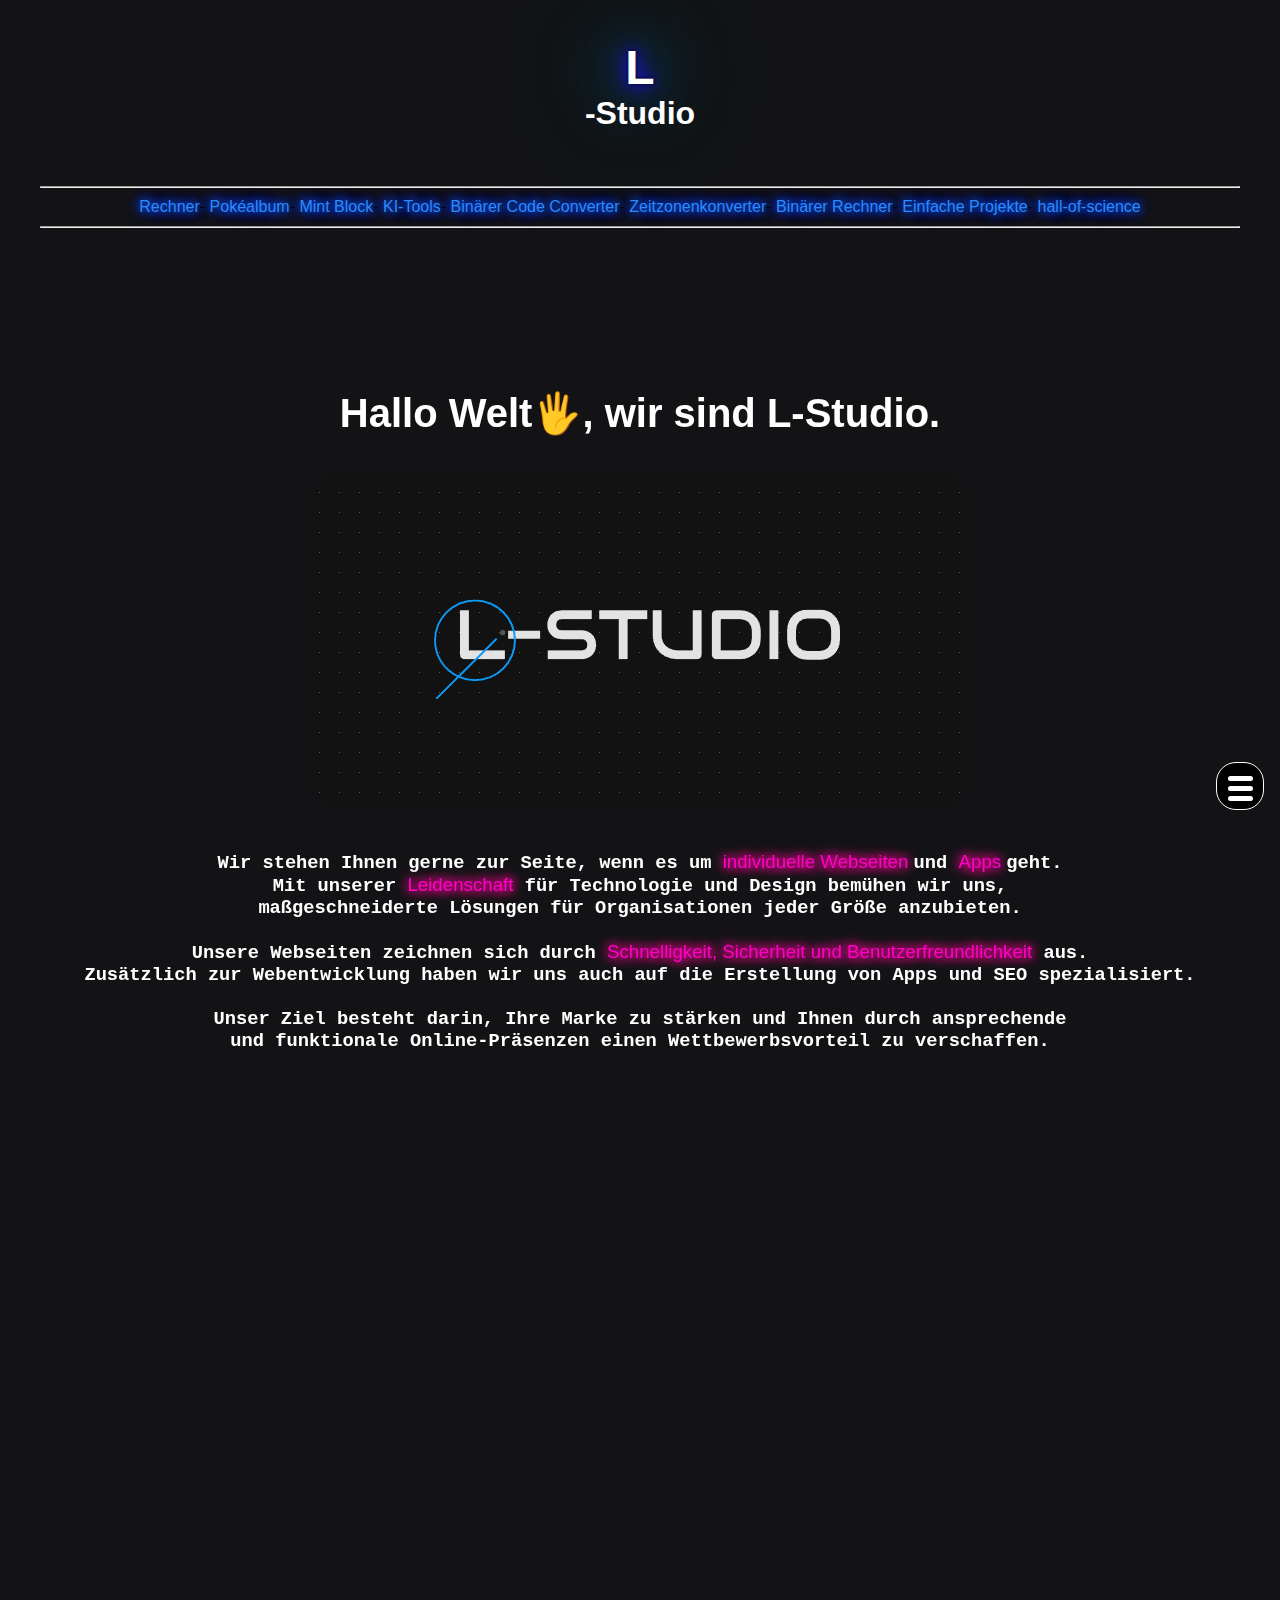
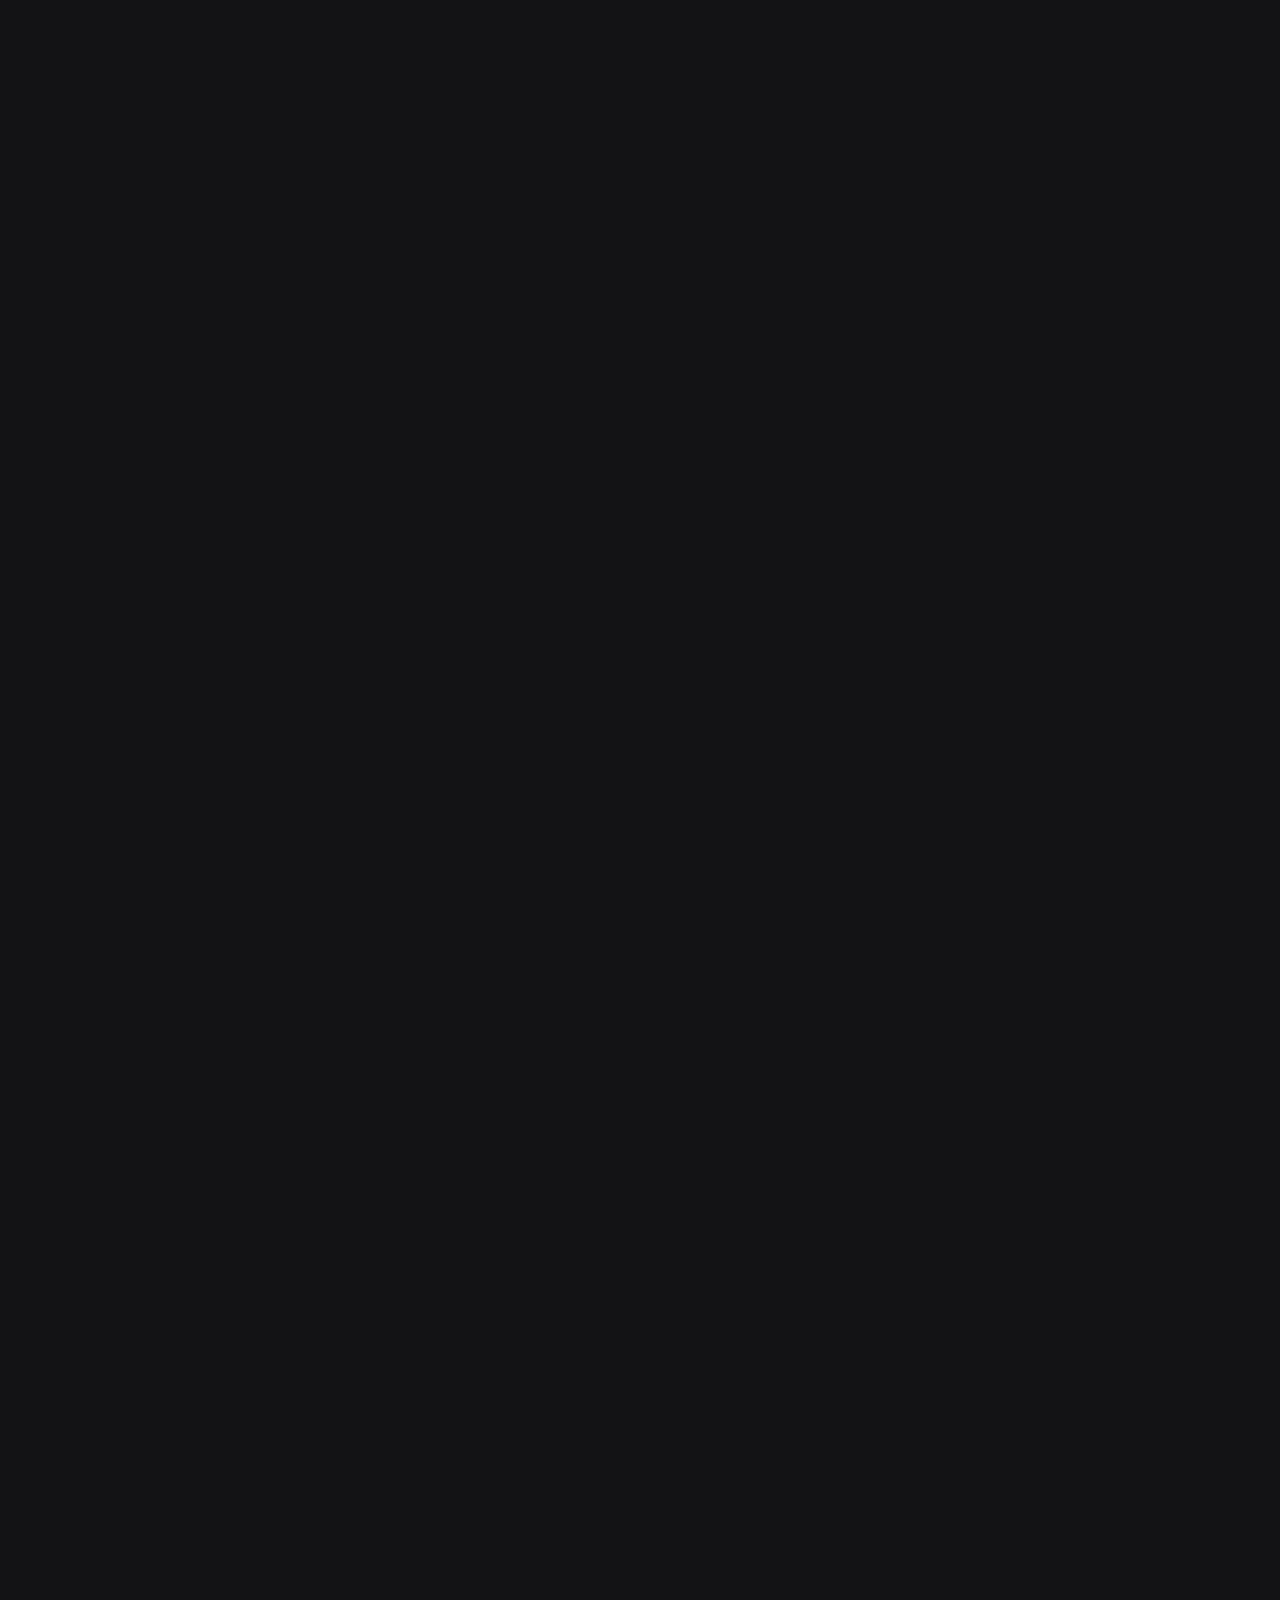
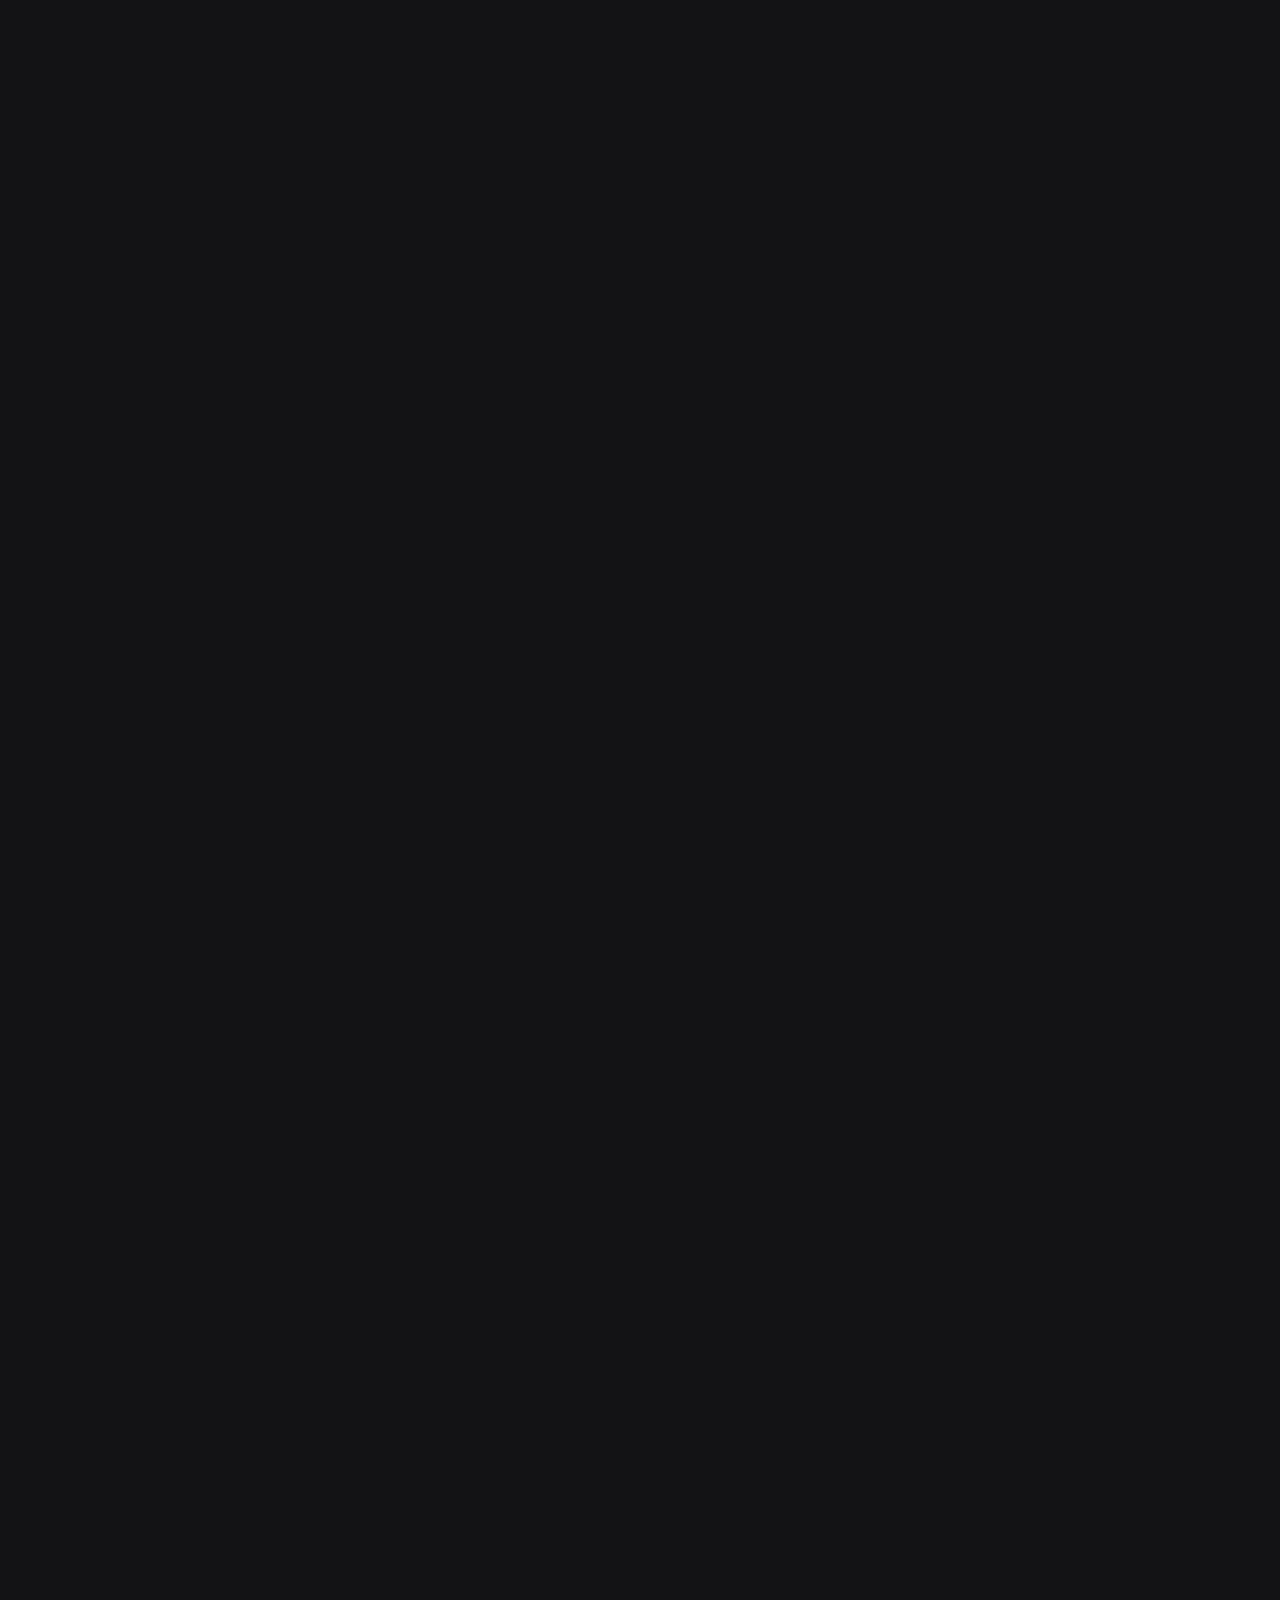
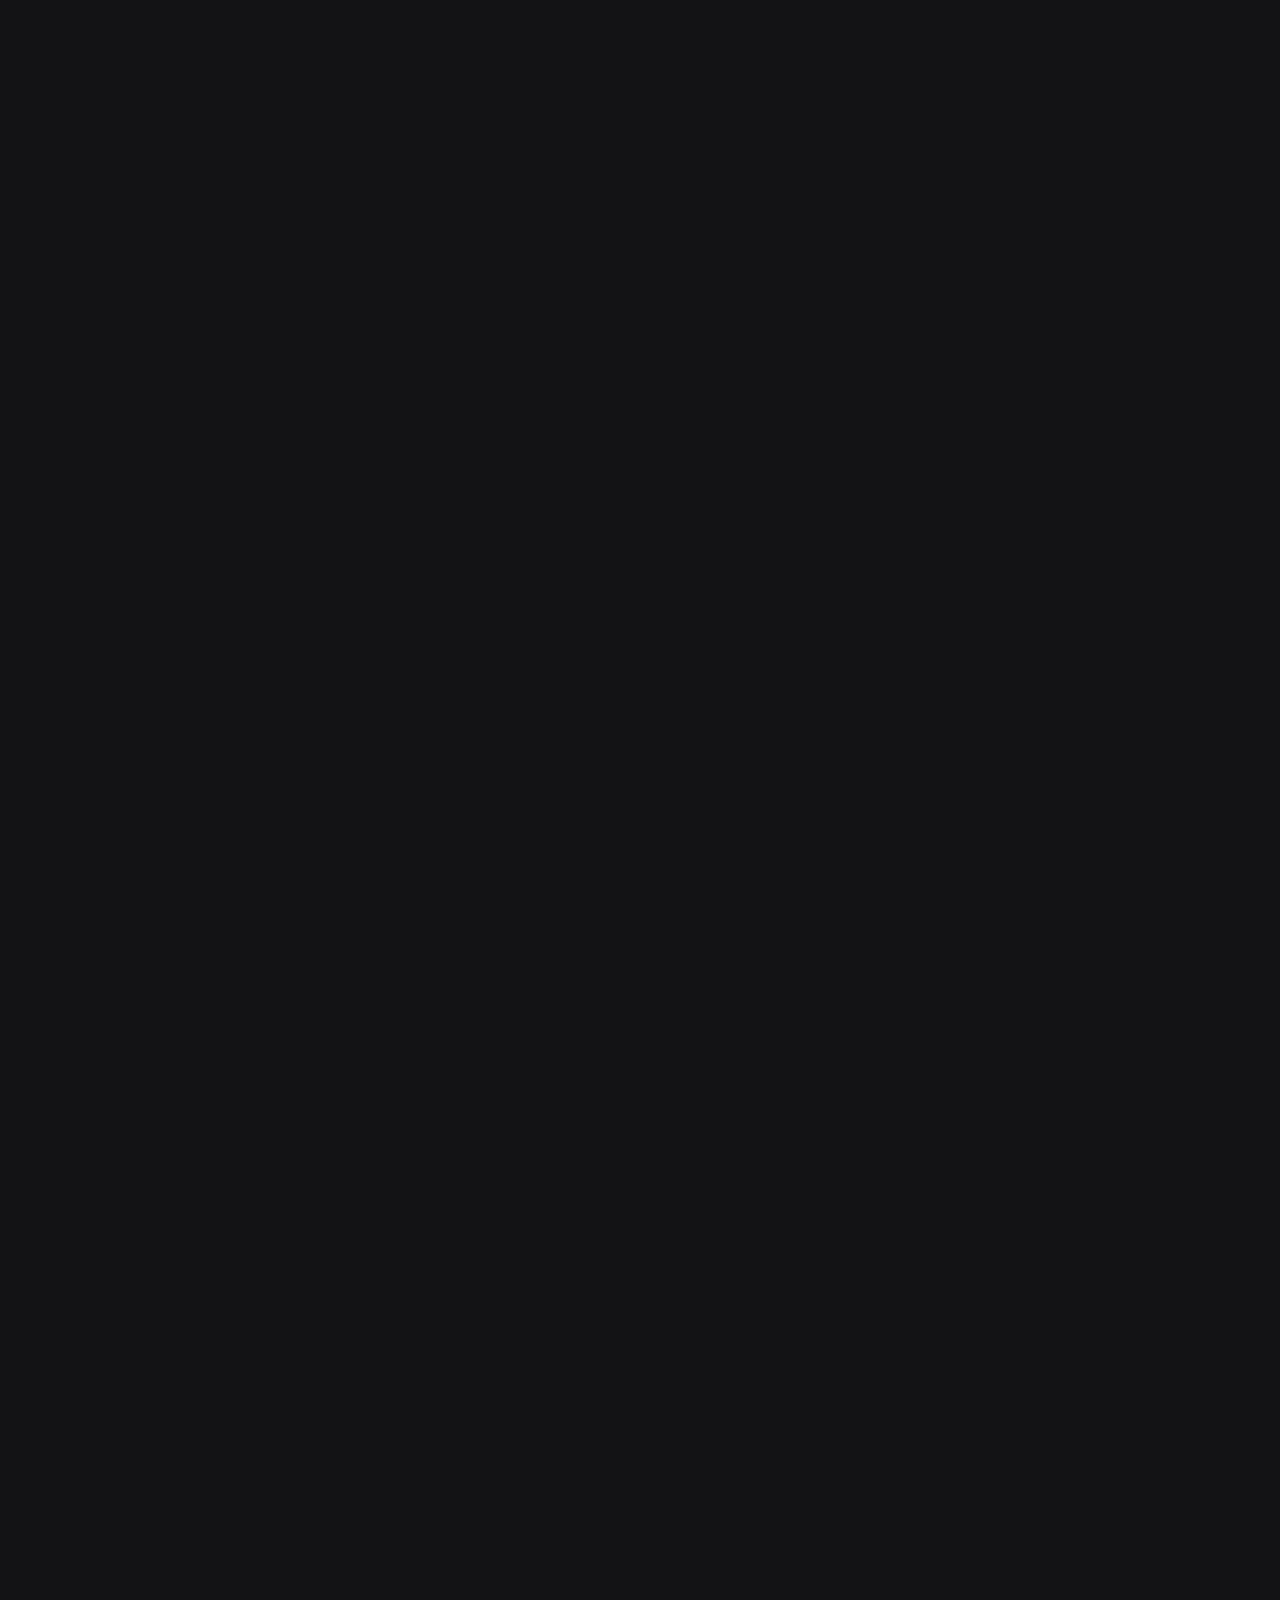
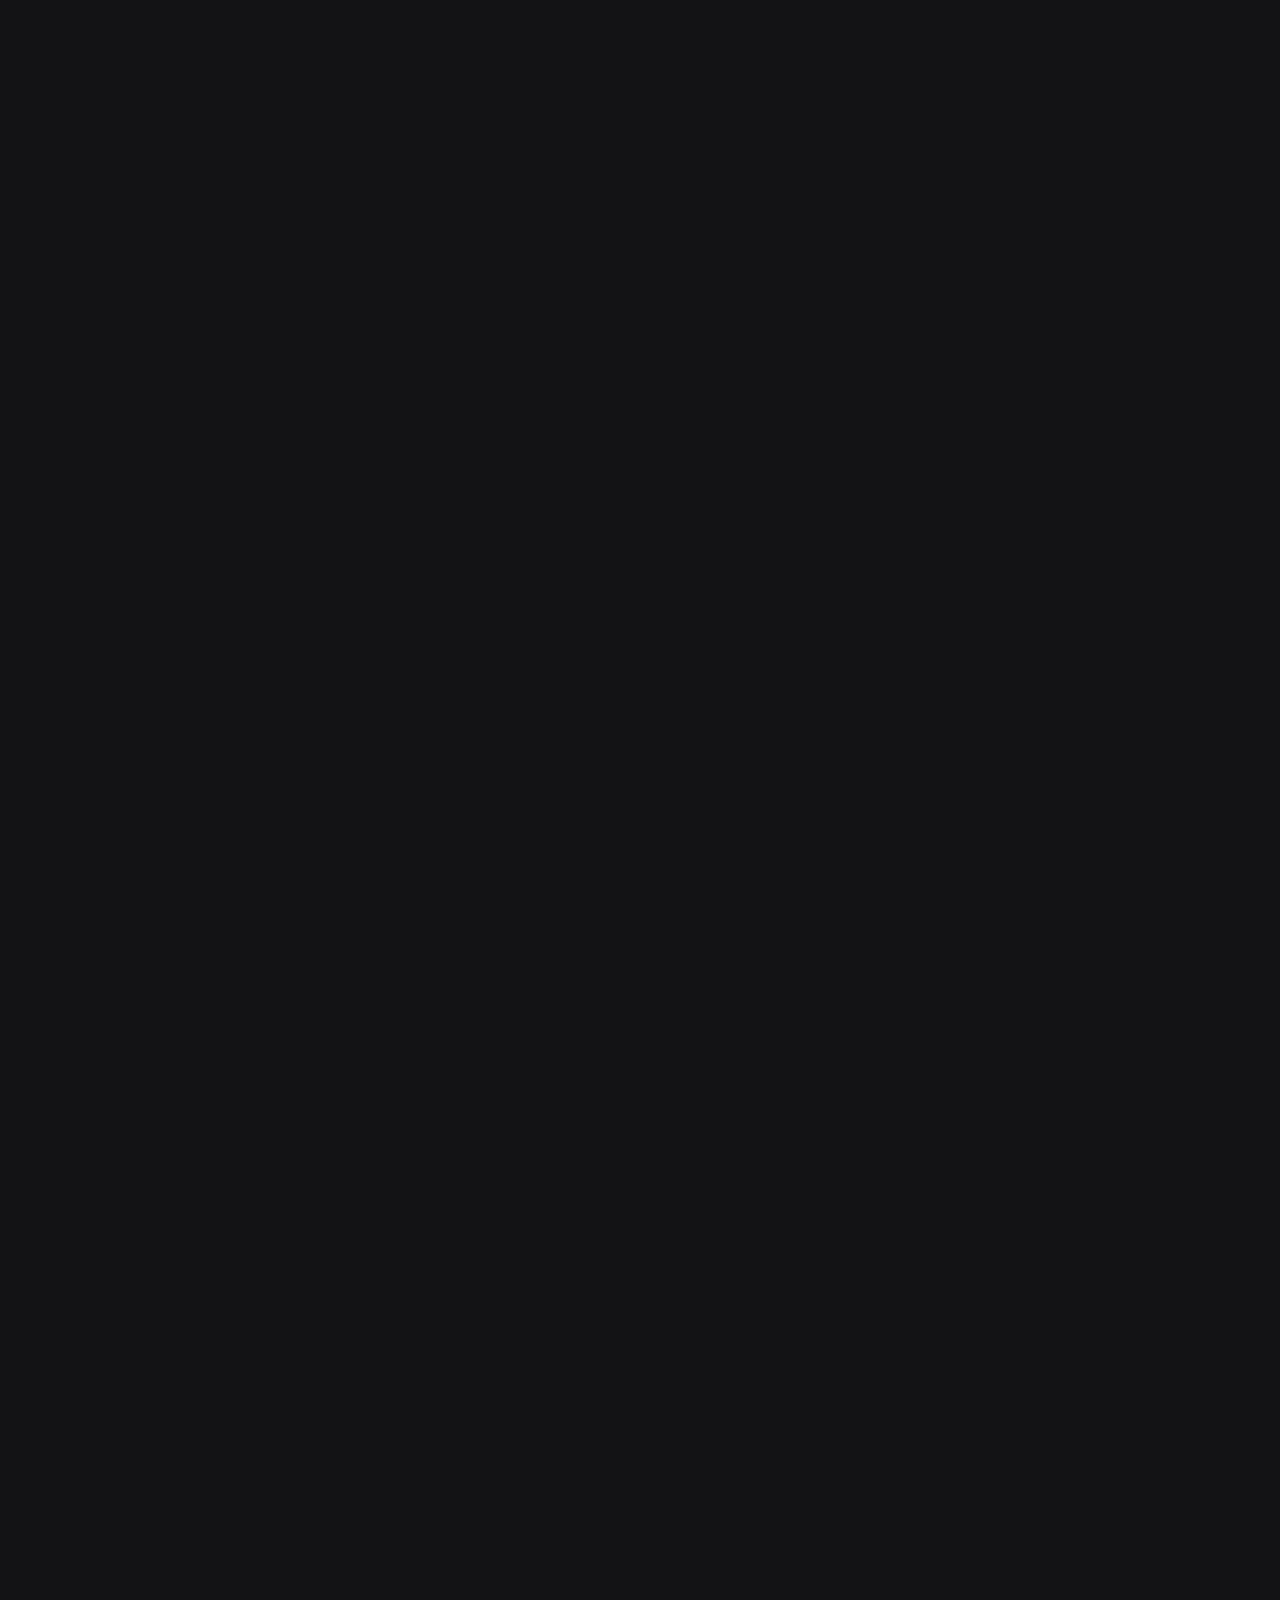
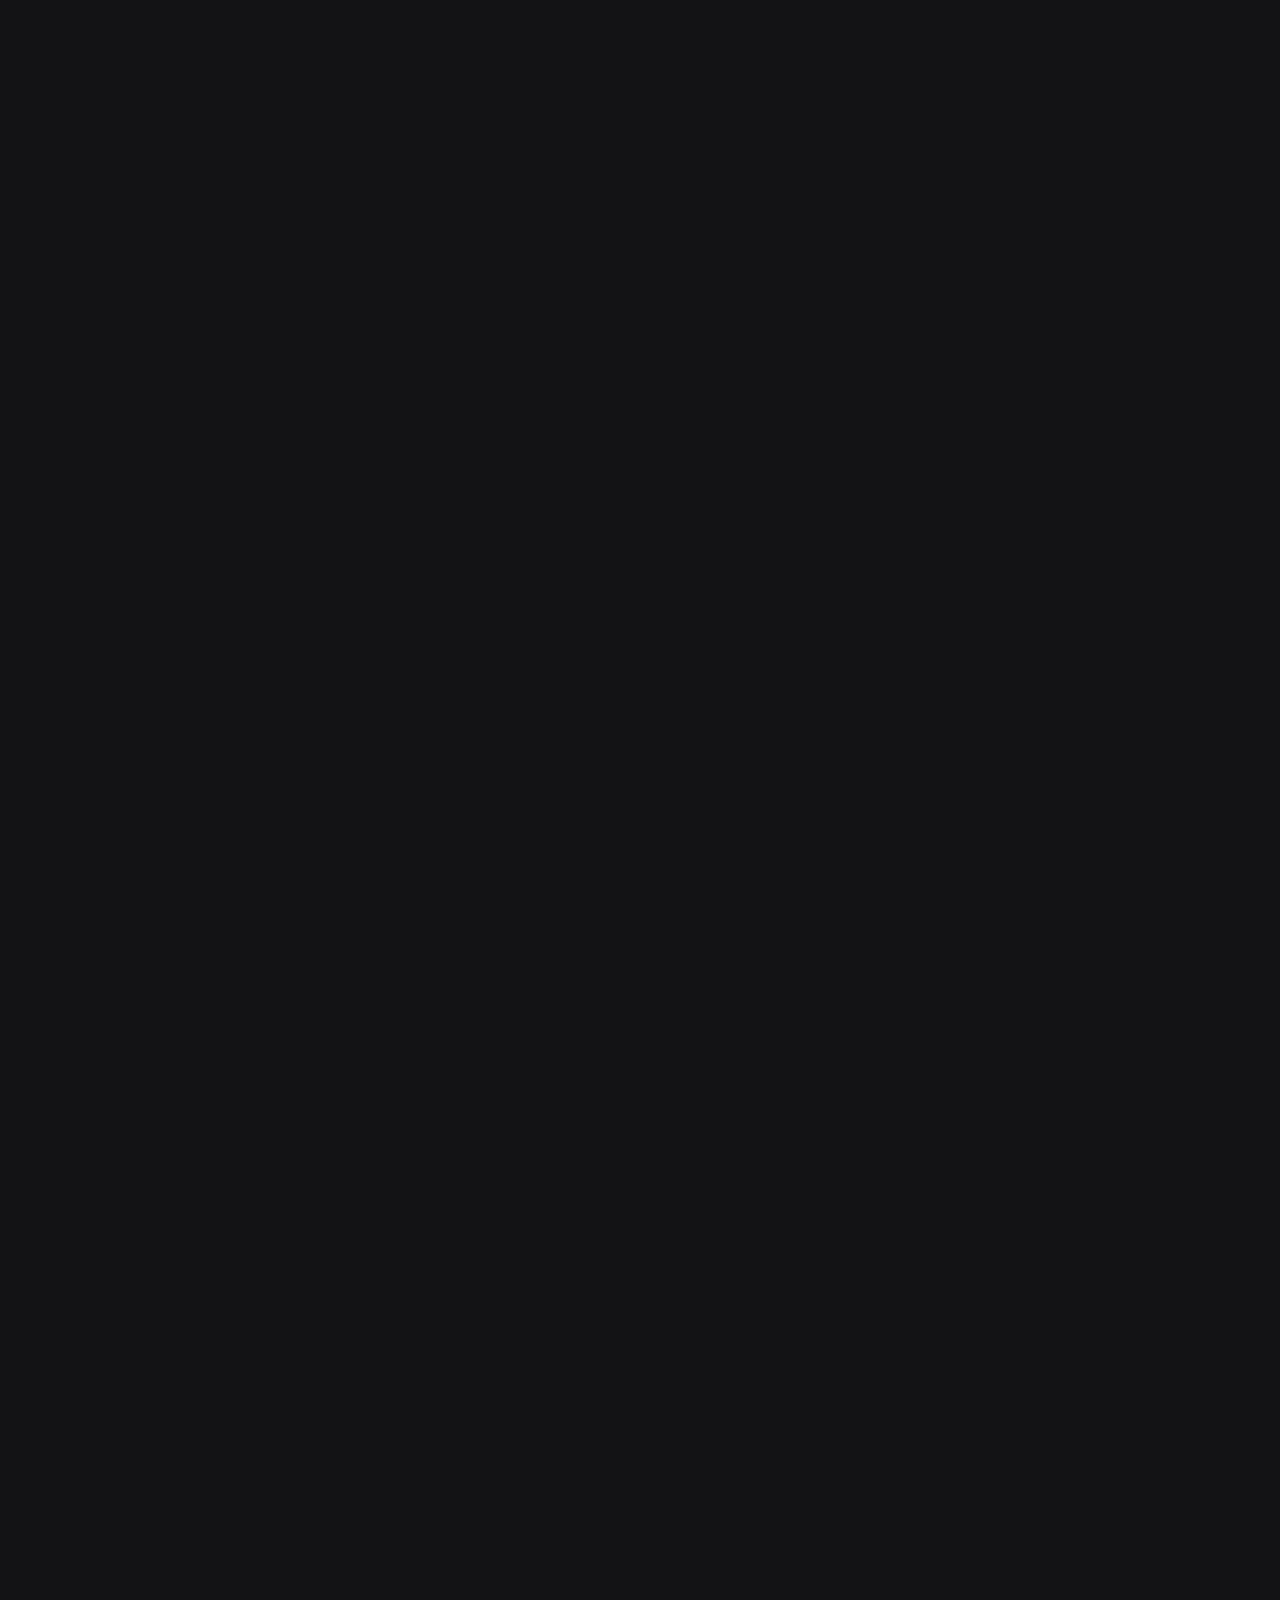
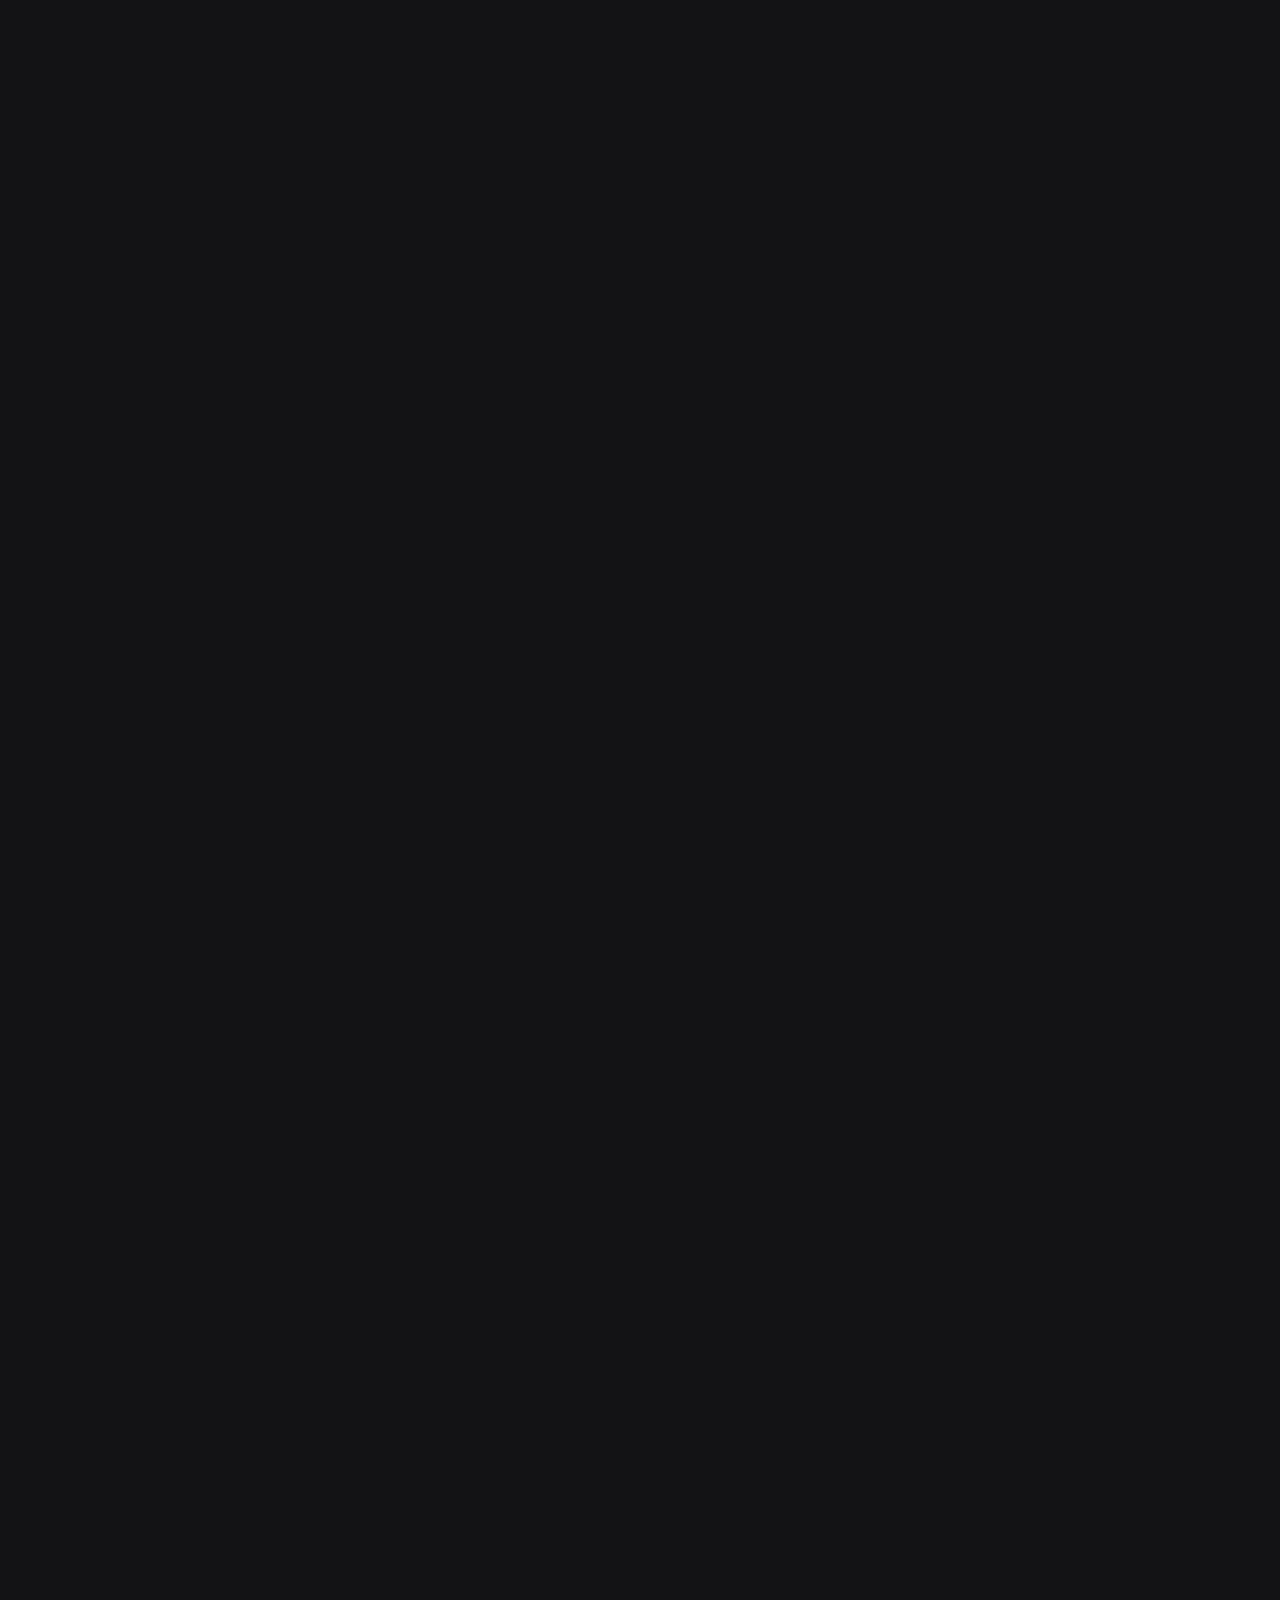
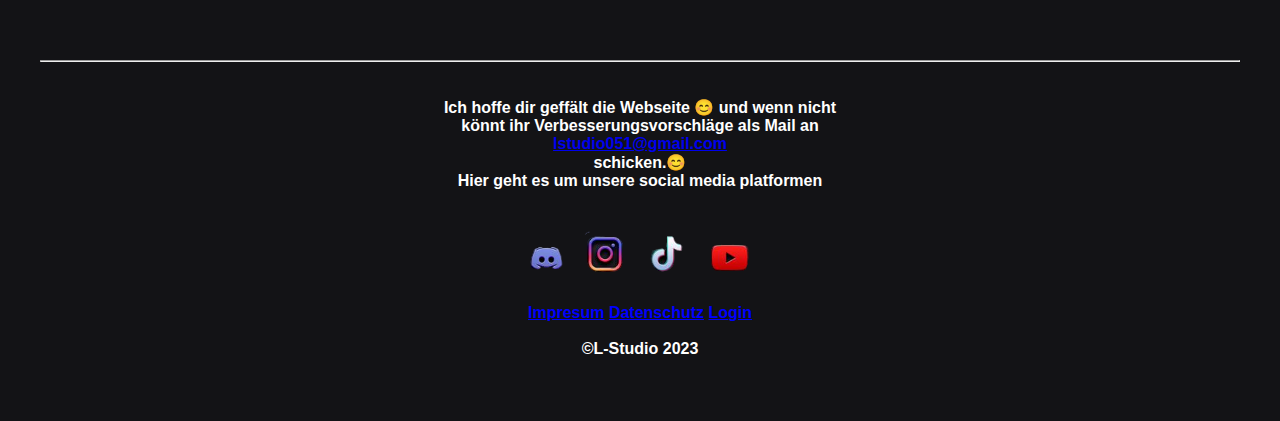
==== index.html @ 2ea5f221 "uploding the projekte to git hub" ====
<!DOCTYPE html>
<html lang="de">
<head>
    <meta charset="UTF-8">
    <meta http-equiv="X-UA-Compatible" content="IE=chrome">
    <meta name="viewport" content="width=, initial-scale=1.0">
    <title>L-Studio</title>
    <link rel="stylesheet" href="Css/styel.css">
    <link href='https://unpkg.com/boxicons@2.1.4/css/boxicons.min.css' rel='stylesheet'>
    <link rel="icon" type="image/x-icon" href="Icons/Icon File.png">
    <link rel="shortcut icon" href="/layout/frontend/b2c/dist/favicons/favicon.ico?v1=get">
    <link href="https://cdnjs.cloudflare.com/ajax/libs/font-awesome/4.4.0/css/font-awesome.min.css" rel="stylesheet" />
    <meta name="google-site-verification" content="VG8ePdrHh1IdiQoJOWinvgU53T_Gtzh7C_dyW8lmOlY" />
    <link rel="stylesheet" href="Css/Start.css">
    <script defer src="JS/scrolling.js"></script>
    <script defer src="JS/scrollingright.js"></script>
    <script src="JS/titel.js"></script>

    <script>
        // Funktion zur Erkennung, ob die Seite auf einem mobilen Gerät geöffnet ist
        function isMobile() {
            return /Android|webOS|iPhone|iPad|iPod|BlackBerry|IEMobile|Opera Mini/i.test(navigator.userAgent);
        }
    
        // Hauptfunktion, um die Warnung anzuzeigen
        function showMobileWarning() {
            if (isMobile()) {
            
            }
        }
    
        // Aufruf der Funktion beim Laden der Seite
        window.onload = showMobileWarning;
    </script>
    <script async src="https://www.googletagmanager.com/gtag/js?id=G-DX3HCX5K4W"></script>
</head>
<!-- Google tag (gtag.js) -->

<script>
  window.dataLayer = window.dataLayer || [];
  function gtag(){dataLayer.push(arguments);}
  gtag('js', new Date());

  gtag('config', 'G-DX3HCX5K4W');
</script>
<body>
<!-- No header, and the drawer stays open on larger screens (fixed drawer). -->

    <header>
        <div class="intro">
            <div>
                <p>L-Studio</p>
                <br><br><br>
            </div>
        </div>
        <nav>
            <div class="na">
            <h2 class="l" >L</h2><h1 >-Studio</h1> 
            </div>
            <br>
            
        </nav>
<br><br><br>
<hr>
<div class="nav">
    
<a class="link-nav" href="https://calculatorlstudio.netlify.app">Rechner</a>-
<a class="link-nav" href="https://pokealbum.netlify.app">Pokéalbum</a>-
<a class="link-nav" href="https://mint-block.netlify.app">Mint Block</a>-
<a class="link-nav" href="https://ki-tolls.netlify.app">KI-Tools</a>-
<a class="link-nav" href="https://binaerer-code-converter.netlify.app">Binärer Code Converter</a>-
<a class="link-nav" href="https://zeitzonenkonverter.netlify.app">Zeitzonenkonverter</a>-
<a class="link-nav" href="https://binaer-calculator.netlify.app">Binärer Rechner</a>-
<a class="link-nav" href="https://l-studio-projekte.netlify.app">Einfache Projekte</a>-
<a class="link-nav" href="https://hall-of-science.netlify.app">hall-of-science</a>


</div>
<hr>


    </header>
        <div class="Icon-side">
            <div class="Menü-icon-Round">
                <div>
                    <div class="Menü-icon"></div>
                    <div class="Menü-icon"></div>
                    <div class="Menü-icon"></div>
                </div>
            </div>
            <div class="Links-Menü">
                <div class="Youtube-Menü">
                    <a href="https://www.youtube.com/channel/UCe0w6Jye9RaUw3w4RLfvNUg"><img src="Icons/Youtube.png" alt="">  </a>
                </div>
                <div class="Discord-Menü">
                    <a href="https://discord-von-l-studio.netlify.app"><img src="Icons/Discord.png" alt=""></a>
                </div>
                <div class="Tik-Tok-Menü">
                    <a href="https://www.tiktok.com/@l.studio051" ><img src="Icons/Tik Tok.png" alt=""></a>
                </div>
                <div class="Insta-Menü">
                    <a href="https://www.instagram.com/lstudio051/"><img src="Icons/Insta.png" alt=""></a>
                </div>
            </div>
        </div>
    <main>    
<!--

<div id="cookie-banner-container">
    <div id="cookie-banner">
        <br><br>
        <p>Diese Website verwendet Cookies, um Ihre Erfahrung zu verbessern und die Leistung der Website zu analysieren. Wir respektieren Ihre Privatsphäre. Mit dem Klicken auf "Zustimmen" stimmen Sie der Verwendung aller Cookies zu. Weitere Informationen finden Sie in unseren <a href="Datenschutz.html">Datenschutzrichtlinien</a> und <a href="Datenschutz.html">Cookie-Richtlinien</a>.</p>
        <button id="accept-cookies">Zustimmen</button>
    </div>
</div>

<script>
    // JavaScript für das Cookie-Banner
    const cookieBanner = document.getElementById('cookie-banner-container');
    const acceptCookiesButton = document.getElementById('accept-cookies');

    // Funktion zum Speichern der Cookie-Zustimmung
    function saveCookieConsent() {
        localStorage.setItem('cookieConsent', 'true');
        cookieBanner.style.display = 'none';
    }

    // Überprüfen, ob die Cookie-Zustimmung bereits erteilt wurde
    const hasCookieConsent = localStorage.getItem('cookieConsent') === 'true';

    // Wenn keine Zustimmung erteilt wurde, das Banner anzeigen
    if (!hasCookieConsent) {
        cookieBanner.style.display = 'flex'; // Flexbox für die Mitte der Seite
    }

    // Event Listener für die Zustimmung
    acceptCookiesButton.addEventListener('click', saveCookieConsent);
</script>
-->



<br>
<br>
<!--
    <div class="sticky" >

        <br>
        <hr>
        <br>

        <H2 class="header-side-nav">Navigiere dich durch die Side.</H2>

        <h3 class="nav-sections-bar-non-link">
        <a class="nav-sections-bar" href="#Start" >Start 📱 </a>
        <a class="nav-sections-bar" href="#Karte📌">Karte📌</a>
        <a class="nav-sections-bar" href="#Fähigkeiten🎞">Fähigkeiten🎞</a>
        <a class="nav-sections-bar" href="#Über uns ✨">Mehr über uns ✨</a>
        <a class="nav-sections-bar" href="#Momentane-Projekte">Momentane-Projekte📓</a>
        <a class="nav-sections-bar" href="#Software">Software📂</a>
        <a class="nav-sections-bar" href="#Links">Links 💻</a>
        <br>
        </h3>
        <br>
        <hr>
        <br>
     </div>

    <br><br><br>
-->
    <br><br>
    <section class="hidden">
        <div>
            <div class="erk">
                <div>
                    <h1 class="start-Überschrift"> <br><br>
                        Hallo Welt🖐, wir sind L-Studio.</h1> <br><br>

                </div>

                <br><br>

            </div>
            <div class="erk-Start">
                <br><br>

                <img style="border-radius:  20px;" src="Screenshot 2022-07-09 192903.png" alt="">
    
            </div>
            <div class="erk-Start">
                <h3>
                    <br><br>
                    <p>Wir stehen Ihnen gerne zur Seite, wenn es um <strong>individuelle Webseiten </strong>und <strong>Apps </strong> geht.</p>
                    <p>Mit unserer <strong>Leidenschaft</strong>  für Technologie und Design bemühen wir uns,</p>
                    <p> maßgeschneiderte Lösungen für Organisationen jeder Größe anzubieten.</p>
                    <br>
                    <p> Unsere Webseiten zeichnen sich durch <strong> Schnelligkeit, Sicherheit und Benutzerfreundlichkeit</strong> aus.</p>
                    <p> Zusätzlich zur Webentwicklung haben wir uns auch auf die Erstellung von Apps und SEO spezialisiert.</p>
                    <br>
                    <p>Unser Ziel besteht darin, Ihre Marke zu stärken und Ihnen durch ansprechende </p>    
                    <p>und funktionale Online-Präsenzen einen Wettbewerbsvorteil zu verschaffen.</p>    
                    
                    <br><br>
                </h3>
            </div>
        </div>
    </section>

    
    <br><br><br>
    <!--    <section id="WebSuche">
            
    <div class="erk" style="font-size: 30px;">
        <H1>
           Web Suche
        </H1>
    </div>
    
    <div class="erk">
        <br>
        <input class="search-box  search-txt" type="text" id="suche" name=" " placeholder="Web Suche" onkeydown="Event_Key();">
        <a class="search-btn" href="#" onclick="suchen()">
            <i class="fas fa-search"></i>
        </a>
        <br>
    </div>  
    
    </section>
    
    
    
    <script type="text/javascript">
        function suchen(){
                        var s =document.getElementById("suche").value;
                        window.location = "https://www.google.com/search?q=" + s;
            
        }
        function Event_Key()
        {
            if(event.keyCode == 13)
                {
                    suchen();
                }
        }
        
    </script> -->
    <br><br><br>

  
    

    <br><br><br><br>
    <br>


    <section class="hiddenright" >

        <div> 

            <div class="erk" style="font-size: 30px;">
             <H1>
                <br>
                Karte📌
                <br>
                <br>
            </H1>
            </div>
    
                <div class="erk">
            <iframe style="border-radius:  20px; width: 70%;" class="map" src="https://www.google.com/maps/embed?pb=!1m14!1m8!1m3!1d161547.72353698526!2d7.1973165!3d50.753637!3m2!1i1024!2i768!4f13.1!3m3!1m2!1s0x6aba06530d601b43%3A0x9771405782a98296!2sL-Studio!5e0!3m2!1sde!2sde!4v1688832969921!5m2!1sde!2sde" width="600px" height="450" style="border:0;" allowfullscreen="" loading="lazy" referrerpolicy="no-referrer-when-downgrade"></iframe>
    
            <br><br>
        </div>
    
            <div class="erk">
                <br><br>
                <h4>
                    <br>
                    wir sind im Bereich Bonn Königswinter in NRW.
                </h4>
            </div>

    </section>

<!--         


    </div>
    
<br><br><br><br><br>

<div class="erk">
    <H1>
        Darkmode ⚫⚪
        <br><br>
    </H1>
    </div>
    <div class="erk">
    
    
        
    <h3>
        Wechseln sie mit dem Drücken des Buttons zum Dark/Light Modus.
    </h3>

    

      
    </div>
    <div class="bott" class="erk">
    
        <button id="dark_mode_button">Hell/Dunkel</button>
    </div>
   
    <br>
    <br>


--> 


<br><br><br><br><br><br><br>
       
<section class="hidden" >


    <H1 class="Fähigkeiten-überschrift" style="font-size: 30px;">
        Fähigkeiten🎞
        <br><br><br>
    </H1>


    <div class="timeline">
        <div class="container left hidden logo1">
          <div class="content">
            <h2>Html</h2> <i style="width: 200%;" class='bx bxl-html5'></i><br>
            <p>Eine Markup Language zum Grundgerüst von Webseiten.</p>
            <a href="https://de.wikipedia.org/wiki/Hypertext_Markup_Language">more about it.</a>
          </div>
        </div>
        <div class="container right hiddenright logo1">
            <div class="content">
              <h2>Css</h2> <i style="width: 200%;" class='bx bxl-css3' ></i> <br>
              <p>Eine Sprache mit der man das Design von Webseiten bestimmt.</p>
              <a href="https://de.wikipedia.org/wiki/CSS">more about it.</a>
            </div>
          </div>
          <div class="container left hidden logo1">
            <div class="content">
              <h2>Js</h2> <i class='bx bxl-javascript' ></i> <br>
              <p>Eine Programmier Sprache mit der man Funktionen in Webseiten einbauen kann.</p>
              <a href="https://de.wikipedia.org/wiki/JavaScript">more about it.</a>
            </div>
          </div>
          <div class="container right hiddenright logo1">
            <div class="content">
              <h2>Typescript</h2> <i class='bx bxl-typescript'></i> <br>
              <p>TypeScript ist eine von Microsoft entwickelte Skriptsprache.</p>
              <a href="https://de.wikipedia.org/wiki/TypeScript">more about it.</a>
            </div>
          </div>
          <div class="container left hidden logo1">
            <div class="content">
              <h2>Python</h2> <i class='bx bxl-python' ></i> <br>
              <p>Python ist eine universelle, üblicherweise interpretierte, höhere Programmiersprache. Sie hat den Anspruch, einen gut lesbaren, knappen Programmierstil zu fördern.</p>
              <a href="https://de.wikipedia.org/wiki/Python_(Programmiersprache)">more about it.</a>
            </div>
          </div>
          <div class="container right hiddenright logo1">
            <div class="content">
              <h2>Java</h2> <i class='bx bxl-java' ></i> <br>
              <p>Java ist eine objektorientierte Programmiersprache</p>
              <a href="https://de.wikipedia.org/wiki/Java_(Programmiersprache)">more about it.</a>
            </div>
          </div>
          <div class="container left hidden logo1">
            <div class="content">
              <h2>C</h2> <br>
              <p>C ist eine imperative und prozedurale Programmiersprache.</p>
              <a href="https://de.wikipedia.org/wiki/C_(Programmiersprache)">more about it.</a>
            </div>
          </div>
          <div class="container right hiddenright logo1">
            <div class="content">
              <h2>C++ 
              </h2><i class='bx bxl-c-plus-plus'></i> <br>
              <p>C++ ist eine von der ISO genormte Programmiersprache.</p>
              <a href="https://de.wikipedia.org/wiki/C%2B%2B">more about it.</a>
            </div>
          </div>
      </div>

</section>

<br><br><br><br>

<br><br>
    <br>




    <section  class="hidden" class="Slideshow">
        <div class="erk" style="font-size: 30px;">
            <H1>
                <br><br>Slideshow📓</H1>
        </div>
        <div class="erk ">
    
            <div style="width: 100%;" class="slideshow-container">
                <div class="slide">
                    <img style="border-radius:  20px;" src="Screenshot 2022-07-09 192903.png" alt="Bild 1">
                </div>
                <div class="slide">
                    <img style="border-radius:  20px;" src="Slideshow/code.png" alt="Bild 2">
                </div>
                <div class="slide">
                    <img style="border-radius:  20px;" src="Slideshow/KiTools.png" alt="Bild 3">
                </div>
                <div class="slide">
                    <img style="border-radius:  20px;" src="Slideshow/Mint-Block.png" alt="Bild 4">
                </div>
                <div class="slide">
                    <img style="border-radius:  20px;" src="Slideshow/Binary Rechner.png" alt="Bild 5">
                </div>
                <div class="slide">
                    <img style="border-radius:  20px;" src="Slideshow/Youtube.png" alt="Bild 6">
                </div>
        
            </div>
    
    
    
        </div>
        
        <div class="dot-container">
            <span class="dot"></span>
            <span class="dot"></span>
            <span class="dot"></span>
            <span class="dot"></span>
            <span class="dot"></span>
            <span class="dot"></span>
        </div>
        <script>
            // JavaScript für die Slideshow
            let slideIndex = 0;
            showSlides();
    
            function showSlides() {
                const slides = document.getElementsByClassName("slide");
                const dots = document.getElementsByClassName("dot");
                for (let i = 0; i < slides.length; i++) {
                    slides[i].style.display = "none";
                }
                slideIndex++;
                if (slideIndex > slides.length) {
                    slideIndex = 1;
                }
                slides[slideIndex - 1].style.display = "block";
                for (let i = 0; i < dots.length; i++) {
                    dots[i].className = dots[i].className.replace(" active", "");
                }
                dots[slideIndex - 1].className += " active";
                setTimeout(showSlides, 4000); // Ändert das Bild alle 2 Sekunden
            }
        </script>
    </section>

    <br><br><br><br><br>
    <br><br><br><br>




    <section class="hiddenright">
    
        <div class="erk" style="font-size: 30px;">
            <H1>
                <br><br>
              Momentane Projekte🎤
              <br><br>
            </H1> 
        </div>
<div class="erk spiel">


           
    <!--Test-->

    
        <div id="game-container">
            <div class="rainbow-text">
                <br><br>
                WEB BAUSTEINE
                <br><br>
            </div>
            <h2>
                von L-Studio
            </h2>
            <br>
            <h5>
                WASD zum Steuern
            </h5>
    
            <br><br>
            <div class="score">Score: 0</div>
            <br><br>
            <canvas class="game-canvas" id="tetris" width="300" height="600"></canvas>
            <br><br>
            <button class="button-spiel" id="start-button">Start</button>
      <!--  <button id="pause-button">Pause</button>  -->
            <div id="game-over" class="game-over"></div>
        </div>
    
<script src="JS/Webbaustein.js" ></script>

    
    </div>



        <div class="erk">
            <h3>
                <br><br>
                WEB BAUSTEINE" ist ein unterhaltsames und süchtig machendes Browserspiel, das Geschicklichkeit und schnelles Denken erfordert. <br>
                 Das Spiel wurde von L-Studio entwickelt und bietet Spielern die Möglichkeit, ihre Fähigkeiten im Stapeln und Positionieren von Bausteinen zu testen. <br>
                  Ziel des Spiels ist es, herabfallende Bausteine so zu platzieren, dass sie das Spielfeld füllen, ohne die oberen Bildschirmgrenzen zu berühren. <br>
                  Weiteres erfahrt ihr in unserem neusten <a href="https://youtube.com/shorts/ayx92g36VYo?si=Y0rCitN9uEZAox__">Short</a>. <br>
                  Die Spiel Vorschau ist eine Beta und wir würden uns über feedback freuen unter der Email: <a href="mailto:lstudio051@gmail.com">lstudio051@gmail.com</a> <br>
                <br><br>
            </h3>
        </div>
        <br><br><br><br>

        <div class="erk">
            <H2>Miron <br><br> </H2>
        </div>

        <div class="erk">
            <img class="img-miron" style="border-radius:  20px;" src="Momentane projekte/Miron.png" style="width: 10%; height: 10%;" alt="">
        </div>

        <div class="erk">
            <h3>
                <br><br>
                <p>Miron ist ein Sprachassistent, basierend auf Python.</p>
                <p>Er verfügt über sämtliche Funktionen wie Programme zu öffnen webseiten</p>
                <p>oder witze erzählen er kann dir auch System Daten nennen und</p>
                <p>interaktive unterhaltungen bieten.</p>
                <p>Weiteres erfahrt ihr in unserem neusten <a href="https://youtube.com/shorts/sNuPW5CziHs?si=FsKYxDvmxLxZKa5K">Short</a>.</p>
                <p>Beta script gibt es auch unter diesen <a href="https://l-studio-projekte.netlify.app/miron">Link</a>.</p>
                <br><br>
            </h3>
        </div>
</div>
    </section>
    <br><br><br><br><br>



    <section class="hidden">

        <div class="erk" style="font-size: 30px;">
            <H1>
                <br><br>
              Software die wir verwenden: 📁
              <br><br>
            </H1> 
        </div>

        <div>

            <div class="erk">
                    <H2 class="Überschrift-Software"> <br><br>1. VS Code <br><br> </H2> 
            </div>
            <div class="erk">
               <i class='bx bxl-visual-studio'></i>

            </div>
                <div class="erk">
                  <h3>
                    <br><br><br>    
                    <p>Visual Studio Code ( <a href="https://code.visualstudio.com">VS Code</a> ) ist eine leistungsstarke, plattformübergreifende Entwicklungsumgebung von Microsoft.</p> 
                    <p> Mit einer schlanken Benutzeroberfläche und einer Fülle von Erweiterungen ist sie beliebt in der Entwicklergemeinschaft. </p> 
                    <p>  Der integrierte Code-Editor bietet Funktionen wie Syntaxhervorhebung, IntelliSense und Git-Integration. </p> 
                    <p>  Durch Anpassbarkeit und kostenfreie Verfügbarkeit ist VS Code eine flexible Wahl für Entwickler auf </p> 
                    <p>   der Suche nach Effizienz und Vielseitigkeit. </p> 
                  </h3>
                  <br><br><br><br>
                </div>

            

            <div class="erk">
                <br><br><br><br>
                  <H2 class="Überschrift-Software"> <br><br> 2. Unity <br><br> </H2> 
            </div>
            <div class="erk">

                <br><br>
                <i class='bx bxl-unity' ></i>
                <br><br>
            </div>
                <div class="erk">
                    <h3>
                        <br><br><br>
                        <a href="https://unity.com/de">Unity</a> ist eine plattformübergreifende Spieleentwicklungsplattform von Unity Technologies. <br>
                        Mit einem benutzerfreundlichen Editor ermöglicht sie die Erstellung von 2D- und 3D-Spielen. <br>
                         Unterstützt durch C# für die Skriptentwicklung bietet Unity leistungsstarke Grafik- und Physik-Engines. <br>
                          Der Asset Store erleichtert den Zugriff auf vorgefertigte Assets und Plugins. <br>
                           Beliebt in der Spieleentwicklergemeinschaft, ist Unity auch in anderen Bereichen vielseitig einsetzbar, <br>
                            darunter Simulation und virtuelle Realität. <br>
                        <br><br><br><br>
                    </h3>
                    <br><br><br><br>
                </div>

                
        </div>

    </section>



    <br><br><br><br><br>
    <br><br><br><br>
    <section class="hiddenright">
        <br><br><br><br>
    <div class="erk" style="font-size: 30px;">
    
        <H1>
            <br>
           Mehr über uns ✨
        </H1>
    </div>
    <br><br>
    <div class="erk">
        <iframe style="border-radius: 20px;" src="https://app.vectary.com/p/1epMsPT0dkWZA5As1A8Wbu" frameborder="0" width="40%" height="380"></iframe>
    </div>
    <br>
    <div class="erk">

        <br><br><br>   
            <h3>
                <br><br><br>
                L-Studio erstellung hochwertiger Webseiten. <br>
                 Mit dem Fachwissen des L-Studio Teams und unserer Leidenschaft für Technologie und Design bieten wir maßgeschneiderte Lösungen <br>
                  für Organisationen unterschiedlicher Größenordnungen und für L-Studio. <br> <br>
        
                
                Die Beschäftigungen von L-Studio umfassen die Entwicklung responsiver Websites, die sich an verschiedene Geräte und Bildschirmgrößen anpassen, <br>
                 um eine optimale Darstellung auf Desktops, Tablets und Mobilgeräten zu gewährleisten. Wir verwenden modernste Technologien und Frameworks, <br>
                  um Webseiten mit schneller Ladezeit, hoher Leistung und Sicherheit zu entwickeln. <br><br>
                
                Bei L-Studio verstehen wir die Bedeutung einer soliden Informationsarchitektur und einer intuitiven Benutzeroberfläche. <br>
                 Wir legen großen Wert auf die Usability und stellen sicher, dass Besucher leicht durch die Website navigieren <br>
                  und die gewünschten Informationen oder Dienstleistungen schnell finden können. <br><br>
                
                Unsere Expertise erstreckt sich auch auf die erstellung von Apps und Programmen <br>
                
                Darüber hinaus arbeiten wir auch an Suchmaschinenoptimierung (SEO), <br><br>
                
                L-Studio ist bestrebt, modernste Webentwicklungslösungen anzubieten, <br>
                 die auf die spezifischen Anforderungen von uns und unseren Nutzern zugeschnitten sind. <br>
                  Unser Ziel ist es, ansprechende und funktionale Websites zu schaffen, <br>
                   die das Markenimage von uns stärken, ihre Zielgruppen ansprechen und ihnen einen Wettbewerbsvorteil verschaffen. <br><br>

                L-Studio wurde im Jahr 2022 gegründet. <br>
                Er erichtete L-Studio mit dem Ziel Fortschritt in der Programmierung <br>
                zu erzielen. <br>
                <br><br>
                </h3>

                
          
        </div>
    </section>


    <br><br><br><br>





    <br><br><br><br>
    <br>
<section class="hidden">

    <div class="erk">
        <H1>
            <br><br><br>
            ❓ Webseiten mit Interesantem zu wissen ❓
        </H1> 
    </div>


   
            <div class="erk">
        
        
                <H2>
                    <br><br>
                    <a class="informativ_Webseit" href="https://hall-of-science.netlify.app">Hall of science</a> <br><br>
                    <a class="informativ_Webseit" href="https://eine-milionen-ziffern-von-pi.netlify.app">1 Millionen stellen von PI</a> <br><br>
                    <a class="informativ_Webseit" href="https://mint-block.netlify.app">MINT-Block</a> <br><br>
                    <a class="informativ_Webseit" href="https://ki-tolls.netlify.app">KI-Tools</a> <br><br>
                    <a class="informativ_Webseit" href="https://pokealbum.netlify.app">Pokéalbum</a> <br><br>

                    <br><br><br>
                </H2>
            </div>
            <div class="erk">
                <H1>
                    🧭 Webseiten mit nützliche Anwendungen 🧭
            
                </H1>
                    </div>
                    <div class="erk">

                
                
                        <H2>
                            <br><br>
                            <a class="usefull_Webseit" href="https://l-studio-projekte.netlify.app">Projekte</a> <br><br>
                            <a class="usefull_Webseit" href="https://calculatorlstudio.netlify.app">Rechner</a> <br><br>
                            <a class="usefull_Webseit" href="https://binaerer-code-converter.netlify.app">Binärer Code Converter</a> <br><br>
                            <a class="usefull_Webseit" href="https://binaer-calculator.netlify.app">Binärer Rechner</a> <br><br>
                            <a class="usefull_Webseit" href="https://zeitzonenkonverter.netlify.app">Zeitzonenkonverter</a> <br><br>
                            <br><br><br>                       
                        </H2>
                    </div>
                    <div class="erk">
                        <H1>
                           🎮 Spiele 🎮
                       </H1>
                       </div>
                        <div class="erk">
                                               
                                               
                            <H2>
                               <br><br>
                              <!-- <a class="game_webseit" href="https://mony-clicker.netlify.app"></a> <br><br> -->  
                                 <br><br><br>
                            </H2>
                       </div>
                    </section>
                        
                        
<br><br><br><br>
<br><br><br>

<script>
    window.embeddedChatbotConfig = {
    chatbotId: "aize35z3fE--m2PkoVWLh",
    domain: "www.chatbase.co"
    }
    </script>
    <script
    src="https://www.chatbase.co/embed.min.js"
    chatbotId="aize35z3fE--m2PkoVWLh"
    domain="www.chatbase.co"
    defer>
    </script>


<hr >

<footer class="du">

 
    <div class="di">
  
  
  
    <h4>
        <br><br>
      Ich hoffe dir geffält die Webseite 😊 und wenn nicht <br>
       könnt ihr Verbesserungsvorschläge als Mail an <br>

       <!--Mail für die Webseite--> <a href="mailto:lstudio051@gmail.com">lstudio051@gmail.com</a><br>

      schicken.😊 <br>
     Hier geht es um unsere social media platformen<br><br>
      <br>

    <a href="https://discord-von-l-studio.netlify.app"id="downsection"><img src="Icons/Discord.png" alt=""></a>
    <a href="https://www.instagram.com/lstudio051/"id="downsection"><img src="Icons/Insta.png" alt=""></a>
    <a href="https://www.tiktok.com/@l.studio051"id="downsection" ><img src="Icons/Tik Tok.png" alt=""></a>
    <a href="https://www.youtube.com/channel/UCe0w6Jye9RaUw3w4RLfvNUg" id="downsection"><img src="Icons/Youtube.png" alt="">  </a>


      <br><br>

      <a href="https://impresum-l-studio.netlify.app" class="downsection">Impresum</a>
      <a href="Datenschutz.html" class="downsection" >Datenschutz</a>
      <a href="Login.html" class="downsection">Login</a>
      <br><br>

      <p>©L-Studio 2023</p>
     
      <br>
    </h4>
    <br>
  <div>
  
  </div>



    </div>
  </footer>


</body>
</html>
---- Css/styel.css ----
@import url('https://fonts.googleapis.com/css2?family=Rubik+Doodle+Shadow&display=swap');

:root{

  --primary-color: white;
  --secandary-color: #131316;
  --box-color: rgb(50, 50, 50);
  --nav-color: whitesmoke;
  --nav-hover-color: rgb(84, 73, 85);
  --nav-bar-sections: rgb(0, 0, 0) ;
}
.dark-mode{
--primary-color: #131316;
--secandary-color: white;
--box-color: whitesmoke;
--nav-color: rgb(50, 50, 50);
--nav-hover-color: rgb(116, 107, 117);
--nav-bar-sections: rgb(255, 255, 255) ;
}
html{
  scroll-behavior: smooth;
  max-width: 9000px;
  box-sizing: border-box;
}
body{
  margin: 40px;
  background-color: #131316;
  display: flex;
  flex-direction: column;
  justify-content: center;
  animation-name: nav-bar-sections;
  animation-duration: 2s; 
  animation-name: body;
  animation-duration: 2s;
  overflow-x: hidden;
  z-index: 2;
}

form {
  margin-top: 20px;
}

label, input, textarea {
  display: block;
  margin-bottom: 10px;
}

/* Stil für die Kommentare */
.comment {
  border: 1px solid #000000;
  padding: 10px;
  margin: 10px 0;
}


.Start{
    justify-content: space-between;
}

.Bild{
border-radius: 7rem;
  width: 4%;

}


.iframe-container{
    position: relative;
    width: 100%;
    padding-bottom: 56.25%; 
    height: 0;
  }
  .iframe-container iframe{
    position: absolute;
    top:0;
    left: 0;
    width: 100%;
    height: 100%;
  }
 
 
nav{
    justify-content: center;
    font-family: 'Akshar', sans-serif;
    color: var(--primary-color);
    display: center;
    justify-content: center;
    border: 2rem;
    align-items: center;
    align-self: center;
    align-content: center;
    display: flex;
    text-align: center;
    position: relative;
    font-family: 'Akshar', sans-serif;
}
.nav{
  justify-content: center;
  align-items: center;
  align-content: center;
  text-align: center;
  padding: 10px 0; 
}
.link-nav{
    color: rgb(47, 137, 255);
    font-family: 'Akshar', sans-serif;
    text-decoration: none;
    text-shadow: 0px 0px 8px rgb(3, 145, 240),
                0px 0px 12px rgb(7, 3, 240),
                0px 0px 16px rgb(7, 3, 240);
}
:hover.link-nav{
    color: rgb(6, 252, 39);
    text-decoration: underline;
    text-shadow: 0px 0px 8px rgb(3, 240, 3),
    0px 0px 12px rgb(3, 240, 15),
    0px 0px 16px rgb(3, 240, 15);
}
.na{
    justify-content: center;
    align-items: center;
    align-content: center;
    text-align: center;
}
.l{
    
    text-transform: uppercase;
    font-size: 3em;
    font-weight: bold;
    color: var(--primary-color);
    text-shadow: 0 0 5px rgb(0, 0, 0),
                 0 0 10px rgb(24, 21, 206),
                 0 0 20px rgb(40, 16, 253),
                 0 0 40px rgb(5, 46, 228),
                 0 0 60px rgb(0, 145, 133),
                 0 0 90px rgb(5, 134, 255),
                 0 0 120px rgb(8, 233, 158),
                 0 0 160px rgb(0, 255, 179);
}
.box{
  width: 100px;
  padding: 100px;
  position: absolute;
  top: 50%;
  transform: translate(-set,-set);
  background-color: rgba(0,0,0,0. 4);
  text-align: center;
}
.erk{
   color: var(--primary-color);
   border: 2rem;
   justify-content: center
   ;border: 2rem;
   align-items: center;
   align-self: center;
   align-content: center;
   display: flex;
   text-align: center;
   font-family: 'Akshar', sans-serif;
   animation-name: body;
   animation-duration: 3s;
}
.erk-Start{
  color: var(--primary-color);
  border: 2rem;
  justify-content: center
  ;border: 2rem;
  align-items: center;
  align-self: center;
  align-content: center;
  display: flex;
  text-align: center;
  font-family: 'Source Code Pro', monospace;
  animation-name: body;
  animation-duration: 3s;
}
.ni{
   justify-content: center;
   align-items: center;
   align-content: center;
   text-align: center;
   color: black;
   font-family: 'Akshar', sans-serif;
   
}
.du{
   font-family: 'Akshar', sans-serif;
   color: var(--primary-color);
   background-color:var(--secandary-color);
   justify-content: center
   ;border: 2rem;
   align-items: center;
   align-self: center;
   align-content: center;
   display: flex;
   text-align: center;
   position: relative;;
   justify-content: center
   ;border: 2rem;
   align-items: center;
   align-self: center;
   align-content: center;
   display: flex;
   text-align: center;
   position: relative;
}
.di{
   justify-content: space-between;
}
/* Set a background color */
body {
  font-family: Helvetica, sans-serif;
}

/* The actual timeline (the vertical ruler) */
.timeline {
  position: relative;
  max-width: 1000px;
  margin: 0 auto;
  color: white;
}

/* The actual timeline (the vertical ruler) */
.timeline::after {
  content: '';
  position: absolute;
  width: 6px;
  background-color: rgb(94, 91, 91);
  top: 0;
  bottom: 0;
  left: 50%;
  margin-left: -3px;
}

/* Container around content */
.container {
  padding: 10px 40px;
  position: relative;
  background-color: inherit;
  width: 50%;
}

/* The circles on the timeline */
.container::after {
  content: '';
  position: absolute;
  width: 25px;
  height: 25px;
  right: -17px;
  background-color: rgb(94, 91, 91);
  border: 4px solid #2600ff;
  top: 15px;
  border-radius: 50%;
  z-index: 1;
}

/* Place the container to the left */
.left {
  left: 0;
}

/* Place the container to the right */
.right {
  left: 50%;
}

/* Add arrows to the left container (pointing right) */
.left::before {
  content: " ";
  height: 0;
  position: absolute;
  top: 22px;
  width: 0;
  z-index: 1;
  right: 30px;
  border: medium solid rgb(94, 91, 91);
  border-width: 10px 0 10px 10px;
  border-color: transparent transparent transparent rgb(94, 91, 91);
}

/* Add arrows to the right container (pointing left) */
.right::before {
  content: " ";
  height: 0;
  position: absolute;
  top: 22px;
  width: 0;
  z-index: 1;
  left: 30px;
  border: medium solid rgb(94, 91, 91);
  border-width: 10px 10px 10px 0;
  border-color: transparent rgb(94, 91, 91) transparent transparent;
}

/* Fix the circle for containers on the right side */
.right::after {
  left: -16px;
}

/* The actual content */
.content {
  padding: 20px 30px;
  background-color: rgb(94, 91, 91);
  position: relative;
  border-radius: 6px;
}

/* Media queries - Responsive timeline on screens less than 600px wide */
@media screen and (max-width: 600px) {
/* Place the timelime to the left */
  .timeline::after {
    left: 31px;
  }

/* Full-width containers */
  .container {
    width: 100%;
    padding-left: 70px;
    padding-right: 25px;
  }

/* Make sure that all arrows are pointing leftwards */
  .container::before {
    left: 60px;
    border: medium solid rgb(94, 91, 91);
    border-width: 10px 10px 10px 0;
    border-color: transparent white transparent transparent;
  }

/* Make sure all circles are at the same spot */
  .left::after, .right::after {
    left: 15px;
  }

/* Make all right containers behave like the left ones */
  .right {
    left: 0%;
  }
}
.Fähigkeiten-überschrift{
  text-align: center;
  color: white;
  font-family: 'Akshar', sans-serif;
}
button{
  height: 50px;
  width: 200px;
  margin-top: 20px;
  background:var(--primary-color);
  color: var(--secandary-color);
  border: none;
  border-radius: 100px;
  transition: 150ms ease;
  user-select: none;
  align-items: center;
  display: flex;
  flex-direction: column;
  justify-content: center;
}
button:hover{
  width: 210px;
}
button:focus{
  outline: none;
}
.bott{
  display: flex;
  flex-direction: column;
  justify-content: center;
  align-items: center;
}
.downsection1{
  color: rgb(0, 26, 255);
}
.downsection{
  color: #00f;
}
.YoutubeLink{
  color: red;
  text-decoration: none;
  font-family: 'Dosis', sans-serif;
  
}
.usefull_Webseit{
  color: cyan;
  text-decoration: none;
  font-family: 'Dosis', sans-serif;
}
.informativ_Webseit{
  color: rgb(255, 251, 0);
  text-decoration: none;
  font-family: 'Dosis', sans-serif;
}
.game_webseit{
  color: chartreuse;
  text-decoration: none;
  font-family: 'Dosis', sans-serif;
}
.YoutubeLink:hover{
  text-decoration: underline;
}
.usefull_Webseit:hover{
  text-decoration: underline;
}
.informativ_Webseit:hover{
  text-decoration: underline;
}
.game_webseit:hover{
  text-decoration: underline;
}
.sticky {
	position: -webkit-sticky;
	position: sticky;
	top: 0;
  background-color: #131316;

  text-align: center;
  animation-name: nav-bar-sections;
  animation-duration: 2s;
  font-family: 'Dosis', sans-serif;
  z-index: 2;    
}
.nav-sections-bar{
  color: gray;
  background-color: #131316;
  align-items: center;
  text-decoration: none;
  font-family: monospace;
  overflow: hidden;
  height:1.1em;
  word-wrap: break-word;
  white-space: nowrap;
}
@keyframes sticky {
  from {background-color: rgb(62, 71, 197);}
  to {background-color: #131316;}
}
.nav-sections-bar:hover{
  text-align: center;
  color: var(--nav-hover-color);
  text-shadow: 4px green;
}
.nav-sections-bar-non-link{
  align-items: center;
  align-items: center;
  align-self: center;
  align-content: center;
  text-align: center;
}
.header-side-nav{
  text-align: center;
  color: dimgrey;
}

.hide {
  visibility: hidden;

}
.show {
  visibility: visible;

}

@media only screen and (max-width: 37.5em) {
  #cookiePopup {
    width: 100%;
  }
  .hide {
    bottom: 2em;
    right: 0;
  }
  .show {
    right: 0;
    bottom: 0;
  }

}
* {
  padding: 0;
  margin: 0;
  box-sizing: border-box;
}

@media screen and (max-width: 800px){
  .image-start{
    width: 70%;
  }
  .img-miron{
    width: 70%;
  }

  .erk-Start{
    background-color: var(--box-color);
    color: var(--primary-color);
    border: 2rem;
    justify-content: normal;
    border: 2rem;
    align-items: normal;
    align-self: normal;
    align-content: normal;
    display: none;
    text-align: normal;
    font-family: 'Akshar', sans-serif;
    animation-name: body;
    animation-duration: 3s;
  }

  .Slideshow{
    visibility: hidden;
  }
  .game-canvas{
    width: 60%;
  }

}
* {
  box-sizing: border-box;
}

.slideshow-container {
  position: relative;
  margin: 40px auto;
}

.slide {
  display: none;
}

.slide img {
  height: auto;
}

.dot-container {
  text-align: center;
  margin: 20px 0;
}

.dot {
  display: inline-block;
  width: 10px;
  height: 10px;
  border-radius: 50%;
  background-color: #bbb;
  margin: 0 5px;
  visibility: hidden;
}

.dot.active {
  background-color: #0d122c;
}
.start-Überschrift{
  font-size: 40px;
}
.Slideshow{
  height: 500px;
}
.search-box{
  width: 80%;
  padding: 12px 20px;
  margin: 8px 0;
  box-sizing: border-box;
}
.Login-screen{
  width: 100%;
  align-items: center;
  text-align: center;
  
}
#downsection:hover{
  transform: translate(0, 10px);
}
#game-container {
  display: flex;
  flex-direction: column;
  align-items: center;
}

.game-canvas{
  border: 2px solid #fff;
  background-color: #000;
}

.button-spiel {
  margin-top: 20px;
  padding: 10px 20px;
  background-color: #00f;
  color: #fff;
  border: none;
  border-radius: 5px;
  font-size: 16px;
  cursor: pointer;
}

.button-spiel:hover {
  background-color: #007;
}

.score {
  color: #fff;
  font-size: 24px;
}

.game-over {
  color: #fff;
  font-size: 48px;
}
.rainbow-text {
font-size: 2.5rem;
animation-duration: 3.115s;
}

.rainbow-text {
background: linear-gradient(53.13deg,#FFD33D 0,#FB8532 16.02%,#EA4A5A 28.06%,#8A63D2 56.92%,#2188FF 72.93%,#34D058 84%,#FFD33D 100%);
background-size: auto;
background-clip: border-box;
background-clip: text;
display: inline-block;
color: transparent;
-webkit-text-fill-color: transparent;
-webkit-background-clip: text;
-webkit-text-fill-color: transparent;
animation: shine 6.28s alternate infinite;
animation-duration: 6.28s;
background-size: 100%;
}

@keyframes shine {
0% {
background-position:200% left;
filter: hue-rotate(0);
}
62.8% {
background-position:100% center;
filter: hue-rotate(180);
}
100% {
background-position:200% right;
filter: hue-rotate(360);
}
}
h2{
color: white;
}
.Überschrift-Software{
  color: rgb(96, 255, 4);
  font-family: 'Rubik Doodle Shadow', serif;
  font-size: 50px;
  text-shadow: 0px 0px 8px rgb(3, 240, 62),
               0px 0px 12px rgb(11, 240, 3),
               0px 0px 16px rgb(31, 240, 3);                 
}
section{
  display: grid;
}
 
.hidden {
  opacity: 0;
  filter: blur(5px);
  transform: translateX(-50%);
  transition: all 1s;
}
.show{
  opacity: 1;
  filter: blur(0);
  transform: translateX(0);
}
.logo1:nth-child(2){
  transition-delay: 200ms;
}
.logo1:nth-child(3){
  transition-delay: 400ms;
}
.logo1:nth-child(4){
  transition-delay: 600ms;
}
.logo1:nth-child(5){
  transition-delay: 800ms;
}
.logo1:nth-child(6){
  transition-delay: 600ms;
}
.logo1:nth-child(7){
  transition-delay: 400ms;
}
.logo1:nth-child(8){
  transition-delay: 200ms;
}.hiddenright{
  opacity: 0;
  filter: blur(5px);
  transform: translateX(50%);
  transition: all 1s;
}
.showright{
  opacity: 1;
  filter: blur(0);
  transform: translateX(0);
}
strong{
  color: rgb(255, 0, 200);
  font-family: "Protest Strike", sans-serif;
  font-weight: 400;
  font-style: normal;
  text-shadow: 0px 0px 8px rgb(240, 3, 149),
               0px 0px 12px rgb(240, 3, 149),
               0px 0px 16px rgb(240, 3, 149);
}
.Icon-side{
  position: absolute;
  bottom: 90px;
  z-index: 2;
}
.Menü-icon{
  margin-top: 5px;
  background-color: white;
  height: 5px;
  width: 25px;
  border-radius: 20px;
  float: none;
}
.Menü-icon-Round{
  position: fixed;
  bottom: 90px;
  right: 16px;
  background-color: #000000;
  border-radius: 20px;
  height: 48px;
  width: 48px;
  display: flex;
  align-items: center;
  justify-content: center;
  z-index: 3;
  border: #fff 1px solid;
}
.Menü-icon-Round:hover{
  transform: scale(1.1);
}
.Links-Menü{
  visibility: hidden;
}
.Menü-icon-Round:hover + .Links-Menü{
  visibility: visible;
}
.Links-Menü:hover{
  visibility: visible;
}

.Youtube-Menü{
  position: fixed;
  bottom: 90px;
  right: 76px;
  height: 48px;
  width: 48px;
  background-color: #000000;
  display: flex;
  align-items: center;
  justify-content: center;
  border: #ff0000 1px solid;
  box-shadow: 0px 0px 8px rgb(240, 3, 3),
              0px 0px 12px rgb(240, 31, 3),
              0px 0px 16px rgb(240, 31, 3);
  border-radius: 20px;
  transition-delay: 100ms;
}
.Youtube-Menü:hover{
  transform: scale(1.2); 
}
.Discord-Menü{
  position: fixed;
  bottom: 90px;
  right: 139px;
  height: 48px;
  width: 48px;
  background-color: #000000;
  display: flex;
  align-items: center;
  justify-content: center;
  border: rgb(132, 0, 255) 1px solid;
  box-shadow: 0px 0px 8px rgb(132, 0, 255),
              0px 0px 12px rgb(125, 3, 240),
              0px 0px 16px rgb(125, 3, 240);            
  border-radius: 20px;
  transition-delay: 200ms;
}
.Discord-Menü:hover{
  transform: scale(1.2);
}
.Tik-Tok-Menü{
  position: fixed;
  bottom: 90px;
  right: 202px;
  height: 48px;
  width: 48px;
  background-color: #000000;
  display: flex;
  align-items: center;
  justify-content: center;
  border-top:rgb(37, 51, 247) 1px solid;
  border-bottom: #dd03fa 1px solid;
  box-shadow: 0px 0px 8px rgb(37, 51, 247),
              0px 0px 12px #dd03fa,
              0px 0px 16px #033dfa;   
  border-radius: 20px;
  transition-delay: 300ms;
}
.Tik-Tok-Menü:hover{
  transform: scale(1.2);
}
.Insta-Menü{
  position: fixed;
  bottom: 90px;
  right: 265px;
  height: 48px;
  width: 48px;
  background-color: #000000;
  display: flex;
  align-items: center;
  justify-content: center;
  border-top:rgb(93, 37, 247) 1px solid;
  border-bottom: #ffc72e 1px solid;
  box-shadow: 0px 0px 8px #eda557,
              0px 0px 12px #c93a6e,
              0px 0px 16px #7e549c;                
  border-radius: 20px;
  transition-delay: 400ms;
}
.Insta-Menü:hover{
  transform: scale(1.2);
}
---- Css/Start.css ----
@keyframes Start-end{

  10%{
    transform: translate(0);
    visibility: visible;
  }
  to{
    transform: translateX(-100%);
  }

}

.intro{
    position: fixed;
    top: 0;
    left: 0;
    width: 100%;
    height: 100%;
    display: flex;
    z-index: 3;
    align-items: center;
    justify-content: center;
    flex-direction: column;
    background: #0f1216;
    animation: Start-end 5s;
    visibility: hidden;
    
}
.intro p{
  color: white;
  justify-content: center;
  font-size: 400%;
}
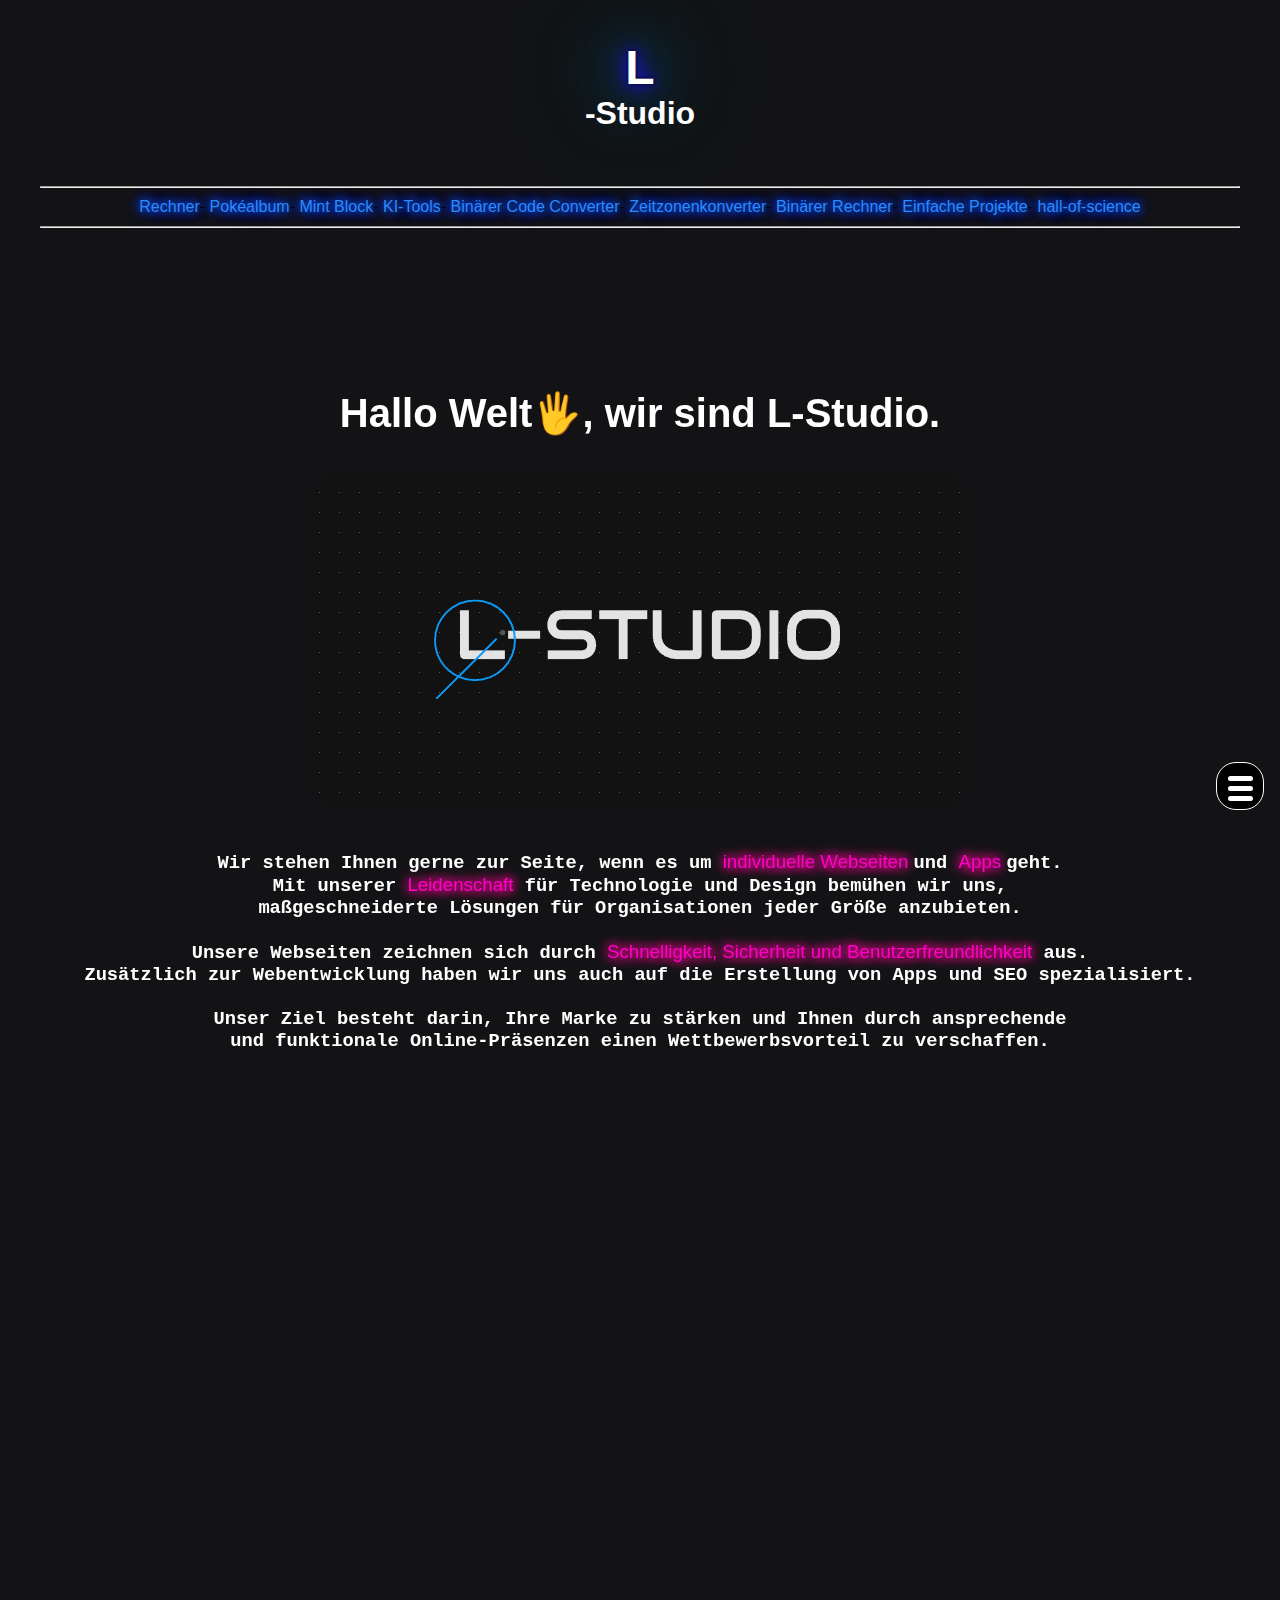
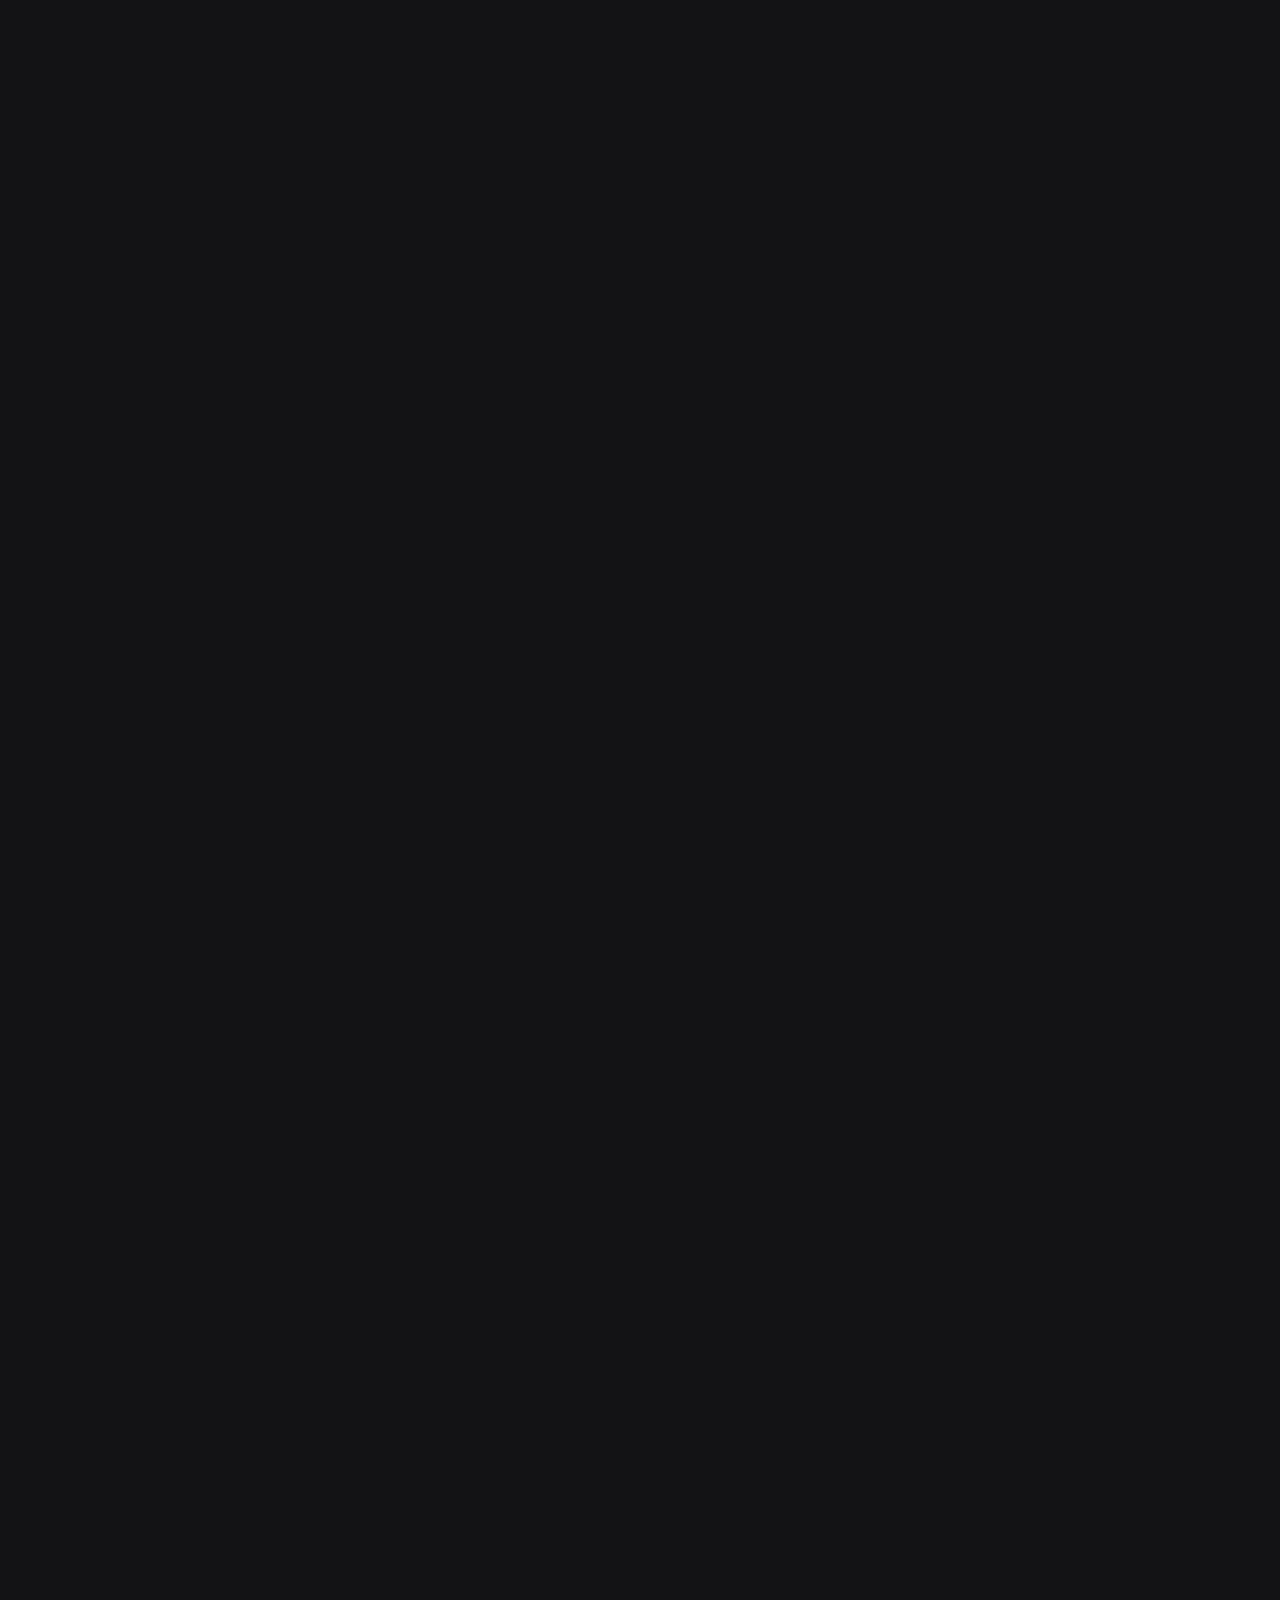
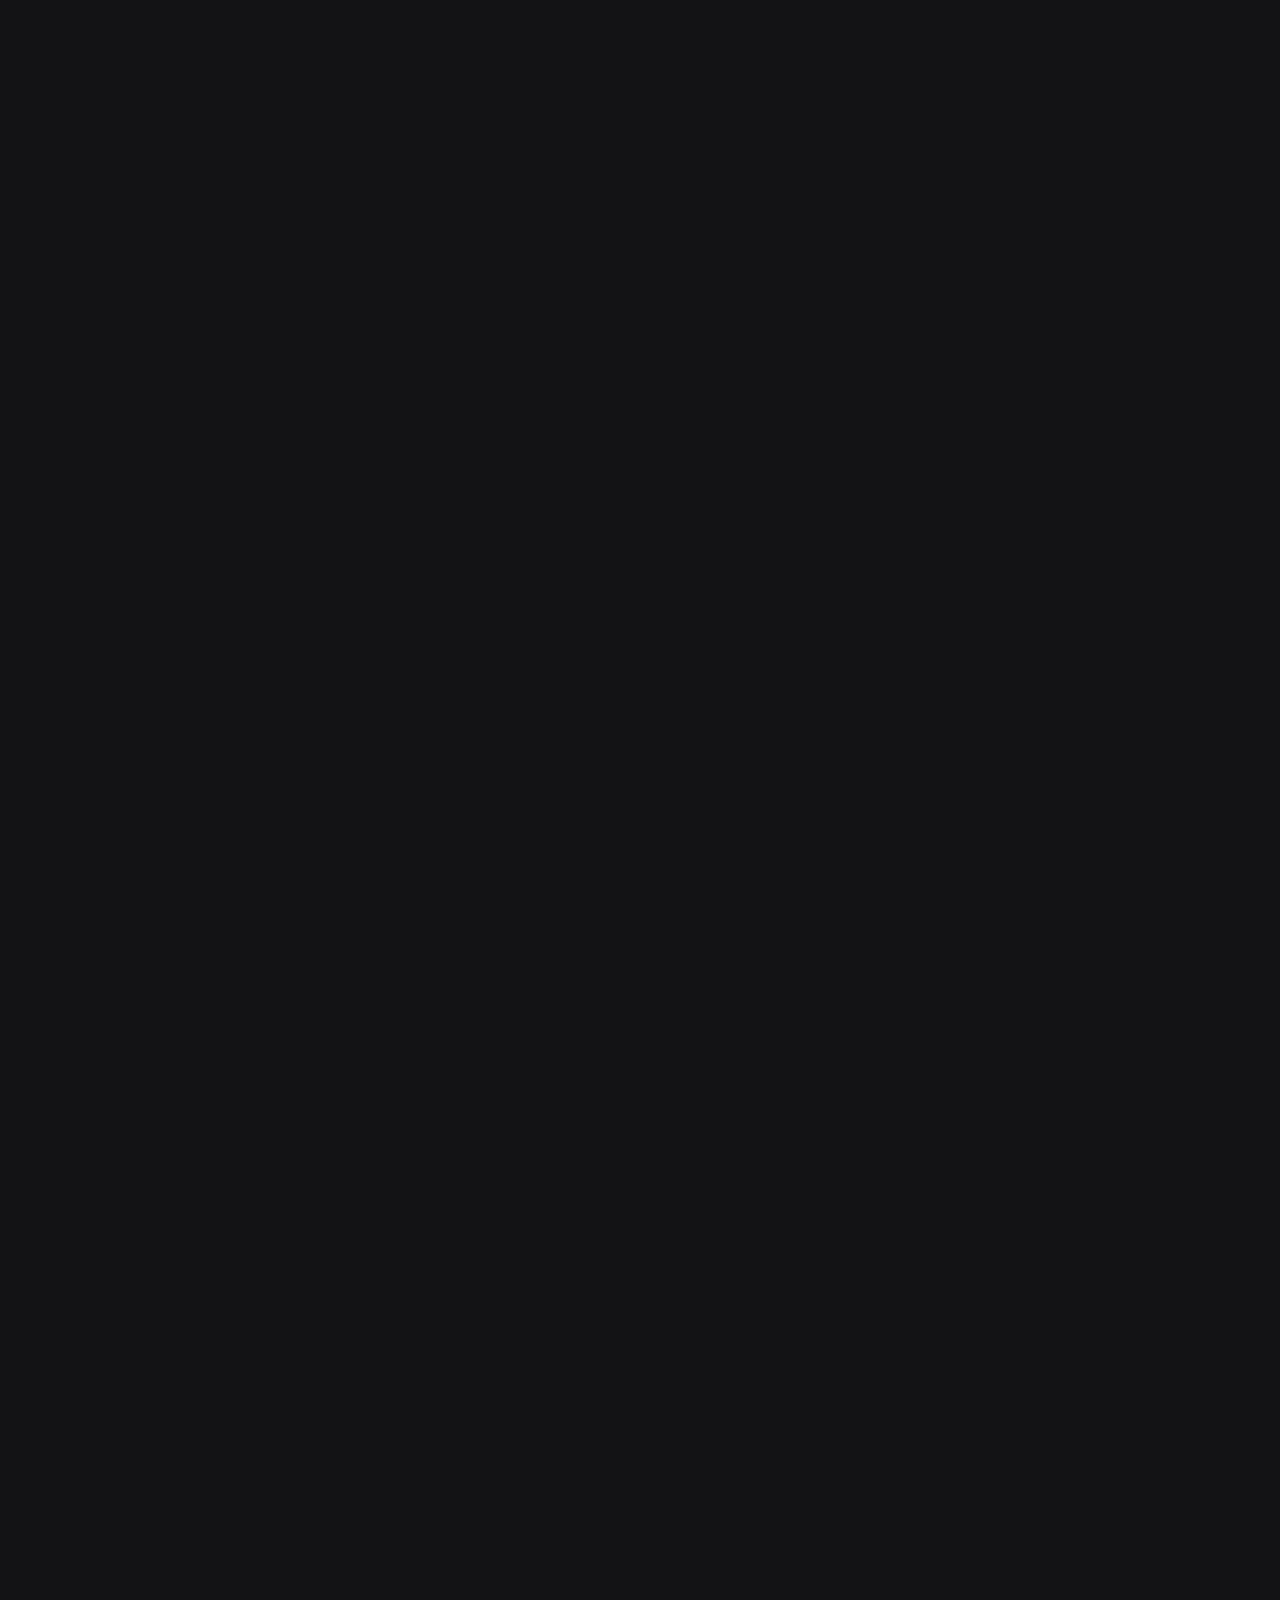
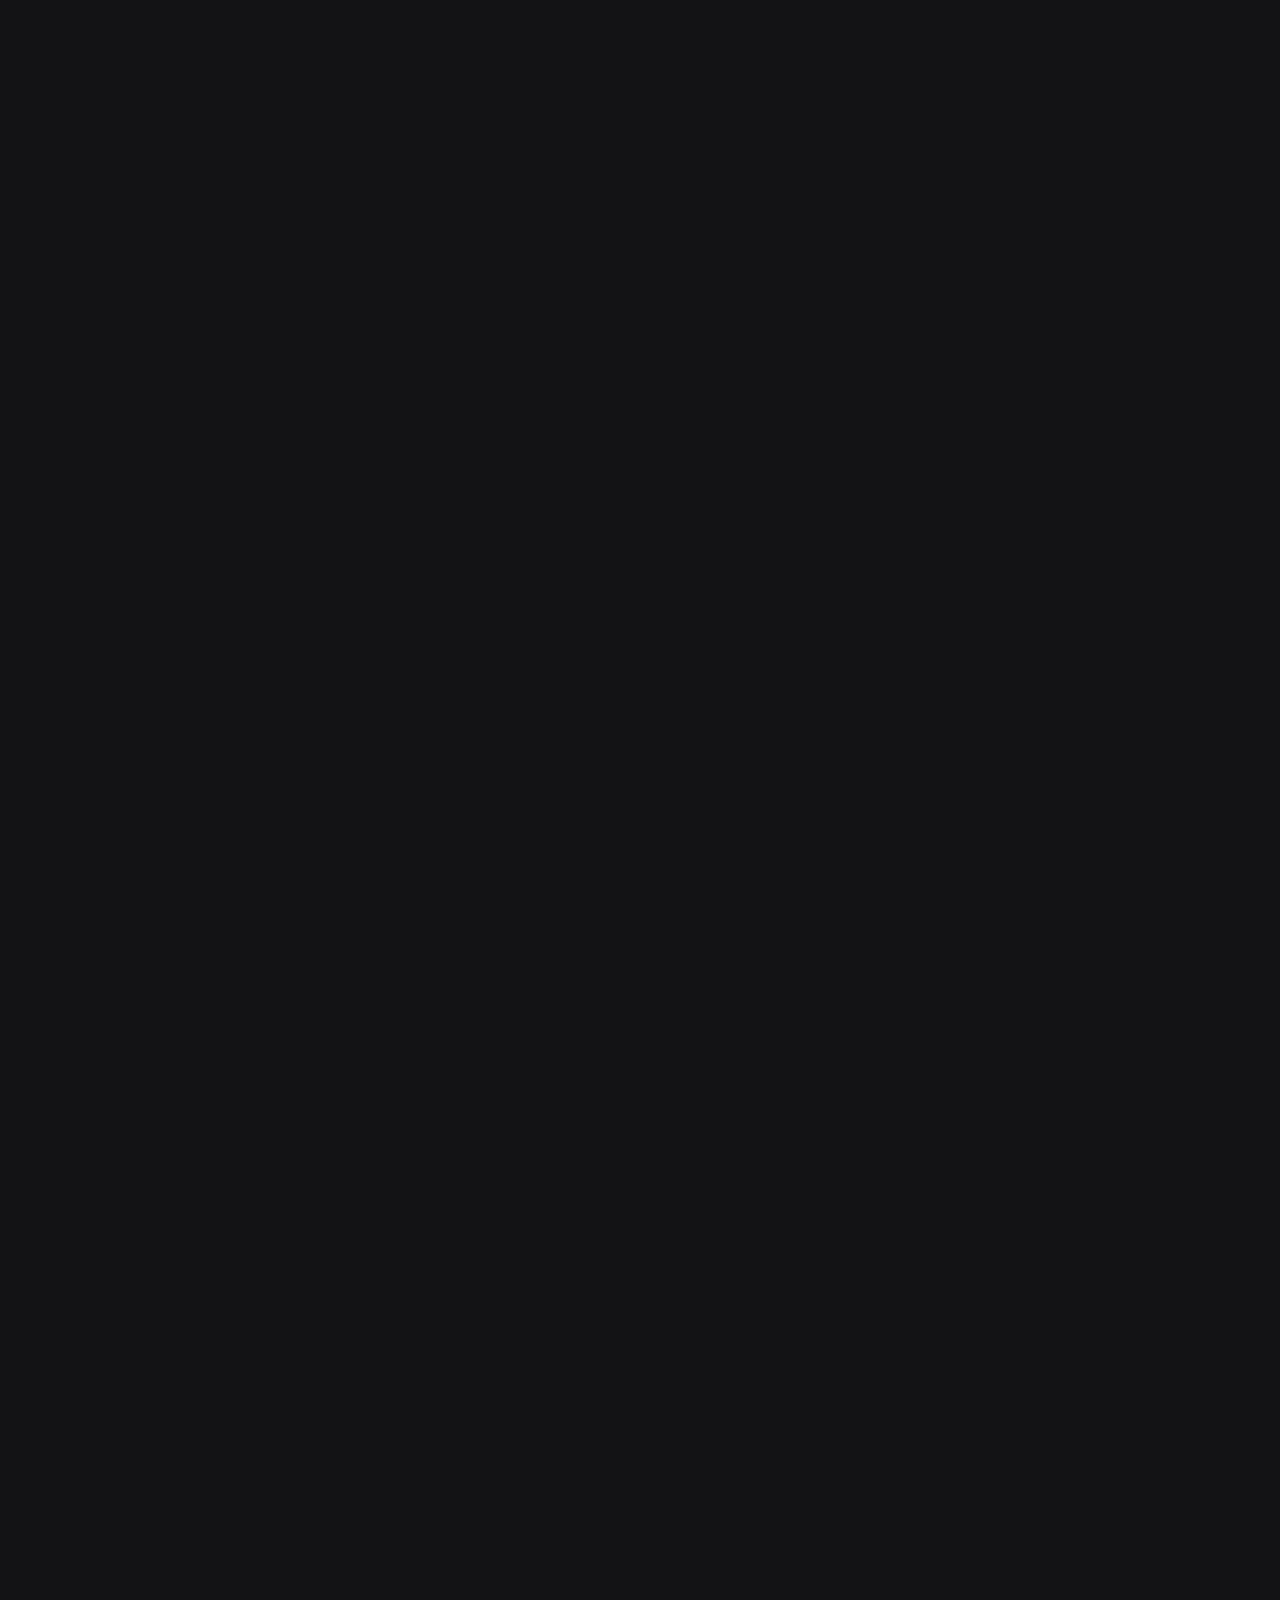
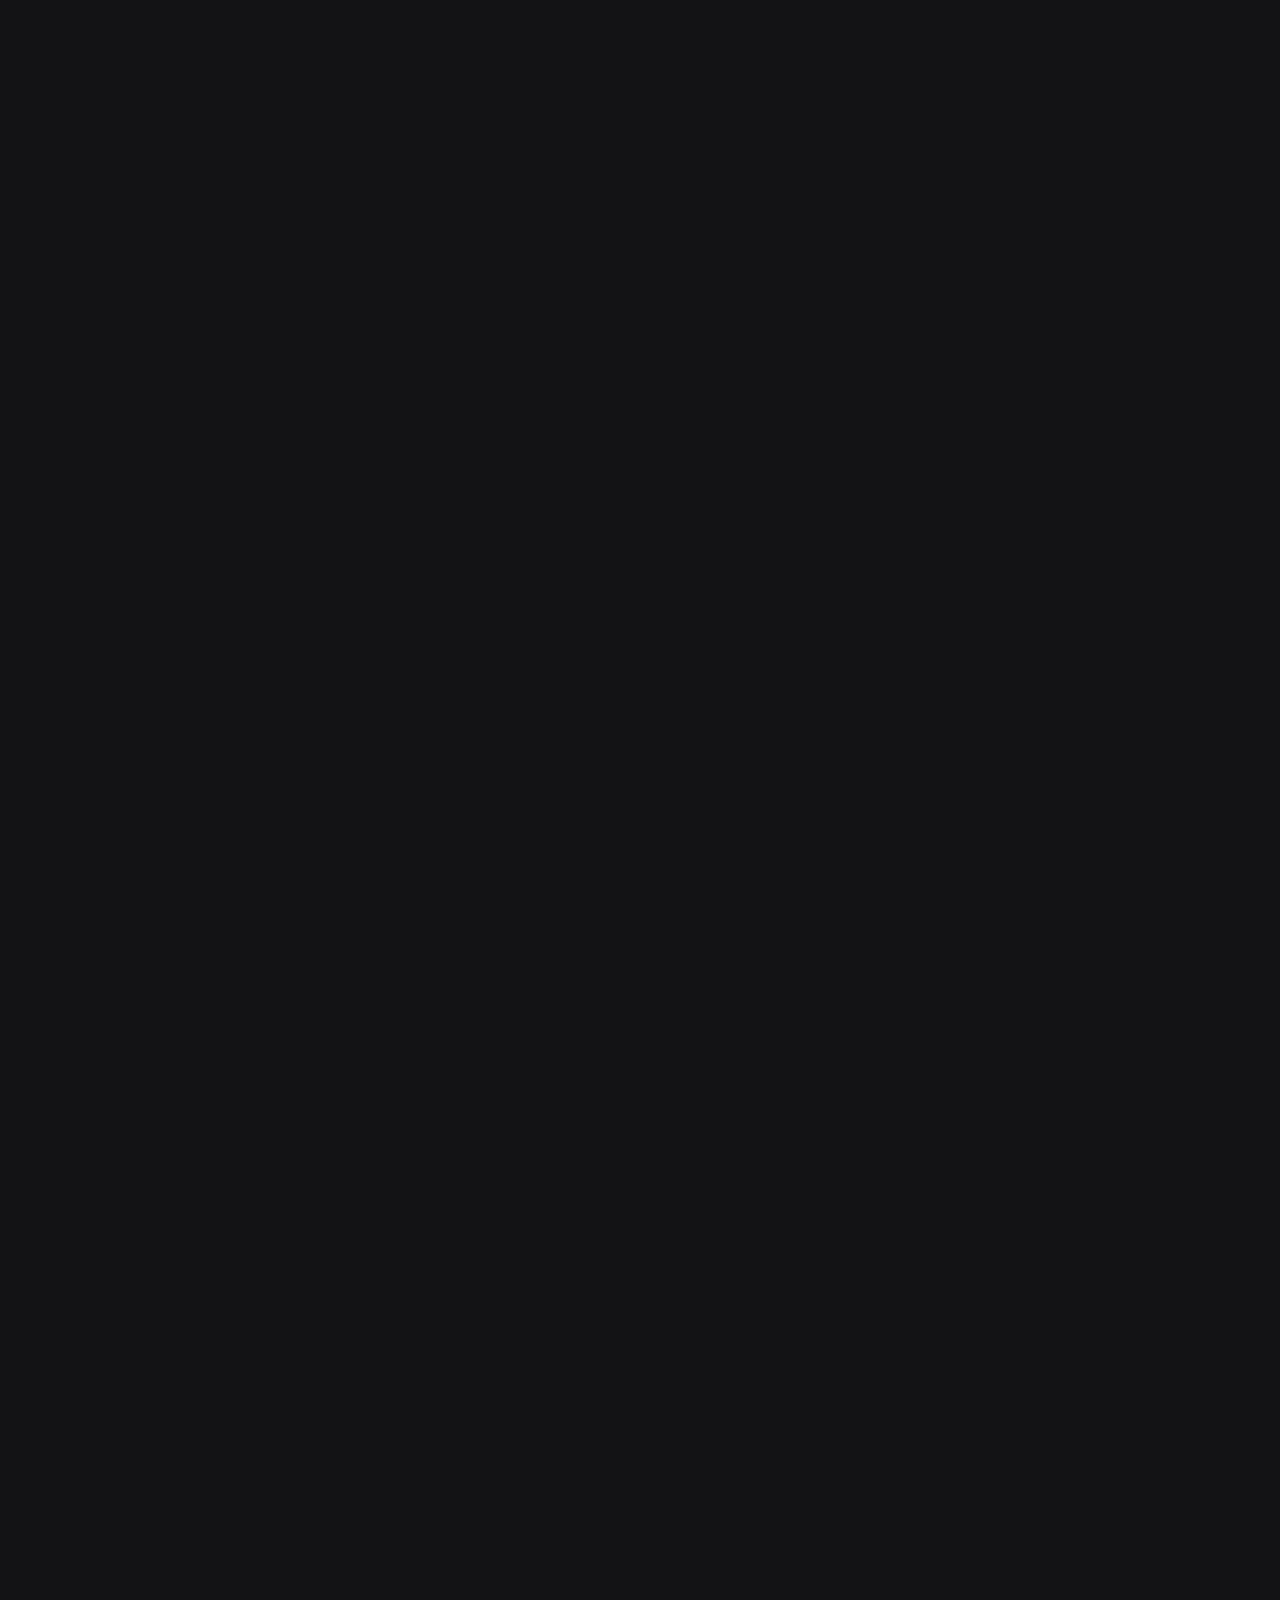
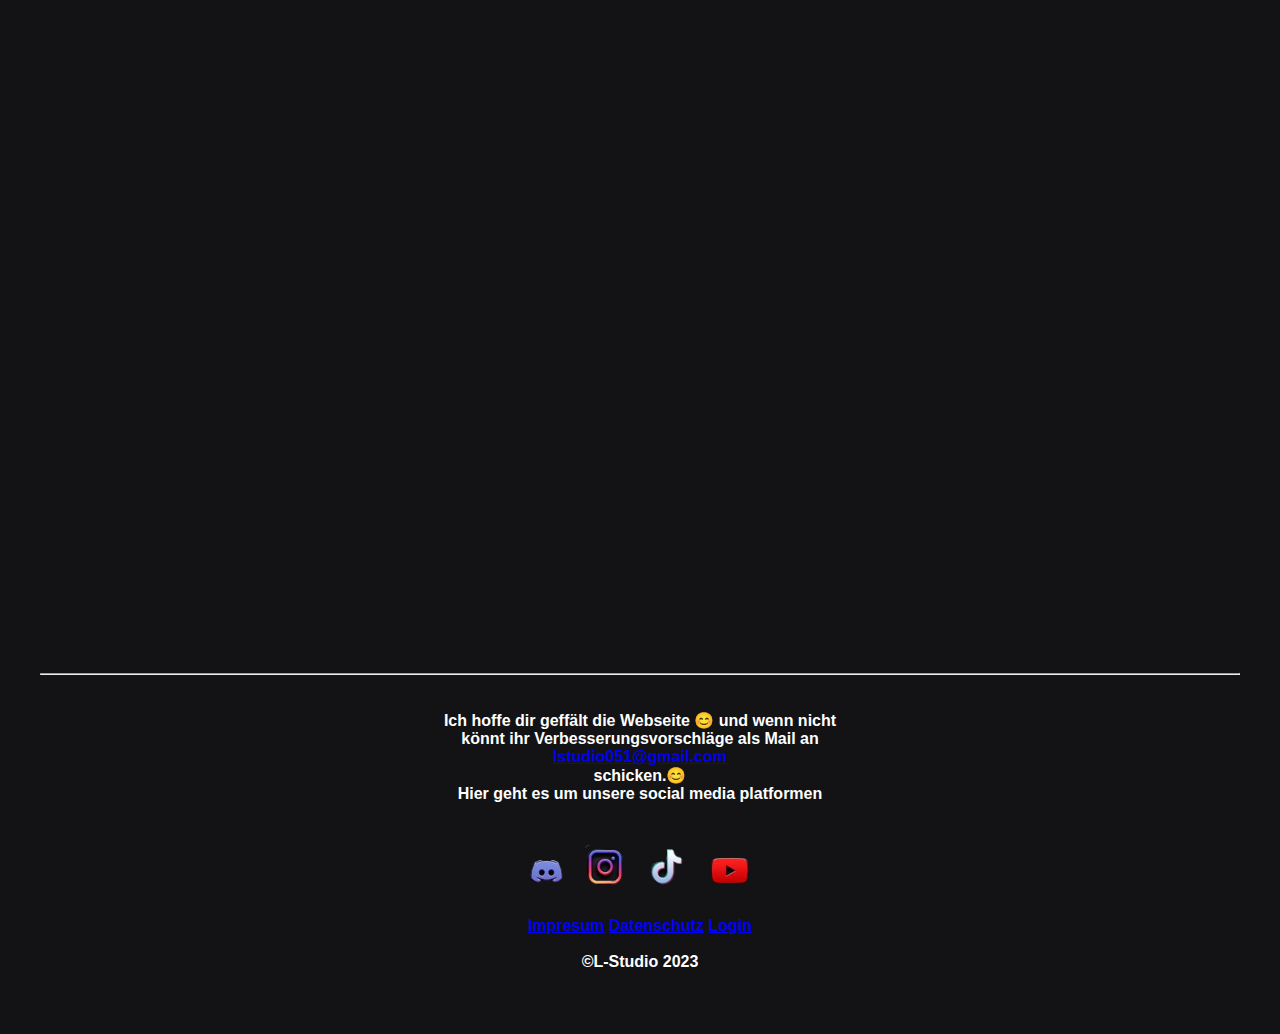
==== commit e25bfad8: "deleted one section" ====
--- a/index.html
+++ b/index.html
@@ -396,11 +396,7 @@
 
 <br><br>
     <br>
-
-
-
-
-    <section  class="hidden" class="Slideshow">
+    <section style="height: 500px;"  class="hidden" class="Slideshow">
         <div class="erk" style="font-size: 30px;">
             <H1>
                 <br><br>Slideshow📓</H1>
@@ -472,6 +468,7 @@
 
 
 
+<!--
     <section class="hiddenright">
     
         <div class="erk" style="font-size: 30px;">
@@ -485,75 +482,76 @@
 
 
            
-    <!--Test-->
-
-    
-        <div id="game-container">
-            <div class="rainbow-text">
-                <br><br>
-                WEB BAUSTEINE
-                <br><br>
-            </div>
-            <h2>
-                von L-Studio
-            </h2>
-            <br>
-            <h5>
-                WASD zum Steuern
-            </h5>
-    
+    <!--
+
+    
+    <div id="game-container">
+        <div class="rainbow-text">
             <br><br>
-            <div class="score">Score: 0</div>
+            WEB BAUSTEINE
             <br><br>
-            <canvas class="game-canvas" id="tetris" width="300" height="600"></canvas>
+        </div>
+        <h2>
+            von L-Studio
+        </h2>
+        <br>
+        <h5>
+            WASD zum Steuern
+        </h5>
+
+        <br><br>
+        <div class="score">Score: 0</div>
+        <br><br>
+        <canvas class="game-canvas" id="tetris" width="300" height="600"></canvas>
+        <br><br>
+        <button class="button-spiel" id="start-button">Start</button>
+  <!--  <button id="pause-button">Pause</button>  -->
+        <div id="game-over" class="game-over"></div>
+    </div>
+<!--
+<script src="JS/Webbaustein.js" ></script>
+
+
+</div>
+
+
+
+    <div class="erk">
+        <h3>
             <br><br>
-            <button class="button-spiel" id="start-button">Start</button>
-      <!--  <button id="pause-button">Pause</button>  -->
-            <div id="game-over" class="game-over"></div>
-        </div>
-    
-<script src="JS/Webbaustein.js" ></script>
-
-    
-    </div>
-
-
-
-        <div class="erk">
-            <h3>
-                <br><br>
-                WEB BAUSTEINE" ist ein unterhaltsames und süchtig machendes Browserspiel, das Geschicklichkeit und schnelles Denken erfordert. <br>
-                 Das Spiel wurde von L-Studio entwickelt und bietet Spielern die Möglichkeit, ihre Fähigkeiten im Stapeln und Positionieren von Bausteinen zu testen. <br>
-                  Ziel des Spiels ist es, herabfallende Bausteine so zu platzieren, dass sie das Spielfeld füllen, ohne die oberen Bildschirmgrenzen zu berühren. <br>
-                  Weiteres erfahrt ihr in unserem neusten <a href="https://youtube.com/shorts/ayx92g36VYo?si=Y0rCitN9uEZAox__">Short</a>. <br>
-                  Die Spiel Vorschau ist eine Beta und wir würden uns über feedback freuen unter der Email: <a href="mailto:lstudio051@gmail.com">lstudio051@gmail.com</a> <br>
-                <br><br>
-            </h3>
-        </div>
-        <br><br><br><br>
-
-        <div class="erk">
-            <H2>Miron <br><br> </H2>
-        </div>
-
-        <div class="erk">
-            <img class="img-miron" style="border-radius:  20px;" src="Momentane projekte/Miron.png" style="width: 10%; height: 10%;" alt="">
-        </div>
-
-        <div class="erk">
-            <h3>
-                <br><br>
-                <p>Miron ist ein Sprachassistent, basierend auf Python.</p>
-                <p>Er verfügt über sämtliche Funktionen wie Programme zu öffnen webseiten</p>
-                <p>oder witze erzählen er kann dir auch System Daten nennen und</p>
-                <p>interaktive unterhaltungen bieten.</p>
-                <p>Weiteres erfahrt ihr in unserem neusten <a href="https://youtube.com/shorts/sNuPW5CziHs?si=FsKYxDvmxLxZKa5K">Short</a>.</p>
-                <p>Beta script gibt es auch unter diesen <a href="https://l-studio-projekte.netlify.app/miron">Link</a>.</p>
-                <br><br>
-            </h3>
-        </div>
+            WEB BAUSTEINE" ist ein unterhaltsames und süchtig machendes Browserspiel, das Geschicklichkeit und schnelles Denken erfordert. <br>
+             Das Spiel wurde von L-Studio entwickelt und bietet Spielern die Möglichkeit, ihre Fähigkeiten im Stapeln und Positionieren von Bausteinen zu testen. <br>
+              Ziel des Spiels ist es, herabfallende Bausteine so zu platzieren, dass sie das Spielfeld füllen, ohne die oberen Bildschirmgrenzen zu berühren. <br>
+              Weiteres erfahrt ihr in unserem neusten <a href="https://youtube.com/shorts/ayx92g36VYo?si=Y0rCitN9uEZAox__">Short</a>. <br>
+              Die Spiel Vorschau ist eine Beta und wir würden uns über feedback freuen unter der Email: <a href="mailto:lstudio051@gmail.com">lstudio051@gmail.com</a> <br>
+            <br><br>
+        </h3>
+    </div>
+    <br><br><br><br>
+
+    <div class="erk">
+        <H2>Miron <br><br> </H2>
+    </div>
+
+    <div class="erk">
+        <img class="img-miron" style="border-radius:  20px;" src="Momentane projekte/Miron.png" style="width: 10%; height: 10%;" alt="">
+    </div>
+
+    <div class="erk">
+        <h3>
+            <br><br>
+            <p>Miron ist ein Sprachassistent, basierend auf Python.</p>
+            <p>Er verfügt über sämtliche Funktionen wie Programme zu öffnen webseiten</p>
+            <p>oder witze erzählen er kann dir auch System Daten nennen und</p>
+            <p>interaktive unterhaltungen bieten.</p>
+            <p>Weiteres erfahrt ihr in unserem neusten <a href="https://youtube.com/shorts/sNuPW5CziHs?si=FsKYxDvmxLxZKa5K">Short</a>.</p>
+            <p>Beta script gibt es auch unter diesen <a href="https://l-studio-projekte.netlify.app/miron">Link</a>.</p>
+            <br><br>
+        </h3>
+    </div>
 </div>
-    </section>
+</section>    
+-->
     <br><br><br><br><br>
 
 
--- a/Css/styel.css
+++ b/Css/styel.css
@@ -34,6 +34,7 @@
   animation-duration: 2s;
   overflow-x: hidden;
   z-index: 2;
+  text-align: justify;
 }
 
 form {
@@ -144,7 +145,7 @@
   top: 50%;
   transform: translate(-set,-set);
   background-color: rgba(0,0,0,0. 4);
-  text-align: center;
+  text-align: justify;
 }
 .erk{
    color: var(--primary-color);
@@ -169,11 +170,13 @@
   align-self: center;
   align-content: center;
   display: flex;
-  text-align: center;
+  text-align:  center;
   font-family: 'Source Code Pro', monospace;
   animation-name: body;
   animation-duration: 3s;
 }
+
+
 .ni{
    justify-content: center;
    align-items: center;
@@ -201,7 +204,6 @@
    align-self: center;
    align-content: center;
    display: flex;
-   text-align: center;
    position: relative;
 }
 .di{
@@ -655,8 +657,8 @@
  
 .hidden {
   opacity: 0;
-  filter: blur(5px);
-  transform: translateX(-50%);
+  filter: blur(1px);
+  transform: translateX(-30%);
   transition: all 1s;
 }
 .show{
@@ -825,4 +827,4 @@
 }
 .Insta-Menü:hover{
   transform: scale(1.2);
-}+}
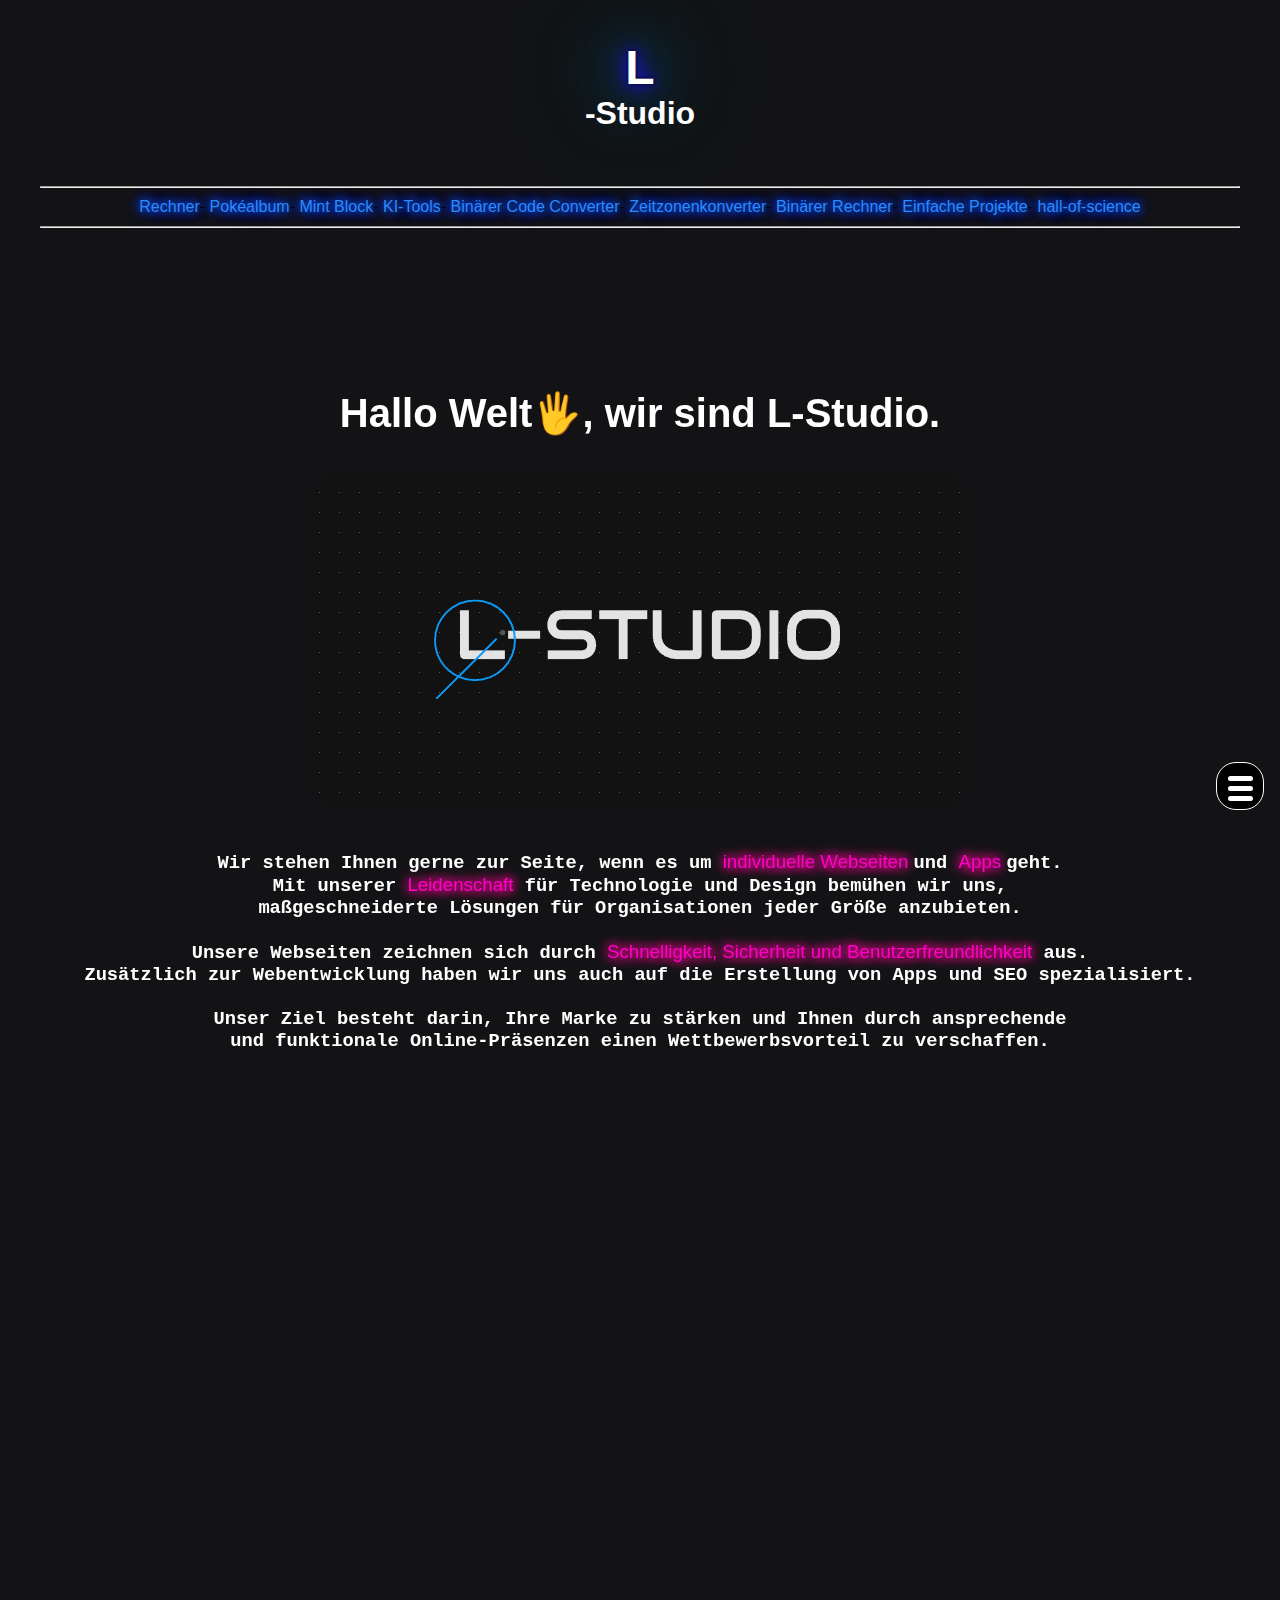
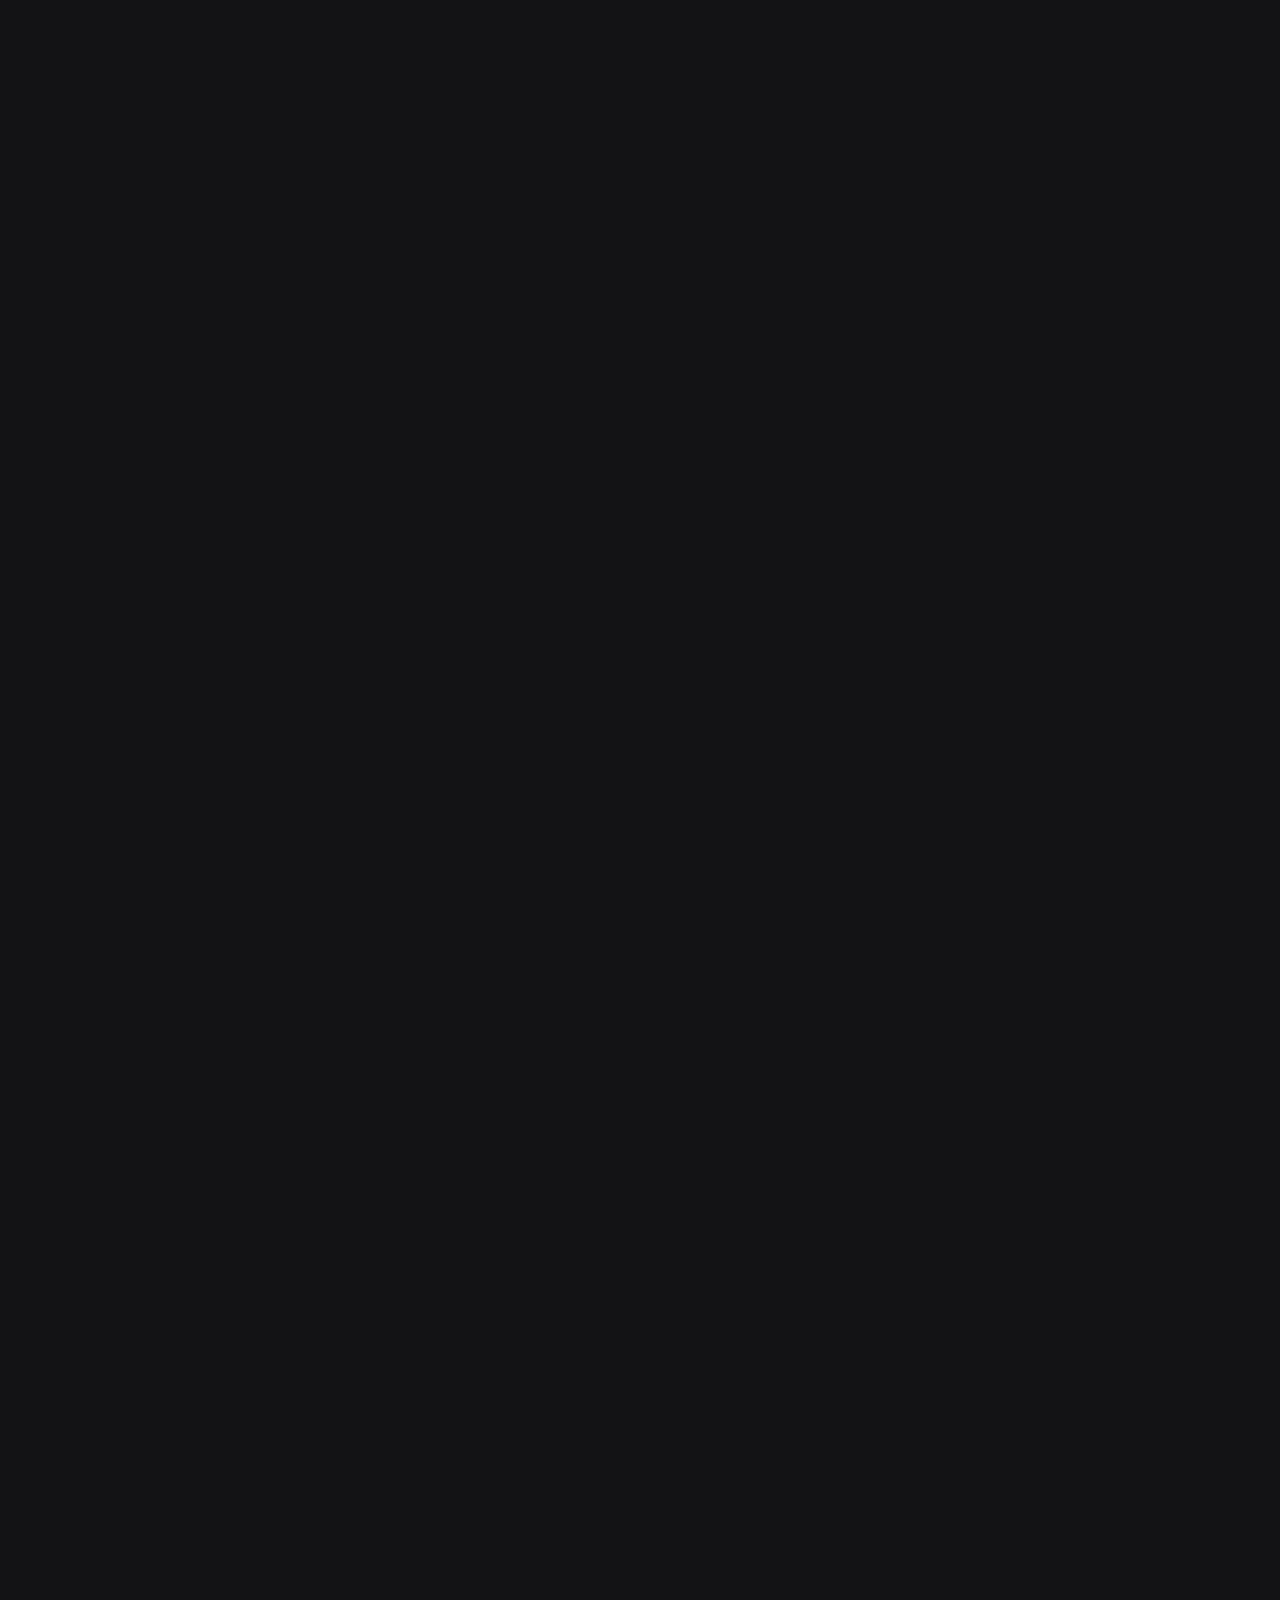
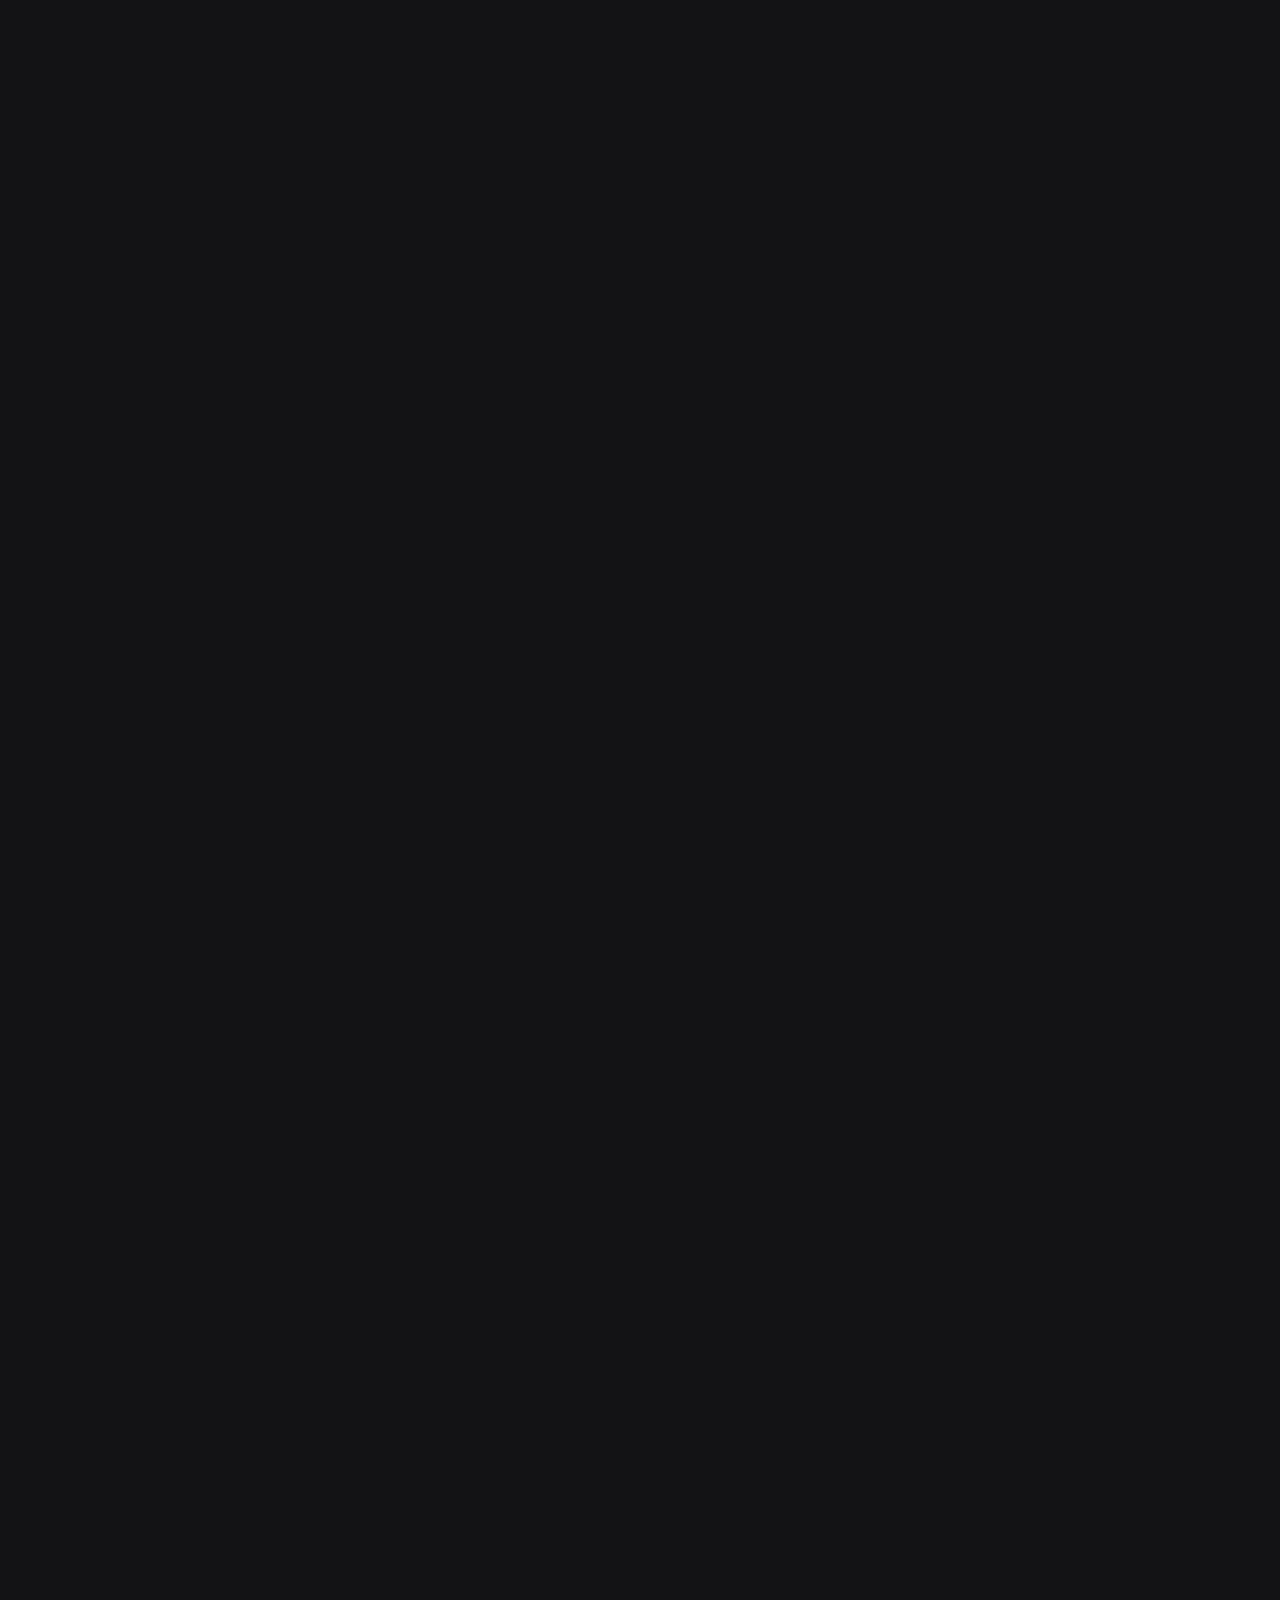
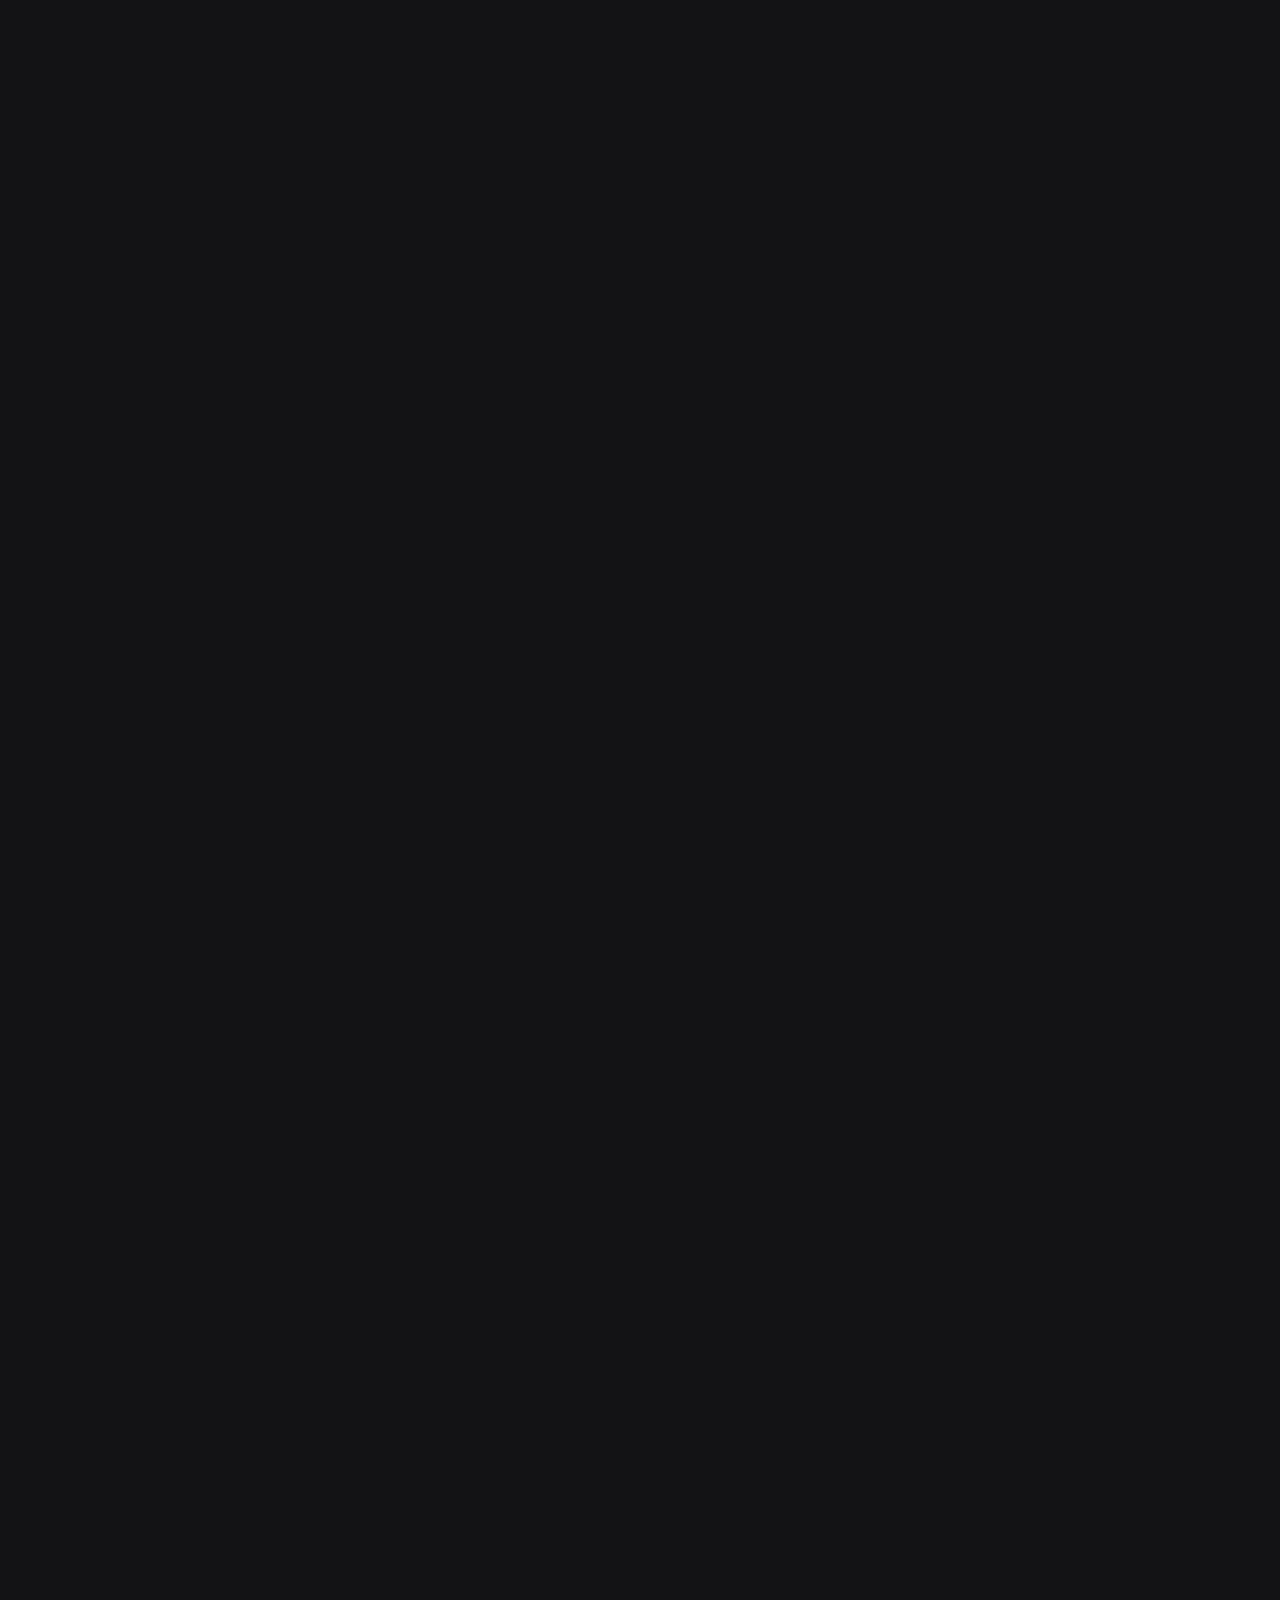
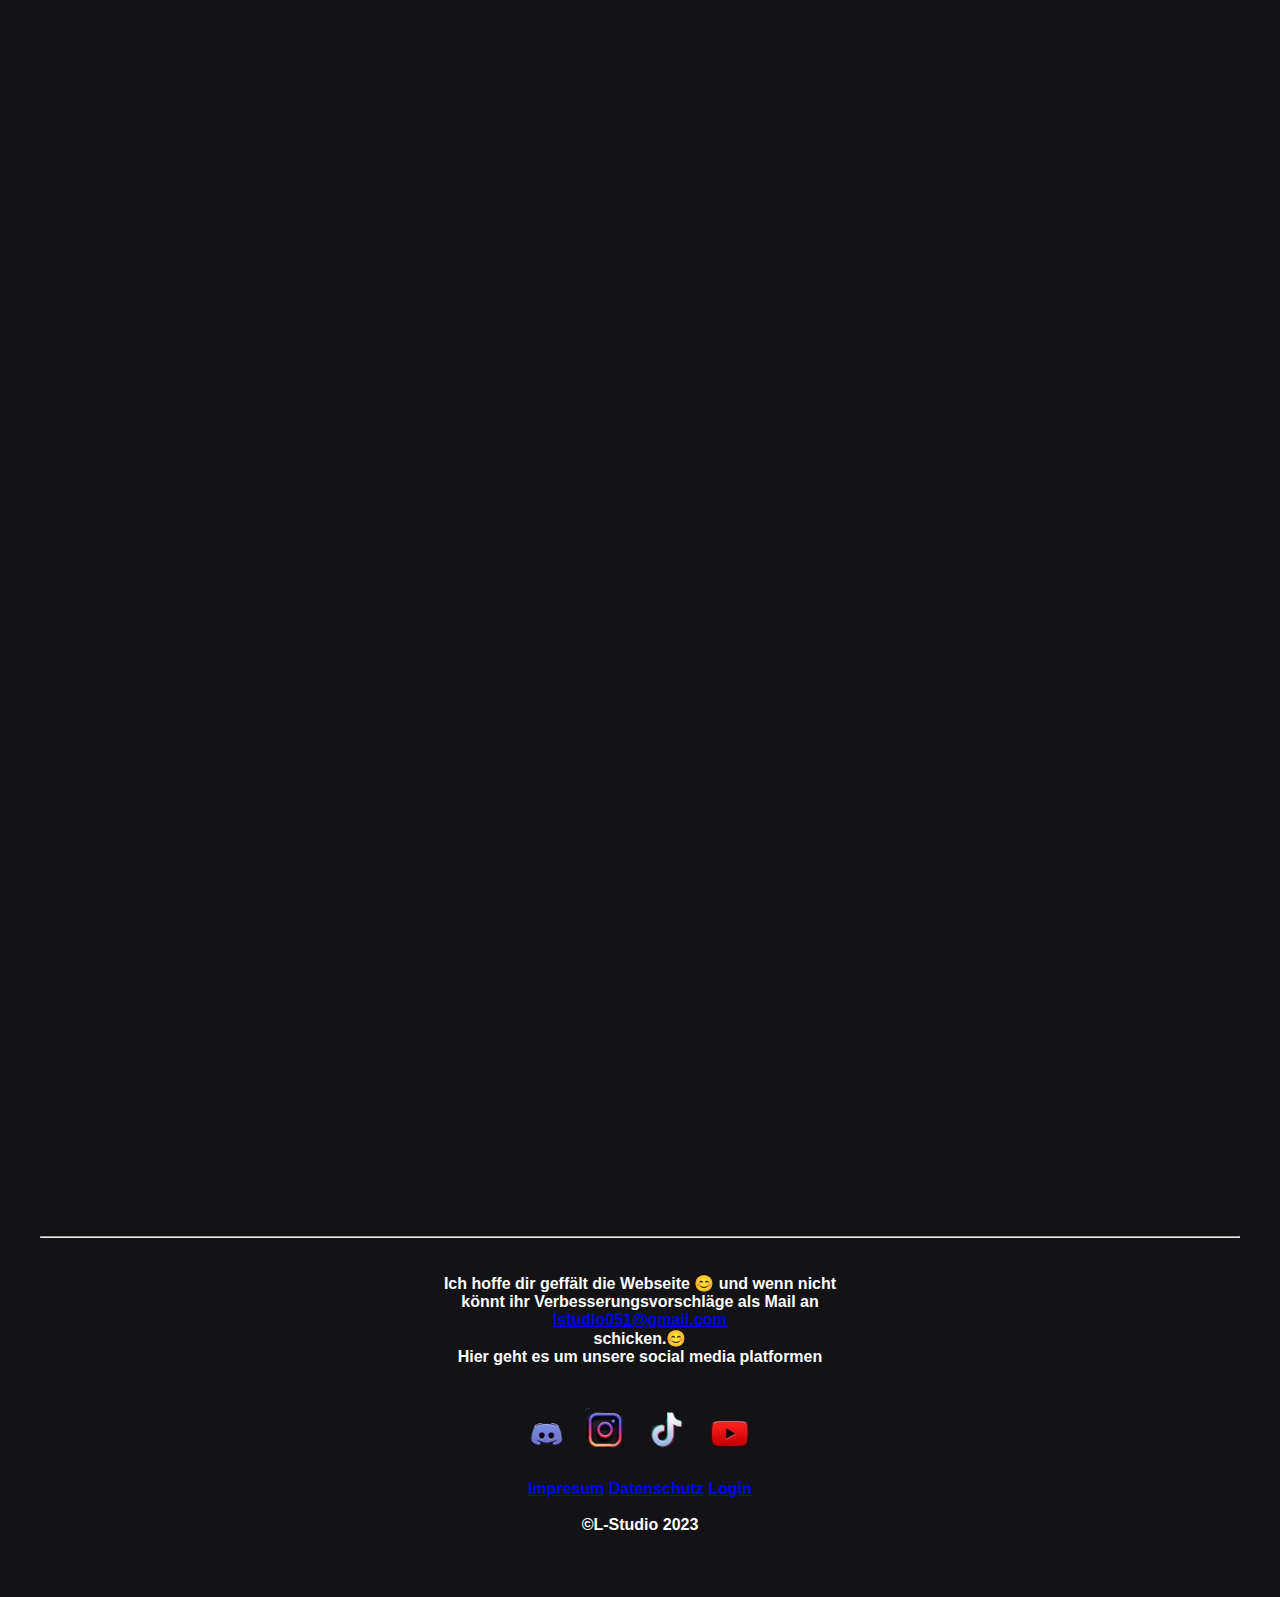
==== commit 7f132127: "new section webseits" ====
--- a/index.html
+++ b/index.html
@@ -104,39 +104,6 @@
             </div>
         </div>
     <main>    
-<!--
-
-<div id="cookie-banner-container">
-    <div id="cookie-banner">
-        <br><br>
-        <p>Diese Website verwendet Cookies, um Ihre Erfahrung zu verbessern und die Leistung der Website zu analysieren. Wir respektieren Ihre Privatsphäre. Mit dem Klicken auf "Zustimmen" stimmen Sie der Verwendung aller Cookies zu. Weitere Informationen finden Sie in unseren <a href="Datenschutz.html">Datenschutzrichtlinien</a> und <a href="Datenschutz.html">Cookie-Richtlinien</a>.</p>
-        <button id="accept-cookies">Zustimmen</button>
-    </div>
-</div>
-
-<script>
-    // JavaScript für das Cookie-Banner
-    const cookieBanner = document.getElementById('cookie-banner-container');
-    const acceptCookiesButton = document.getElementById('accept-cookies');
-
-    // Funktion zum Speichern der Cookie-Zustimmung
-    function saveCookieConsent() {
-        localStorage.setItem('cookieConsent', 'true');
-        cookieBanner.style.display = 'none';
-    }
-
-    // Überprüfen, ob die Cookie-Zustimmung bereits erteilt wurde
-    const hasCookieConsent = localStorage.getItem('cookieConsent') === 'true';
-
-    // Wenn keine Zustimmung erteilt wurde, das Banner anzeigen
-    if (!hasCookieConsent) {
-        cookieBanner.style.display = 'flex'; // Flexbox für die Mitte der Seite
-    }
-
-    // Event Listener für die Zustimmung
-    acceptCookiesButton.addEventListener('click', saveCookieConsent);
-</script>
--->
 
 
 
@@ -281,42 +248,6 @@
             </div>
 
     </section>
-
-<!--         
-
-
-    </div>
-    
-<br><br><br><br><br>
-
-<div class="erk">
-    <H1>
-        Darkmode ⚫⚪
-        <br><br>
-    </H1>
-    </div>
-    <div class="erk">
-    
-    
-        
-    <h3>
-        Wechseln sie mit dem Drücken des Buttons zum Dark/Light Modus.
-    </h3>
-
-    
-
-      
-    </div>
-    <div class="bott" class="erk">
-    
-        <button id="dark_mode_button">Hell/Dunkel</button>
-    </div>
-   
-    <br>
-    <br>
-
-
---> 
 
 
 <br><br><br><br><br><br><br>
@@ -464,94 +395,6 @@
 
     <br><br><br><br><br>
     <br><br><br><br>
-
-
-
-
-<!--
-    <section class="hiddenright">
-    
-        <div class="erk" style="font-size: 30px;">
-            <H1>
-                <br><br>
-              Momentane Projekte🎤
-              <br><br>
-            </H1> 
-        </div>
-<div class="erk spiel">
-
-
-           
-    <!--
-
-    
-    <div id="game-container">
-        <div class="rainbow-text">
-            <br><br>
-            WEB BAUSTEINE
-            <br><br>
-        </div>
-        <h2>
-            von L-Studio
-        </h2>
-        <br>
-        <h5>
-            WASD zum Steuern
-        </h5>
-
-        <br><br>
-        <div class="score">Score: 0</div>
-        <br><br>
-        <canvas class="game-canvas" id="tetris" width="300" height="600"></canvas>
-        <br><br>
-        <button class="button-spiel" id="start-button">Start</button>
-  <!--  <button id="pause-button">Pause</button>  -->
-        <div id="game-over" class="game-over"></div>
-    </div>
-<!--
-<script src="JS/Webbaustein.js" ></script>
-
-
-</div>
-
-
-
-    <div class="erk">
-        <h3>
-            <br><br>
-            WEB BAUSTEINE" ist ein unterhaltsames und süchtig machendes Browserspiel, das Geschicklichkeit und schnelles Denken erfordert. <br>
-             Das Spiel wurde von L-Studio entwickelt und bietet Spielern die Möglichkeit, ihre Fähigkeiten im Stapeln und Positionieren von Bausteinen zu testen. <br>
-              Ziel des Spiels ist es, herabfallende Bausteine so zu platzieren, dass sie das Spielfeld füllen, ohne die oberen Bildschirmgrenzen zu berühren. <br>
-              Weiteres erfahrt ihr in unserem neusten <a href="https://youtube.com/shorts/ayx92g36VYo?si=Y0rCitN9uEZAox__">Short</a>. <br>
-              Die Spiel Vorschau ist eine Beta und wir würden uns über feedback freuen unter der Email: <a href="mailto:lstudio051@gmail.com">lstudio051@gmail.com</a> <br>
-            <br><br>
-        </h3>
-    </div>
-    <br><br><br><br>
-
-    <div class="erk">
-        <H2>Miron <br><br> </H2>
-    </div>
-
-    <div class="erk">
-        <img class="img-miron" style="border-radius:  20px;" src="Momentane projekte/Miron.png" style="width: 10%; height: 10%;" alt="">
-    </div>
-
-    <div class="erk">
-        <h3>
-            <br><br>
-            <p>Miron ist ein Sprachassistent, basierend auf Python.</p>
-            <p>Er verfügt über sämtliche Funktionen wie Programme zu öffnen webseiten</p>
-            <p>oder witze erzählen er kann dir auch System Daten nennen und</p>
-            <p>interaktive unterhaltungen bieten.</p>
-            <p>Weiteres erfahrt ihr in unserem neusten <a href="https://youtube.com/shorts/sNuPW5CziHs?si=FsKYxDvmxLxZKa5K">Short</a>.</p>
-            <p>Beta script gibt es auch unter diesen <a href="https://l-studio-projekte.netlify.app/miron">Link</a>.</p>
-            <br><br>
-        </h3>
-    </div>
-</div>
-</section>    
--->
     <br><br><br><br><br>
 
 
@@ -684,65 +527,72 @@
     <br><br><br><br>
     <br>
 <section class="hidden">
-
-    <div class="erk">
-        <H1>
-            <br><br><br>
-            ❓ Webseiten mit Interesantem zu wissen ❓
-        </H1> 
-    </div>
-
-
-   
-            <div class="erk">
-        
-        
-                <H2>
-                    <br><br>
-                    <a class="informativ_Webseit" href="https://hall-of-science.netlify.app">Hall of science</a> <br><br>
-                    <a class="informativ_Webseit" href="https://eine-milionen-ziffern-von-pi.netlify.app">1 Millionen stellen von PI</a> <br><br>
-                    <a class="informativ_Webseit" href="https://mint-block.netlify.app">MINT-Block</a> <br><br>
+    <details>
+        <summary>
+            <div class="erk">
+                <H1 class="Webseits">
+                    ❓ Webseiten mit Interesantem zu wissen ❓
+                </H1> 
+            </div>
+        </summary>
+        <div class="erk">
+            <H2>
+                <br><br>
+                <a class="informativ_Webseit" href="https://hall-of-science.netlify.app">Hall of science</a> <br><br>
+                <a class="informativ_Webseit" href="https://eine-milionen-ziffern-von-pi.netlify.app">1 Millionen stellen von PI</a> <br><br>
+                <a class="informativ_Webseit" href="https://mint-block.netlify.app">MINT-Block</a> <br><br>
                     <a class="informativ_Webseit" href="https://ki-tolls.netlify.app">KI-Tools</a> <br><br>
                     <a class="informativ_Webseit" href="https://pokealbum.netlify.app">Pokéalbum</a> <br><br>
 
                     <br><br><br>
                 </H2>
             </div>
-            <div class="erk">
-                <H1>
+    </details>
+
+    <details>
+        <summary>
+            <div class="erk">
+                <H1 class="Webseits">
                     🧭 Webseiten mit nützliche Anwendungen 🧭
             
                 </H1>
-                    </div>
-                    <div class="erk">
-
-                
-                
-                        <H2>
-                            <br><br>
-                            <a class="usefull_Webseit" href="https://l-studio-projekte.netlify.app">Projekte</a> <br><br>
-                            <a class="usefull_Webseit" href="https://calculatorlstudio.netlify.app">Rechner</a> <br><br>
-                            <a class="usefull_Webseit" href="https://binaerer-code-converter.netlify.app">Binärer Code Converter</a> <br><br>
-                            <a class="usefull_Webseit" href="https://binaer-calculator.netlify.app">Binärer Rechner</a> <br><br>
-                            <a class="usefull_Webseit" href="https://zeitzonenkonverter.netlify.app">Zeitzonenkonverter</a> <br><br>
-                            <br><br><br>                       
-                        </H2>
-                    </div>
-                    <div class="erk">
-                        <H1>
-                           🎮 Spiele 🎮
-                       </H1>
-                       </div>
-                        <div class="erk">
+            </div>
+        </summary>
+        <div class="erk">
+
+                
+                
+            <H2>
+                <br><br>
+                <a class="usefull_Webseit" href="https://l-studio-projekte.netlify.app">Projekte</a> <br><br>
+                <a class="usefull_Webseit" href="https://calculatorlstudio.netlify.app">Rechner</a> <br><br>
+                <a class="usefull_Webseit" href="https://binaerer-code-converter.netlify.app">Binärer Code Converter</a> <br><br>
+                <a class="usefull_Webseit" href="https://binaer-calculator.netlify.app">Binärer Rechner</a> <br><br>
+                <a class="usefull_Webseit" href="https://zeitzonenkonverter.netlify.app">Zeitzonenkonverter</a> <br><br>
+                <br><br><br>                       
+            </H2>
+        </div>
+    </details>
+
+    <details>
+        <summary>
+            <div class="erk">
+                <H1 class="Webseits">
+                   🎮 Spiele 🎮
+               </H1>
+            </div>
+        </summary>
+        <div class="erk">
                                                
                                                
-                            <H2>
-                               <br><br>
-                              <!-- <a class="game_webseit" href="https://mony-clicker.netlify.app"></a> <br><br> -->  
-                                 <br><br><br>
-                            </H2>
-                       </div>
-                    </section>
+            <H2>
+               <br><br>
+              <!-- <a class="game_webseit" href="https://mony-clicker.netlify.app"></a> <br><br> -->  
+                 <br><br><br>
+            </H2>
+       </div>
+    </details>
+</section>
                         
                         
 <br><br><br><br>
--- a/Css/styel.css
+++ b/Css/styel.css
@@ -828,3 +828,9 @@
 .Insta-Menü:hover{
   transform: scale(1.2);
 }
+
+.Webseits:hover{
+  cursor: pointer;
+  color: black;
+  text-shadow: #fff;
+}
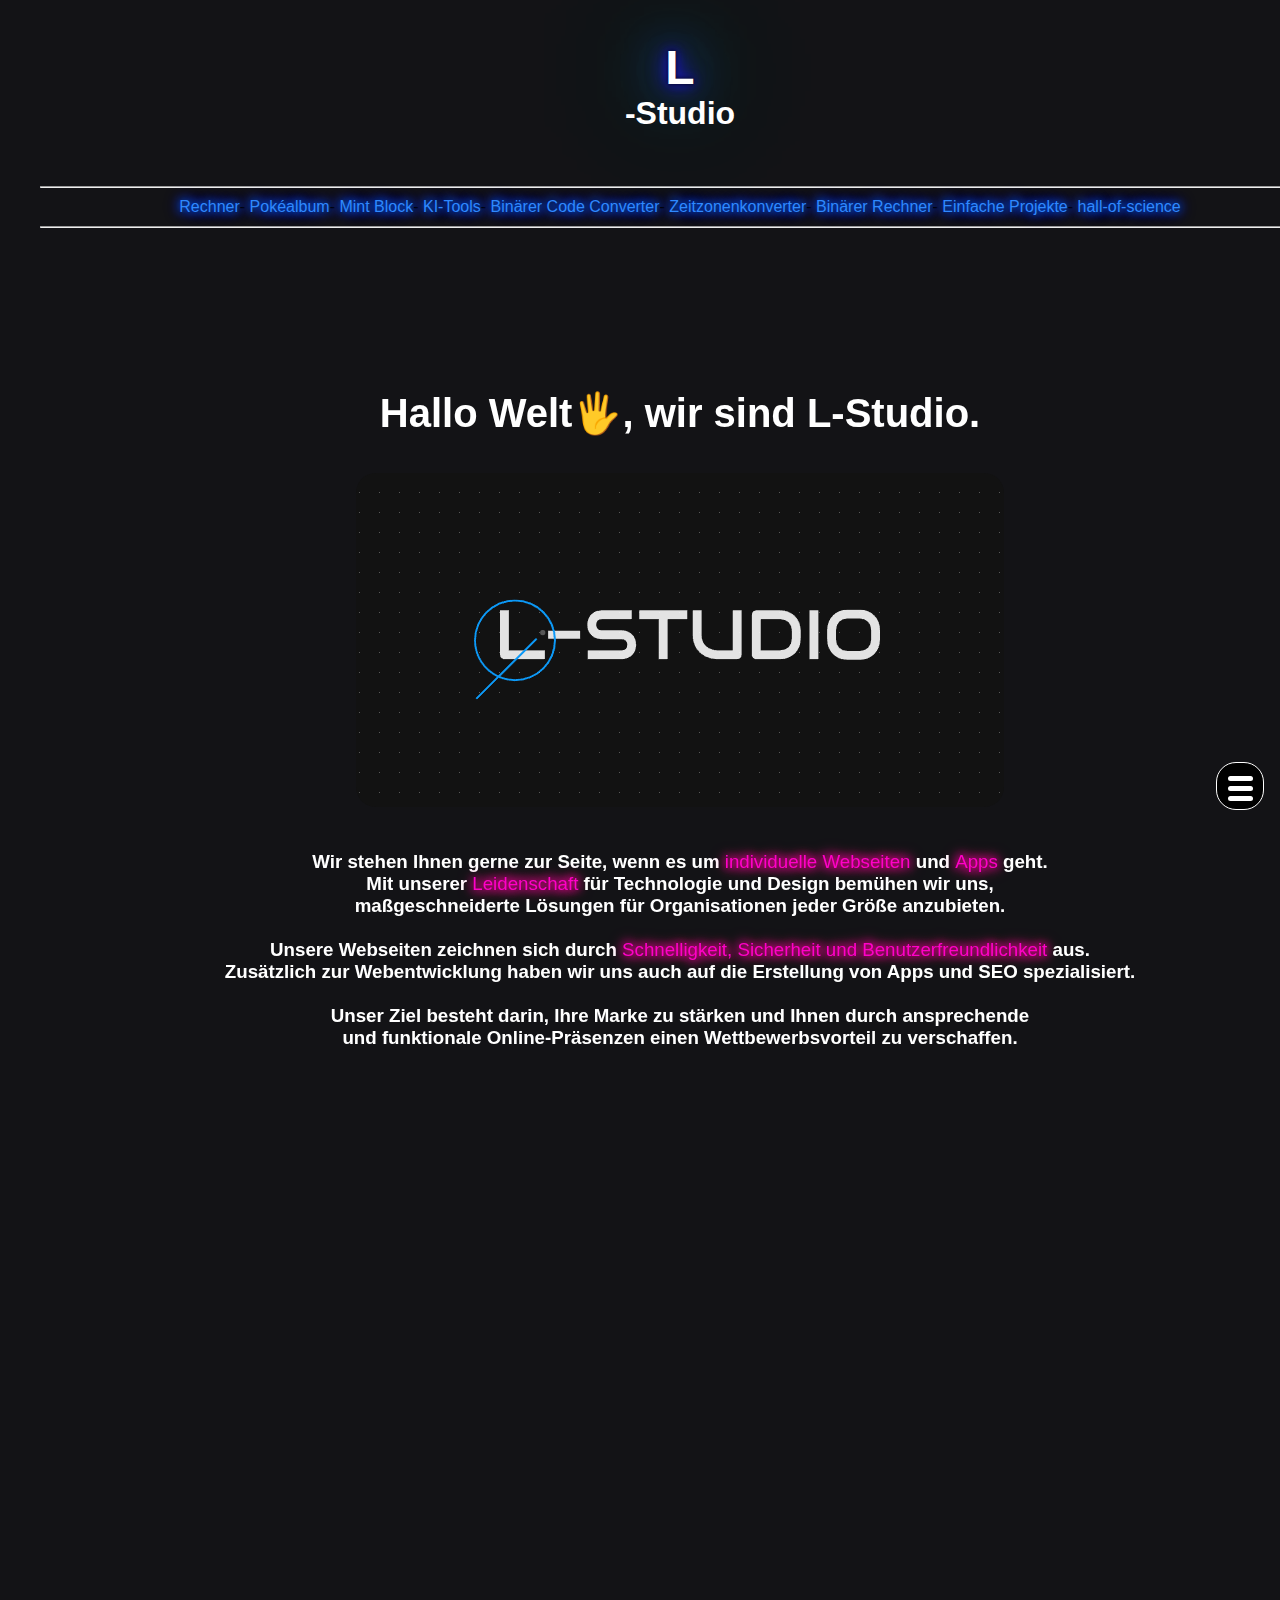
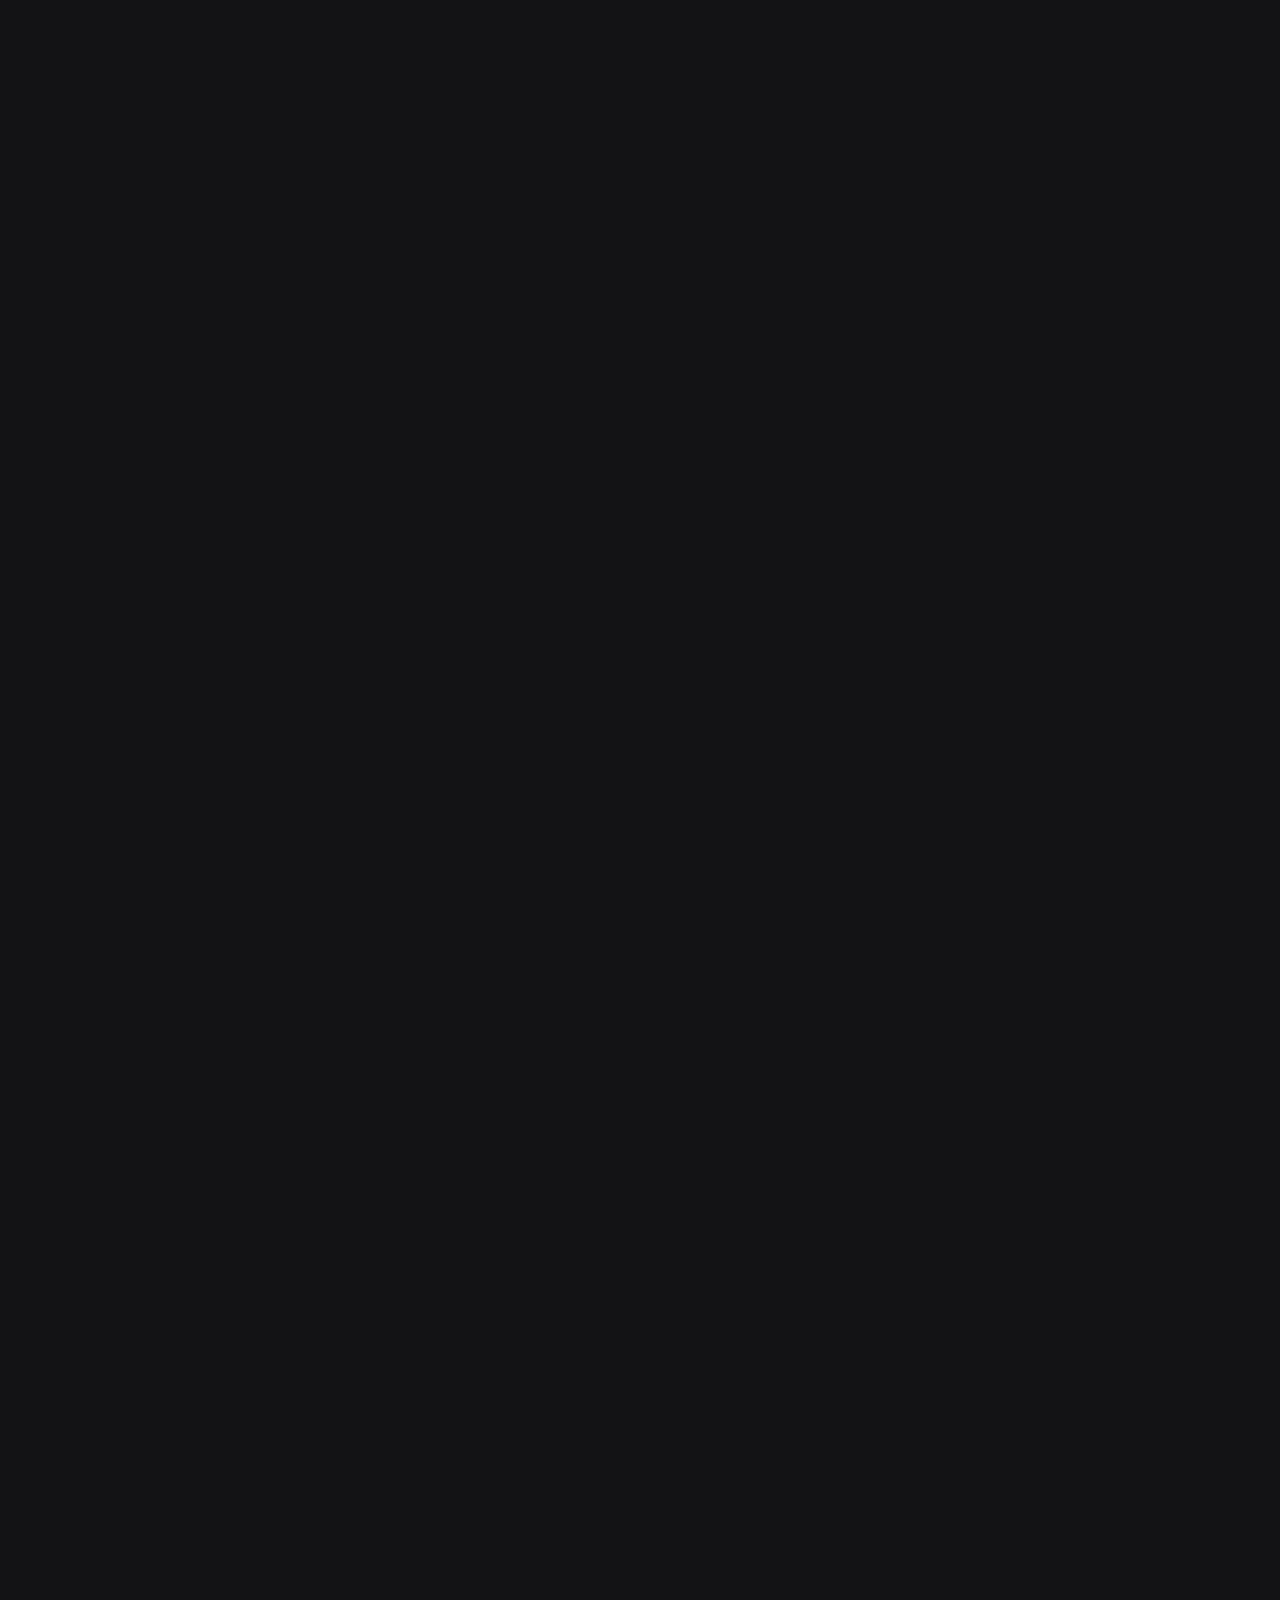
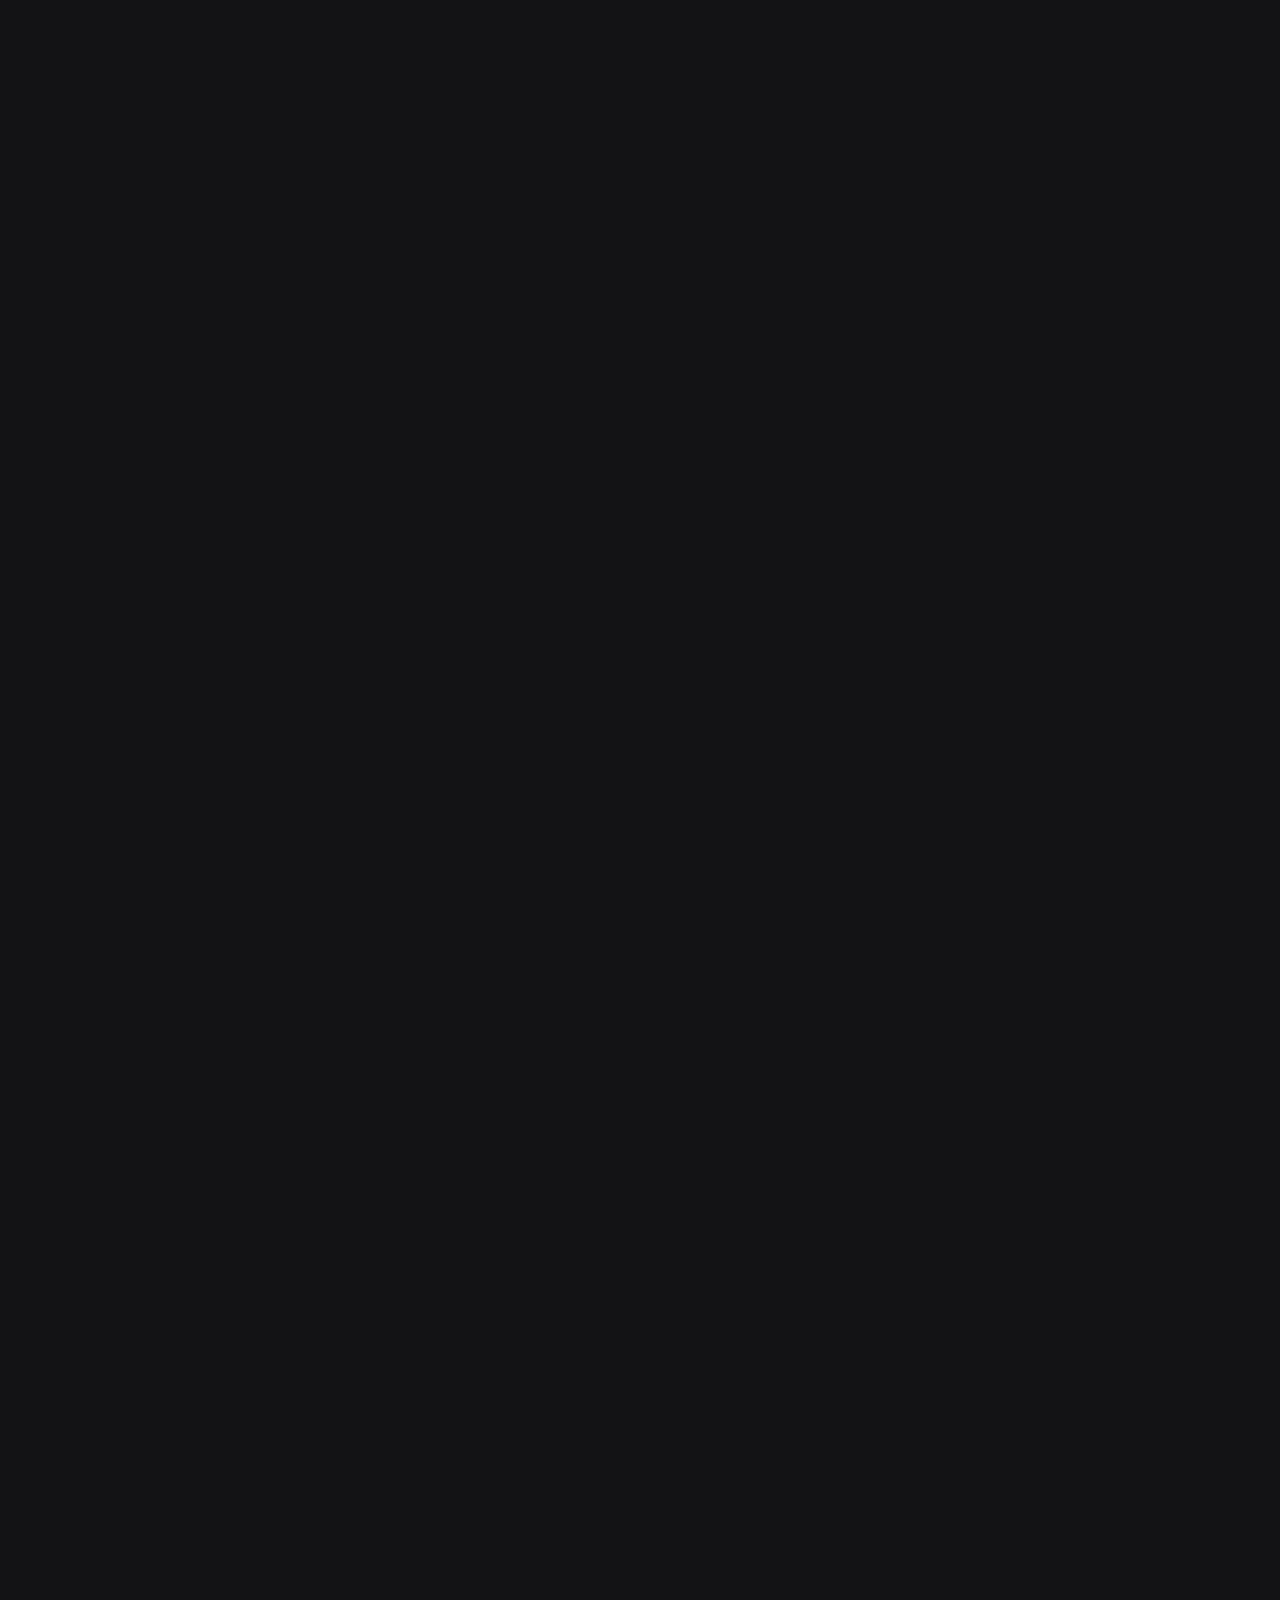
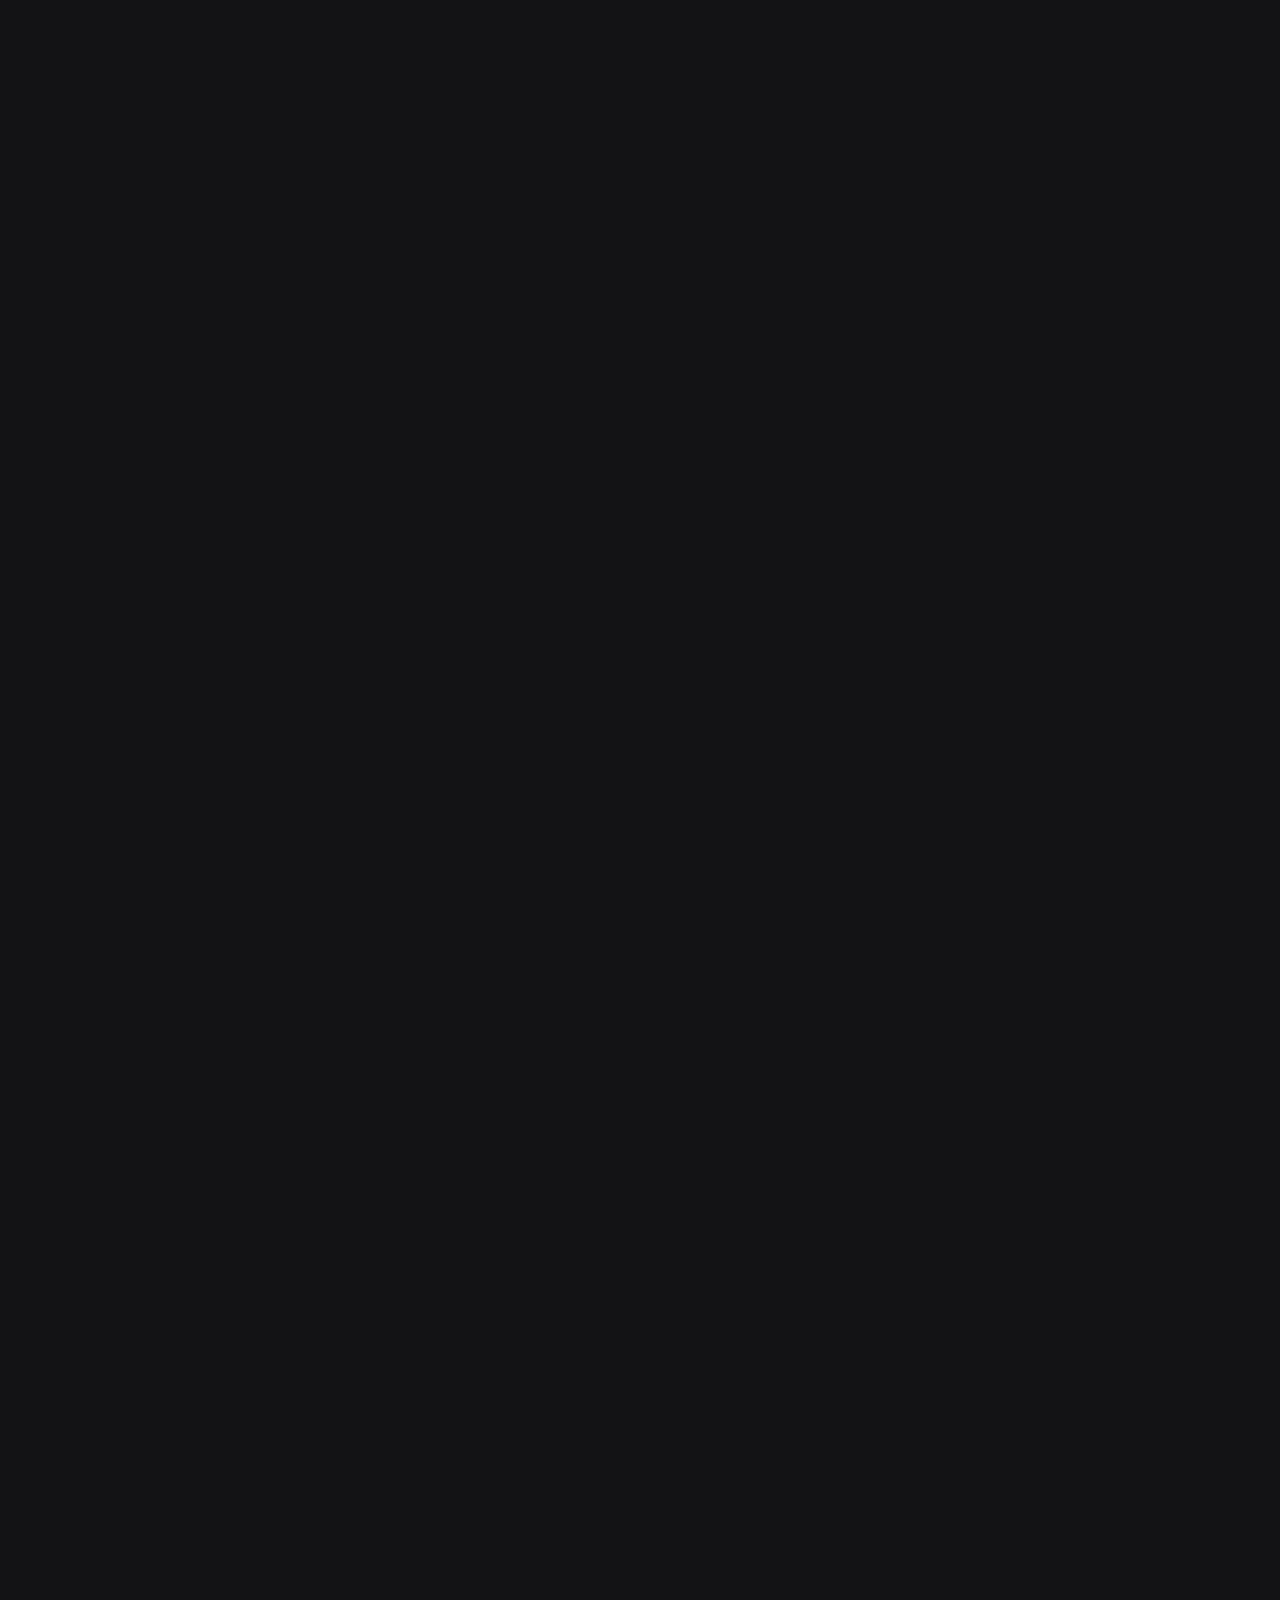
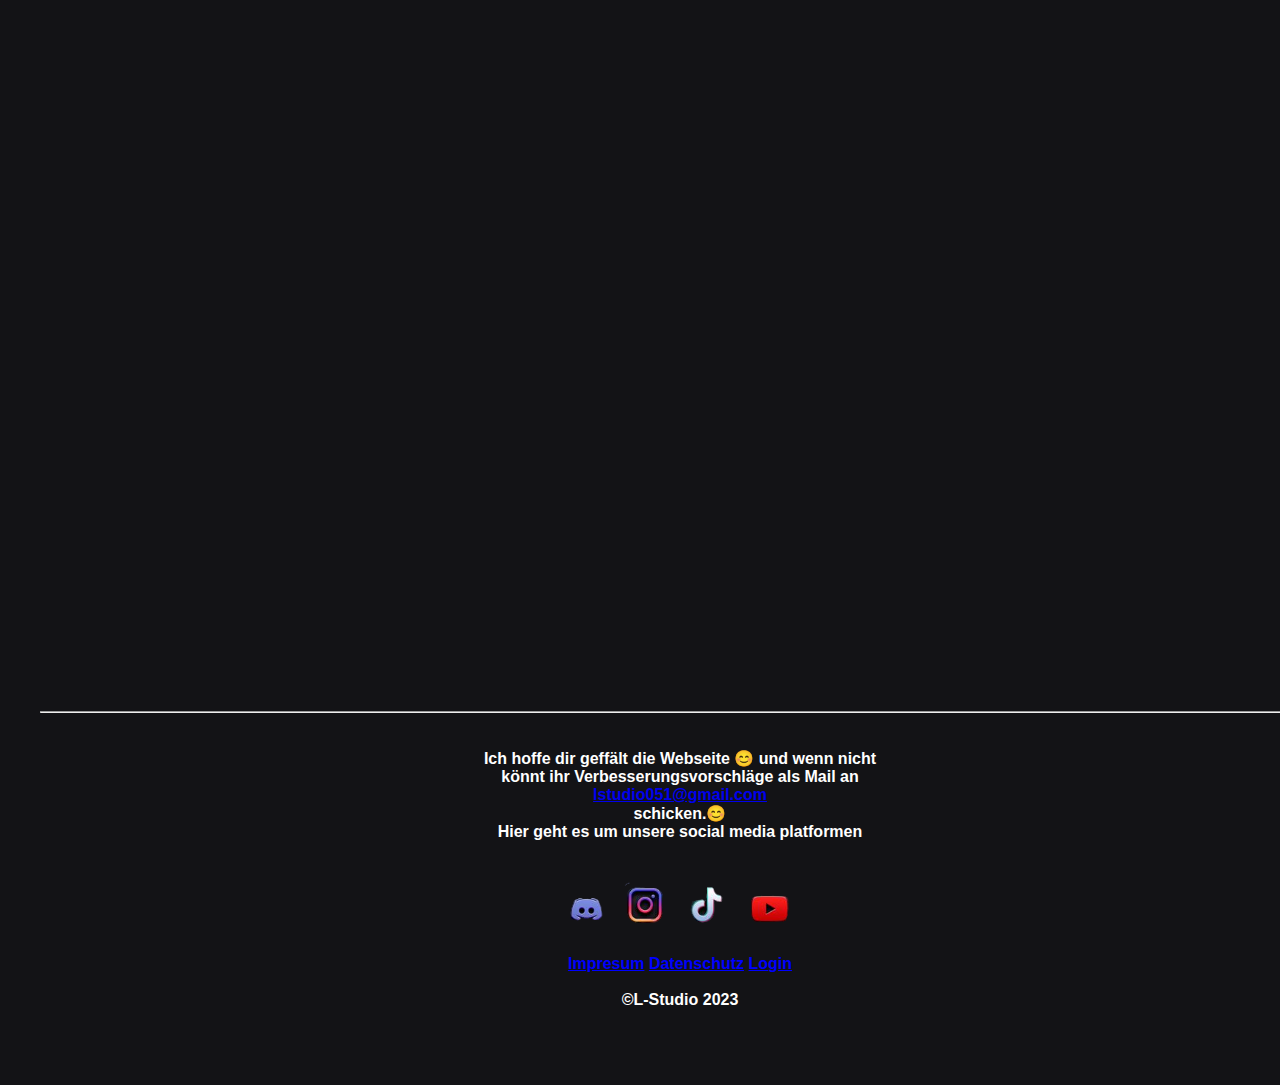
==== commit 1d5aff88: "Smartphone kompatibilität" ====
--- a/index.html
+++ b/index.html
@@ -12,26 +12,11 @@
     <link href="https://cdnjs.cloudflare.com/ajax/libs/font-awesome/4.4.0/css/font-awesome.min.css" rel="stylesheet" />
     <meta name="google-site-verification" content="VG8ePdrHh1IdiQoJOWinvgU53T_Gtzh7C_dyW8lmOlY" />
     <link rel="stylesheet" href="Css/Start.css">
+    <link rel="stylesheet" href="Css/handy-syle.css">
     <script defer src="JS/scrolling.js"></script>
     <script defer src="JS/scrollingright.js"></script>
     <script src="JS/titel.js"></script>
 
-    <script>
-        // Funktion zur Erkennung, ob die Seite auf einem mobilen Gerät geöffnet ist
-        function isMobile() {
-            return /Android|webOS|iPhone|iPad|iPod|BlackBerry|IEMobile|Opera Mini/i.test(navigator.userAgent);
-        }
-    
-        // Hauptfunktion, um die Warnung anzuzeigen
-        function showMobileWarning() {
-            if (isMobile()) {
-            
-            }
-        }
-    
-        // Aufruf der Funktion beim Laden der Seite
-        window.onload = showMobileWarning;
-    </script>
     <script async src="https://www.googletagmanager.com/gtag/js?id=G-DX3HCX5K4W"></script>
 </head>
 <!-- Google tag (gtag.js) -->
@@ -154,7 +139,7 @@
                 <img style="border-radius:  20px;" src="Screenshot 2022-07-09 192903.png" alt="">
     
             </div>
-            <div class="erk-Start">
+            <div class="erk-first erk">
                 <h3>
                     <br><br>
                     <p>Wir stehen Ihnen gerne zur Seite, wenn es um <strong>individuelle Webseiten </strong>und <strong>Apps </strong> geht.</p>
@@ -175,7 +160,8 @@
 
     
     <br><br><br>
-    <!--    <section id="WebSuche">
+<!--
+       <section id="WebSuche">
             
     <div class="erk" style="font-size: 30px;">
         <H1>
@@ -210,7 +196,8 @@
                 }
         }
         
-    </script> -->
+    </script> 
+-->
     <br><br><br>
 
   
@@ -327,6 +314,7 @@
 
 <br><br>
     <br>
+    <!--
     <section style="height: 500px;"  class="hidden" class="Slideshow">
         <div class="erk" style="font-size: 30px;">
             <H1>
@@ -392,6 +380,7 @@
             }
         </script>
     </section>
+    -->
 
     <br><br><br><br><br>
     <br><br><br><br>
@@ -598,18 +587,7 @@
 <br><br><br><br>
 <br><br><br>
 
-<script>
-    window.embeddedChatbotConfig = {
-    chatbotId: "aize35z3fE--m2PkoVWLh",
-    domain: "www.chatbase.co"
-    }
-    </script>
-    <script
-    src="https://www.chatbase.co/embed.min.js"
-    chatbotId="aize35z3fE--m2PkoVWLh"
-    domain="www.chatbase.co"
-    defer>
-    </script>
+
 
 
 <hr >
--- a/Css/styel.css
+++ b/Css/styel.css
@@ -35,6 +35,7 @@
   overflow-x: hidden;
   z-index: 2;
   text-align: justify;
+  width: 100%;
 }
 
 form {
@@ -492,7 +493,6 @@
   }
 
   .erk-Start{
-    background-color: var(--box-color);
     color: var(--primary-color);
     border: 2rem;
     justify-content: normal;
--- a/Css/handy-syle.css
+++ b/Css/handy-syle.css
@@ -0,0 +1,84 @@
+@media screen and (max-width: 768px) {
+  body{
+    width: auto;
+    overflow-x: hidden;
+  }
+  .intro p {
+      font-size: 1.5em;
+  }
+
+  .nav {
+      flex-direction: column;
+  }
+
+  .link-nav {
+      margin: 5px 0;
+  }
+
+  .Icon-side {
+    position: fixed;
+    flex-direction: row;
+    bottom: 15px;
+    top: auto;
+    right:60px;
+    transform: translateX(-50%);
+    border-radius: 20px;
+    padding: 10px;
+  }
+
+  .Menü-icon-Round {
+      margin: 0 10px;
+      bottom: 15px;
+      top: auto;
+      right: 70px;
+  }
+
+  .Links-Menü img {
+      width: 25px;
+      height: 25px;
+  }
+
+  .erk, .erk-first {
+      text-align: center;
+  }
+
+  .erk img {
+      width: 100%;
+  }
+
+  .timeline::after {
+      left: 30px;
+  }
+
+  .container {
+      width: 100%;
+      padding-left: 70px;
+      padding-right: 25px;
+  }
+
+  .container.left::before,
+  .container.right::before {
+      left: 60px;
+      border: medium solid white;
+      border-width: 10px 10px 10px 0;
+      border-color: transparent white transparent transparent;
+  }
+
+  .left, .right {
+      left: 0;
+  }
+
+  .dienstleistungen {
+      display: flex;
+      flex-direction: column;
+      align-items: center;
+  }
+
+  .dienstleistung {
+      margin-bottom: 20px;
+      text-align: center;
+  }
+  .Bot{
+    display: none;
+  }
+}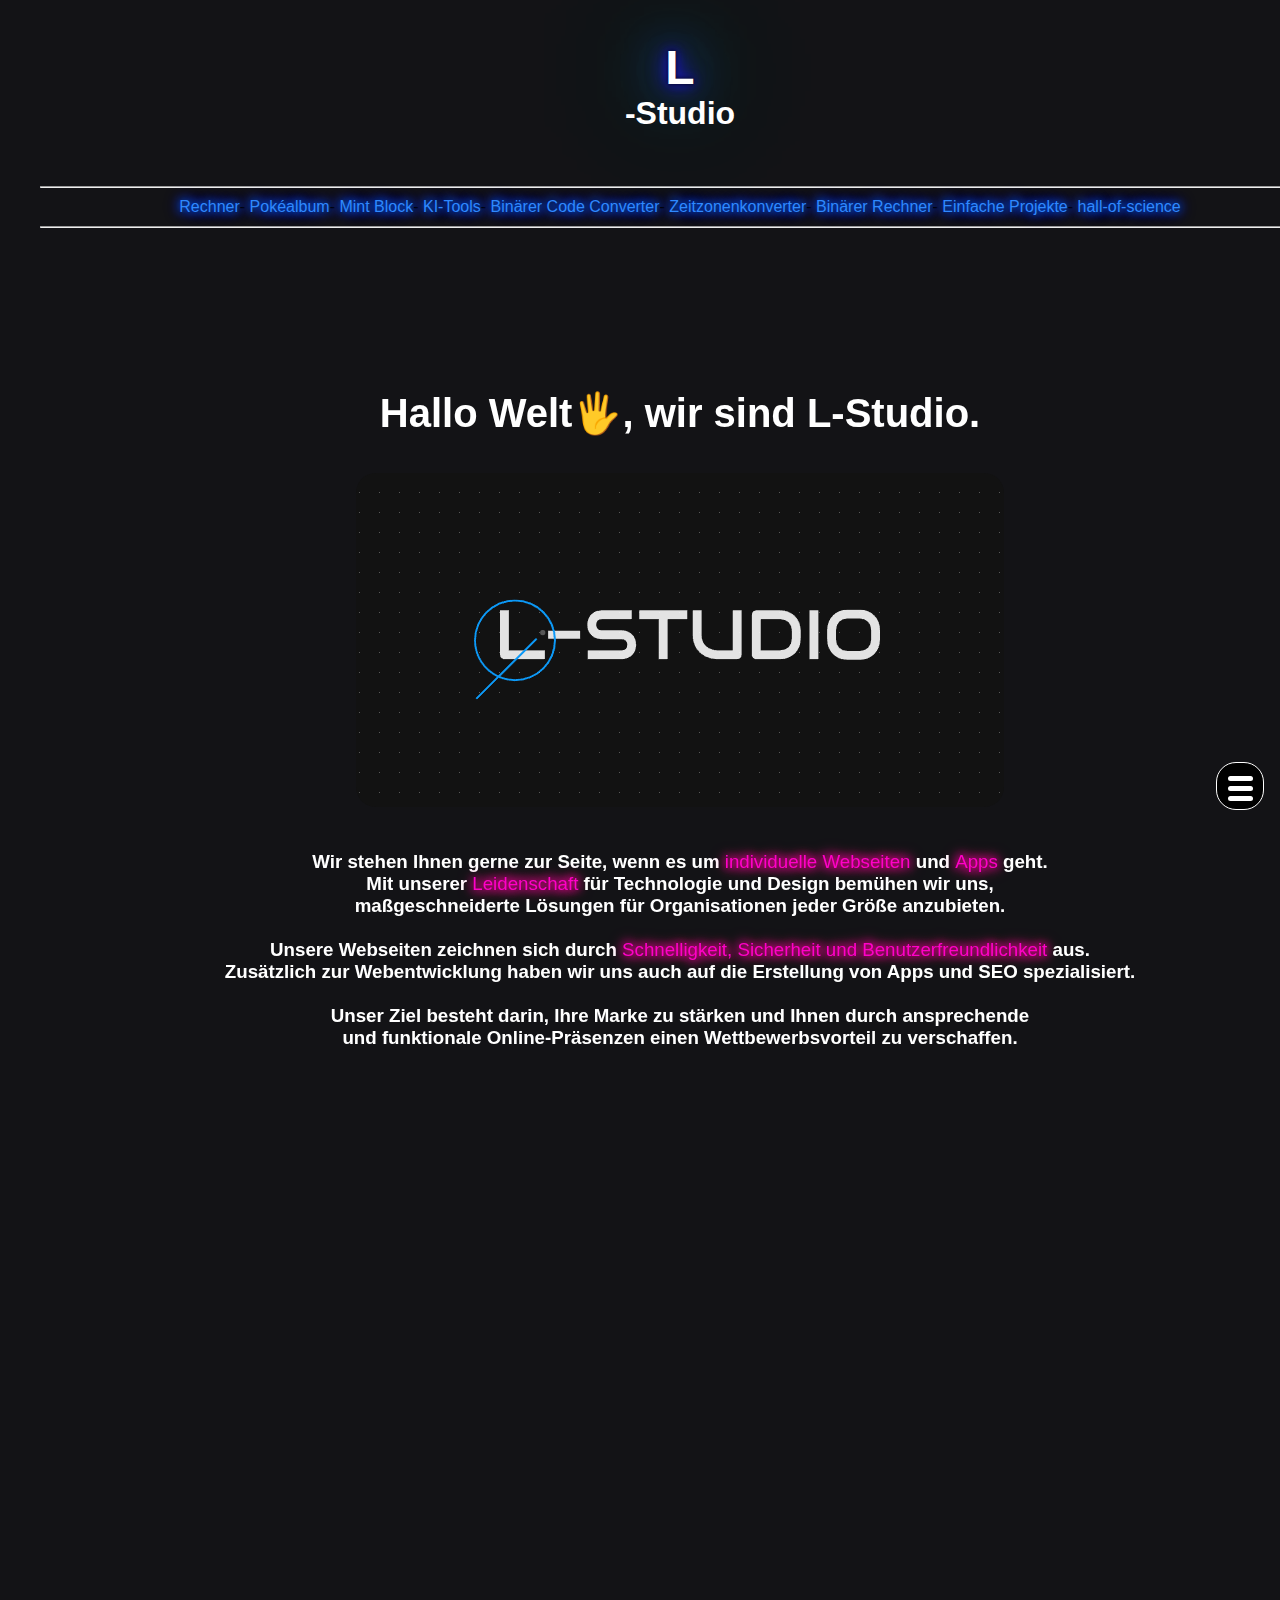
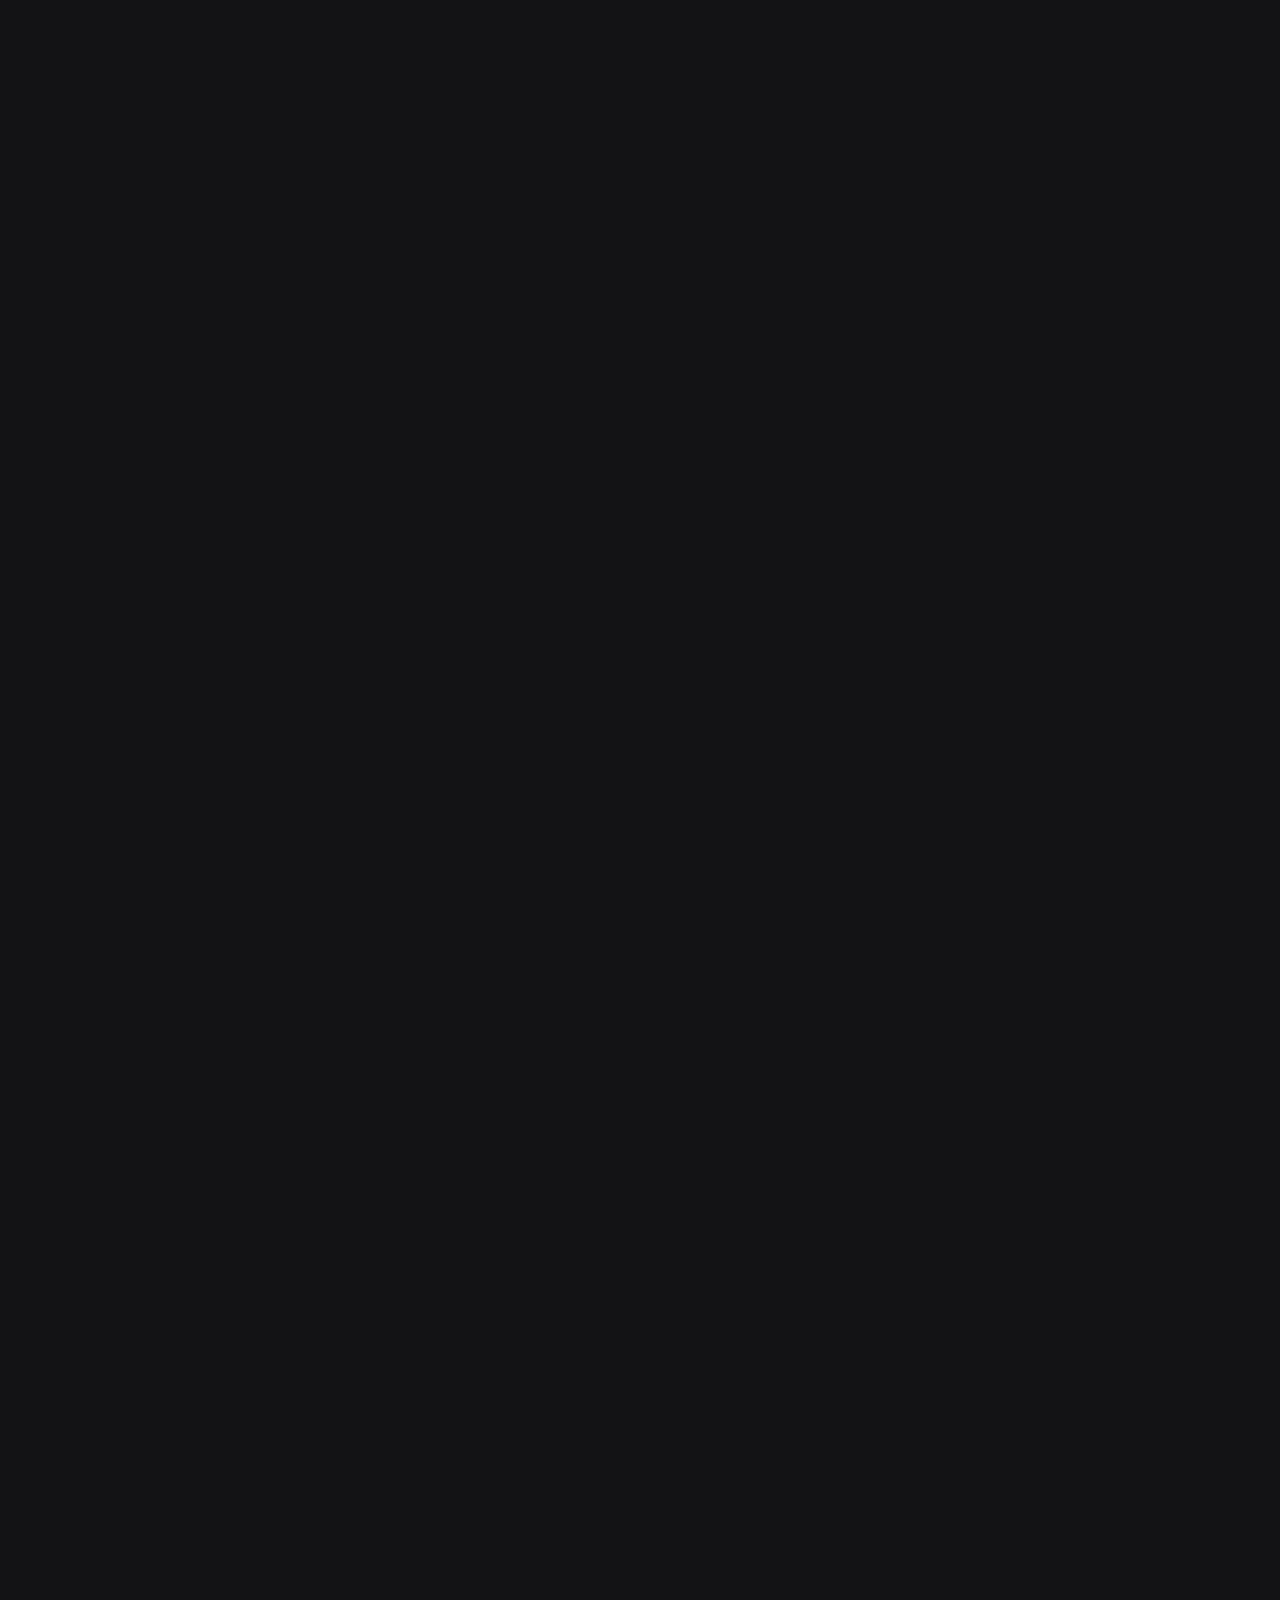
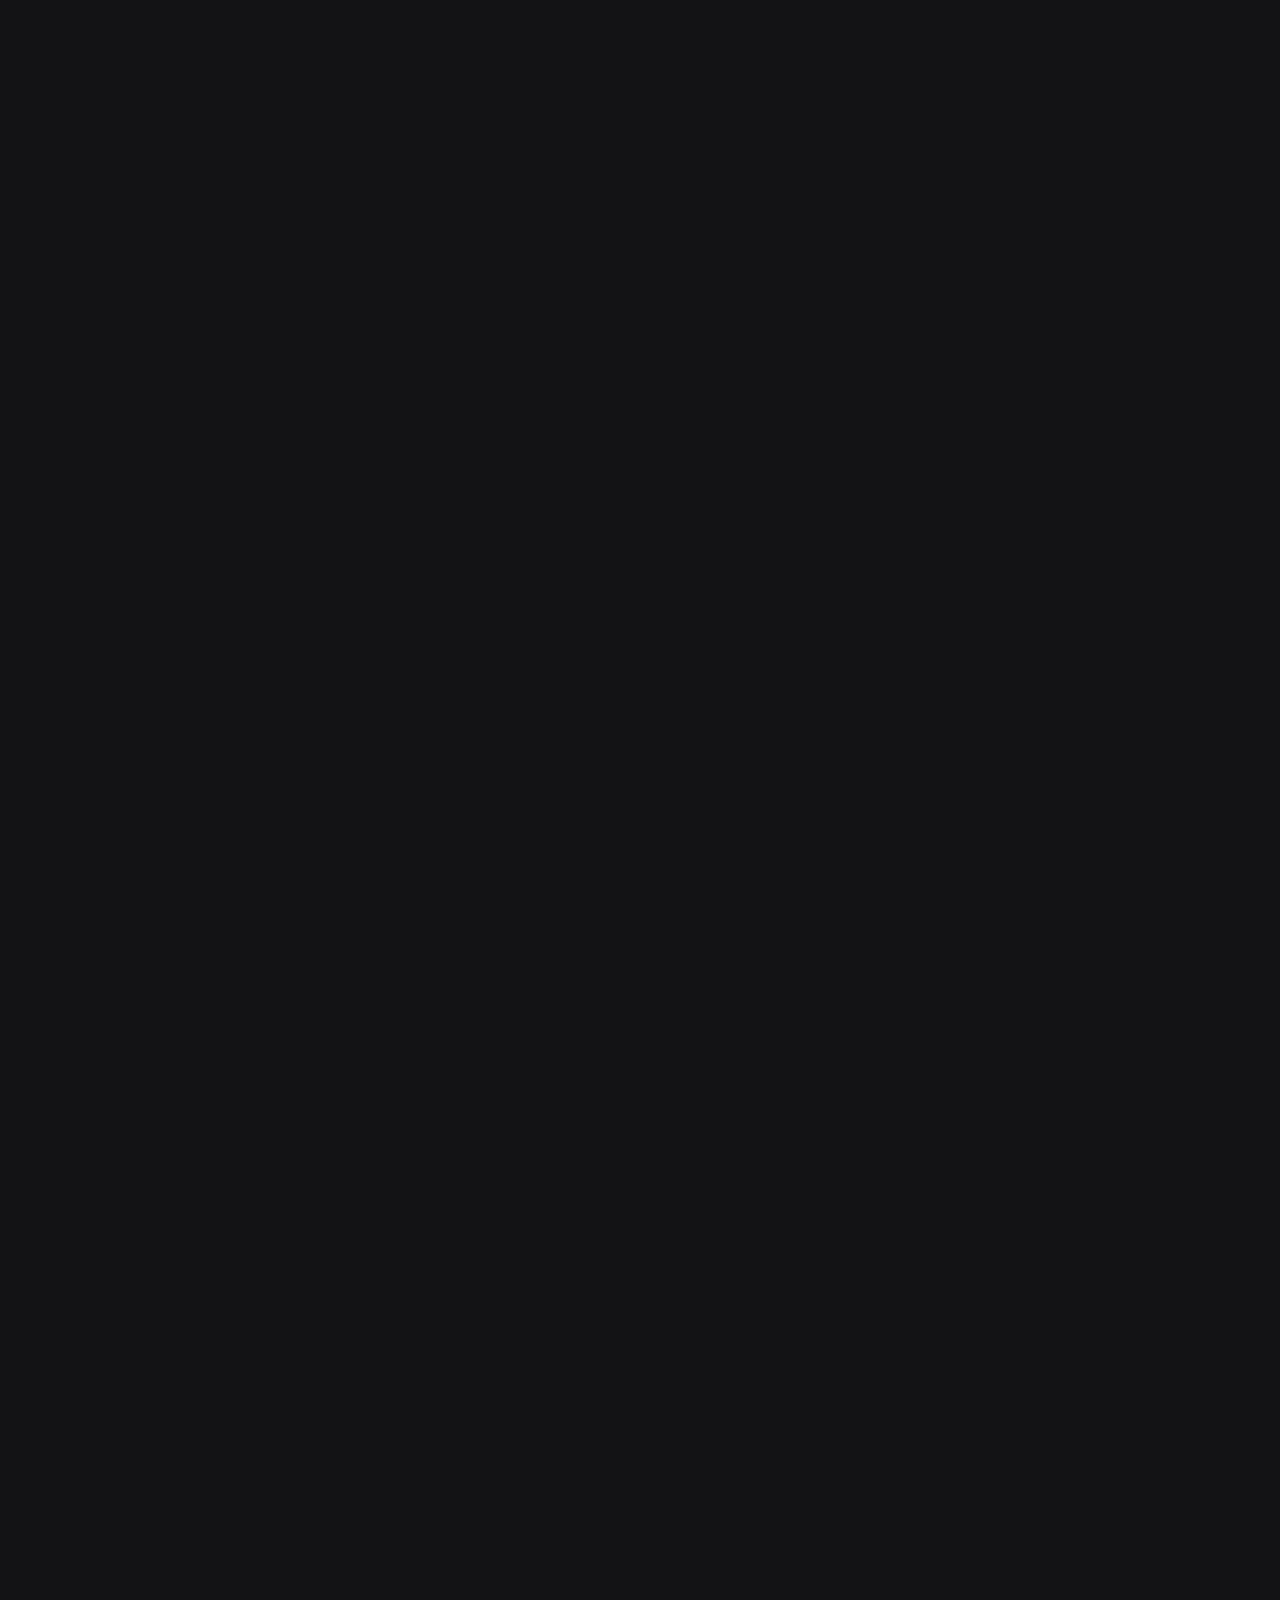
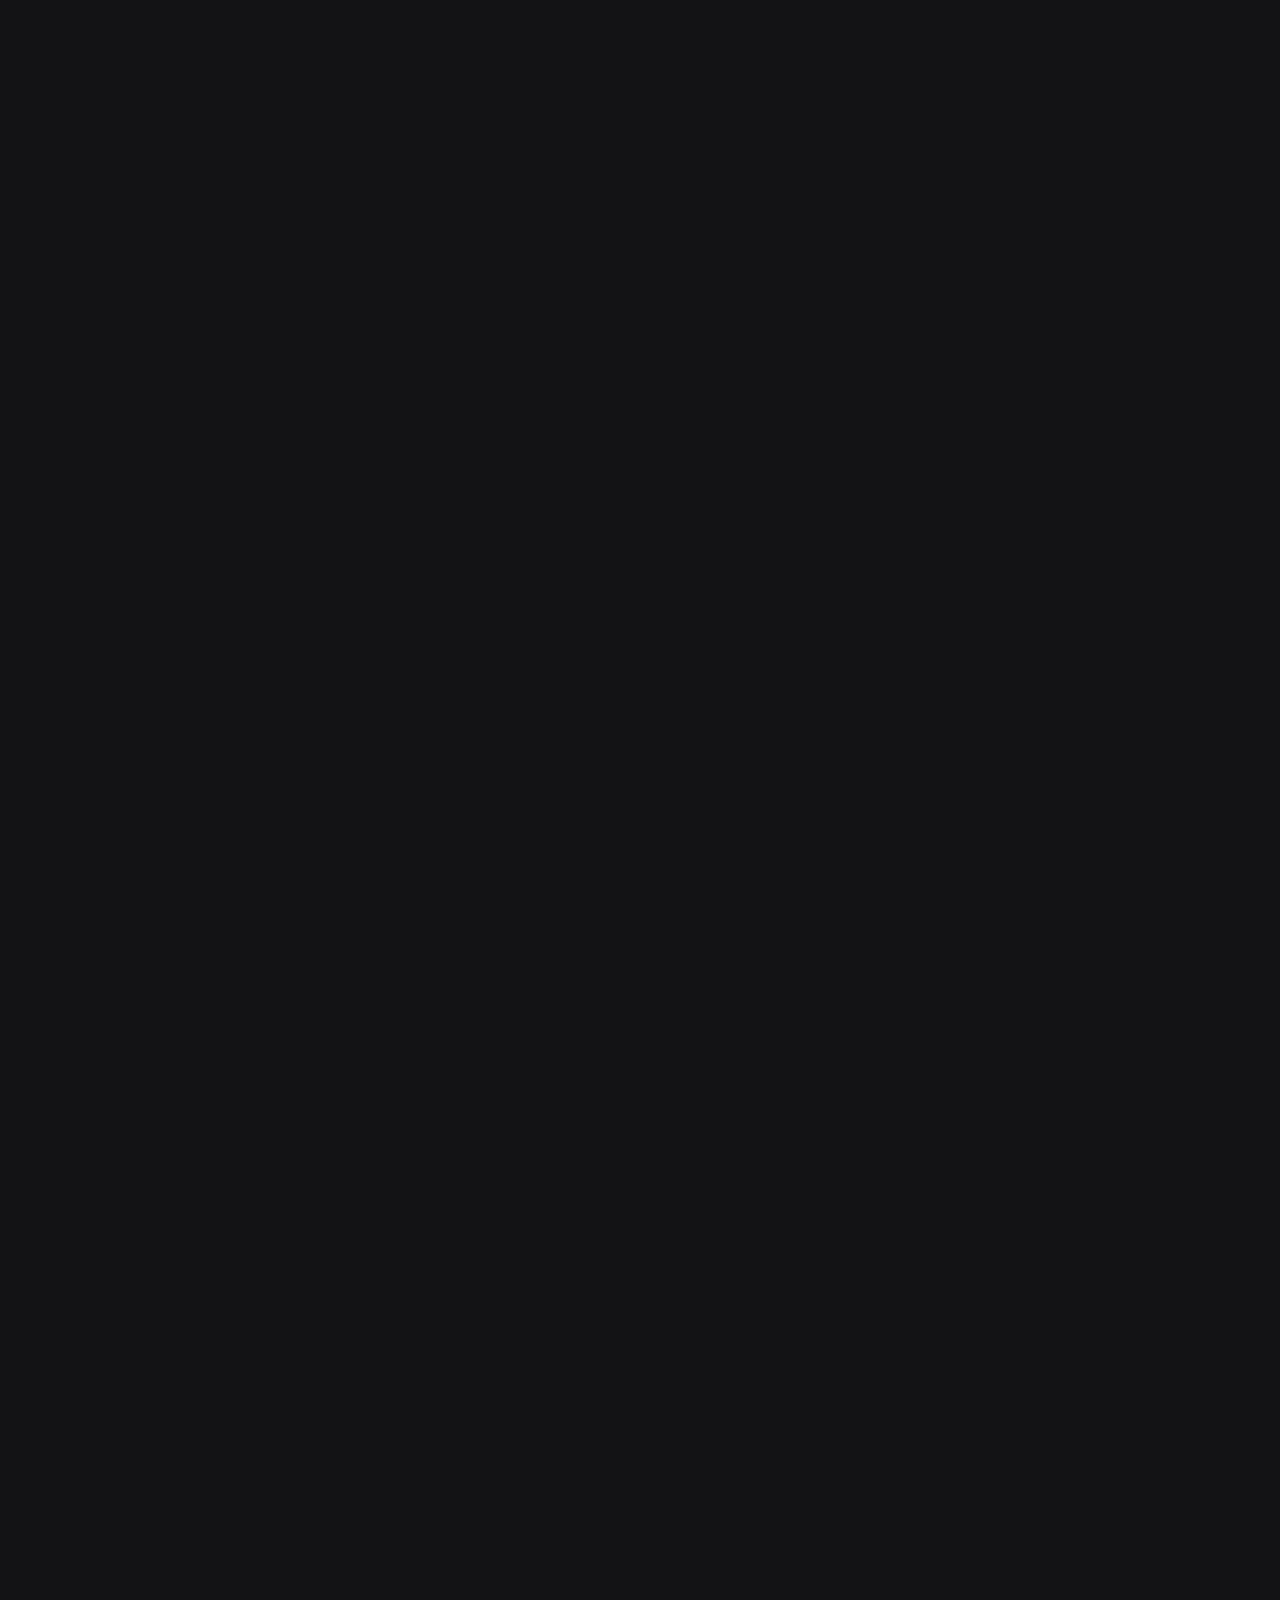
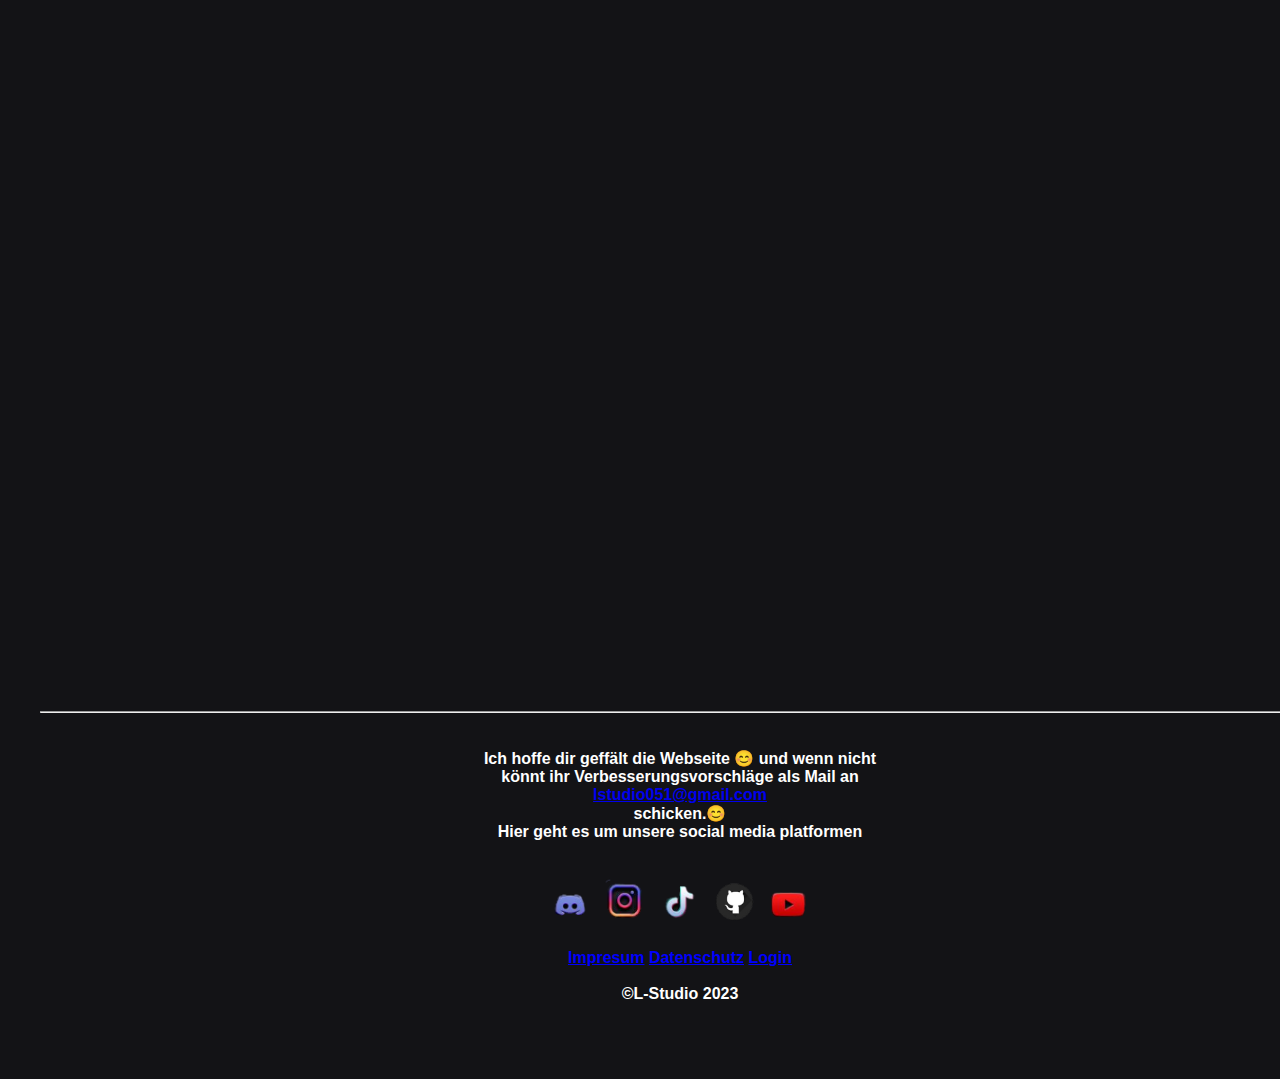
==== commit 4f26cbe6: "Hinzufügen vom Github link im footer" ====
--- a/index.html
+++ b/index.html
@@ -84,7 +84,7 @@
                     <a href="https://www.tiktok.com/@l.studio051" ><img src="Icons/Tik Tok.png" alt=""></a>
                 </div>
                 <div class="Insta-Menü">
-                    <a href="https://www.instagram.com/lstudio051/"><img src="Icons/Insta.png" alt=""></a>
+                    <a href="https://www.instagram.com/lstudioit/"><img src="Icons/Insta.png" alt=""></a>
                 </div>
             </div>
         </div>
@@ -610,10 +610,21 @@
      Hier geht es um unsere social media platformen<br><br>
       <br>
 
-    <a href="https://discord-von-l-studio.netlify.app"id="downsection"><img src="Icons/Discord.png" alt=""></a>
-    <a href="https://www.instagram.com/lstudio051/"id="downsection"><img src="Icons/Insta.png" alt=""></a>
-    <a href="https://www.tiktok.com/@l.studio051"id="downsection" ><img src="Icons/Tik Tok.png" alt=""></a>
-    <a href="https://www.youtube.com/channel/UCe0w6Jye9RaUw3w4RLfvNUg" id="downsection"><img src="Icons/Youtube.png" alt="">  </a>
+    <a href="https://discord-von-l-studio.netlify.app" id="downsection">
+        <img class="Icons-down" src="Icons/Discord.png" alt="">
+    </a>
+    <a href="https://www.instagram.com/lstudio0it/" id="downsection">
+        <img class="Icons-down" src="Icons/Insta.png" alt="">
+    </a>
+    <a href="https://www.tiktok.com/@l.studio051" id="downsection">
+        <img class="Icons-down" src="Icons/Tik Tok.png" alt="">
+    </a>
+    <a href="https://github.com/L-Studio78" id="downsection">
+        <img class="Icons-down" src="Icons/Github.png" alt="">
+    </a>
+    <a href="https://www.youtube.com/channel/UCe0w6Jye9RaUw3w4RLfvNUg" id="downsection">
+        <img class="Icons-down" src="Icons/Youtube.png" alt=""> 
+    </a>
 
 
       <br><br>
--- a/Css/styel.css
+++ b/Css/styel.css
@@ -37,6 +37,34 @@
   text-align: justify;
   width: 100%;
 }
+
+/**
+Scrollbar
+*/
+/* width */
+::-webkit-scrollbar {
+  width: 15px;
+}
+
+/* Track */
+::-webkit-scrollbar-track {
+  background: #000;
+}
+
+/* Handle */
+::-webkit-scrollbar-thumb {
+  background: #000;
+  border-radius: 10px;
+  border: 4px solid #0c99f7;
+  width: 15px;
+}
+
+/* Handle on hover */
+::-webkit-scrollbar-thumb:hover {
+  background: #000;
+  border: 4px solid #0c99f7;
+}
+
 
 form {
   margin-top: 20px;
@@ -834,3 +862,14 @@
   color: black;
   text-shadow: #fff;
 }
+.Icons-down{
+  height: 50px;
+  width: 50px;
+  object-fit: cover;
+}
+.Icons-down:hover{
+  transform: translateY(-10px);
+}
+#downsection{
+  text-decoration: none;
+}--- a/Css/handy-syle.css
+++ b/Css/handy-syle.css
@@ -24,6 +24,7 @@
     transform: translateX(-50%);
     border-radius: 20px;
     padding: 10px;
+    visibility: hidden;
   }
 
   .Menü-icon-Round {
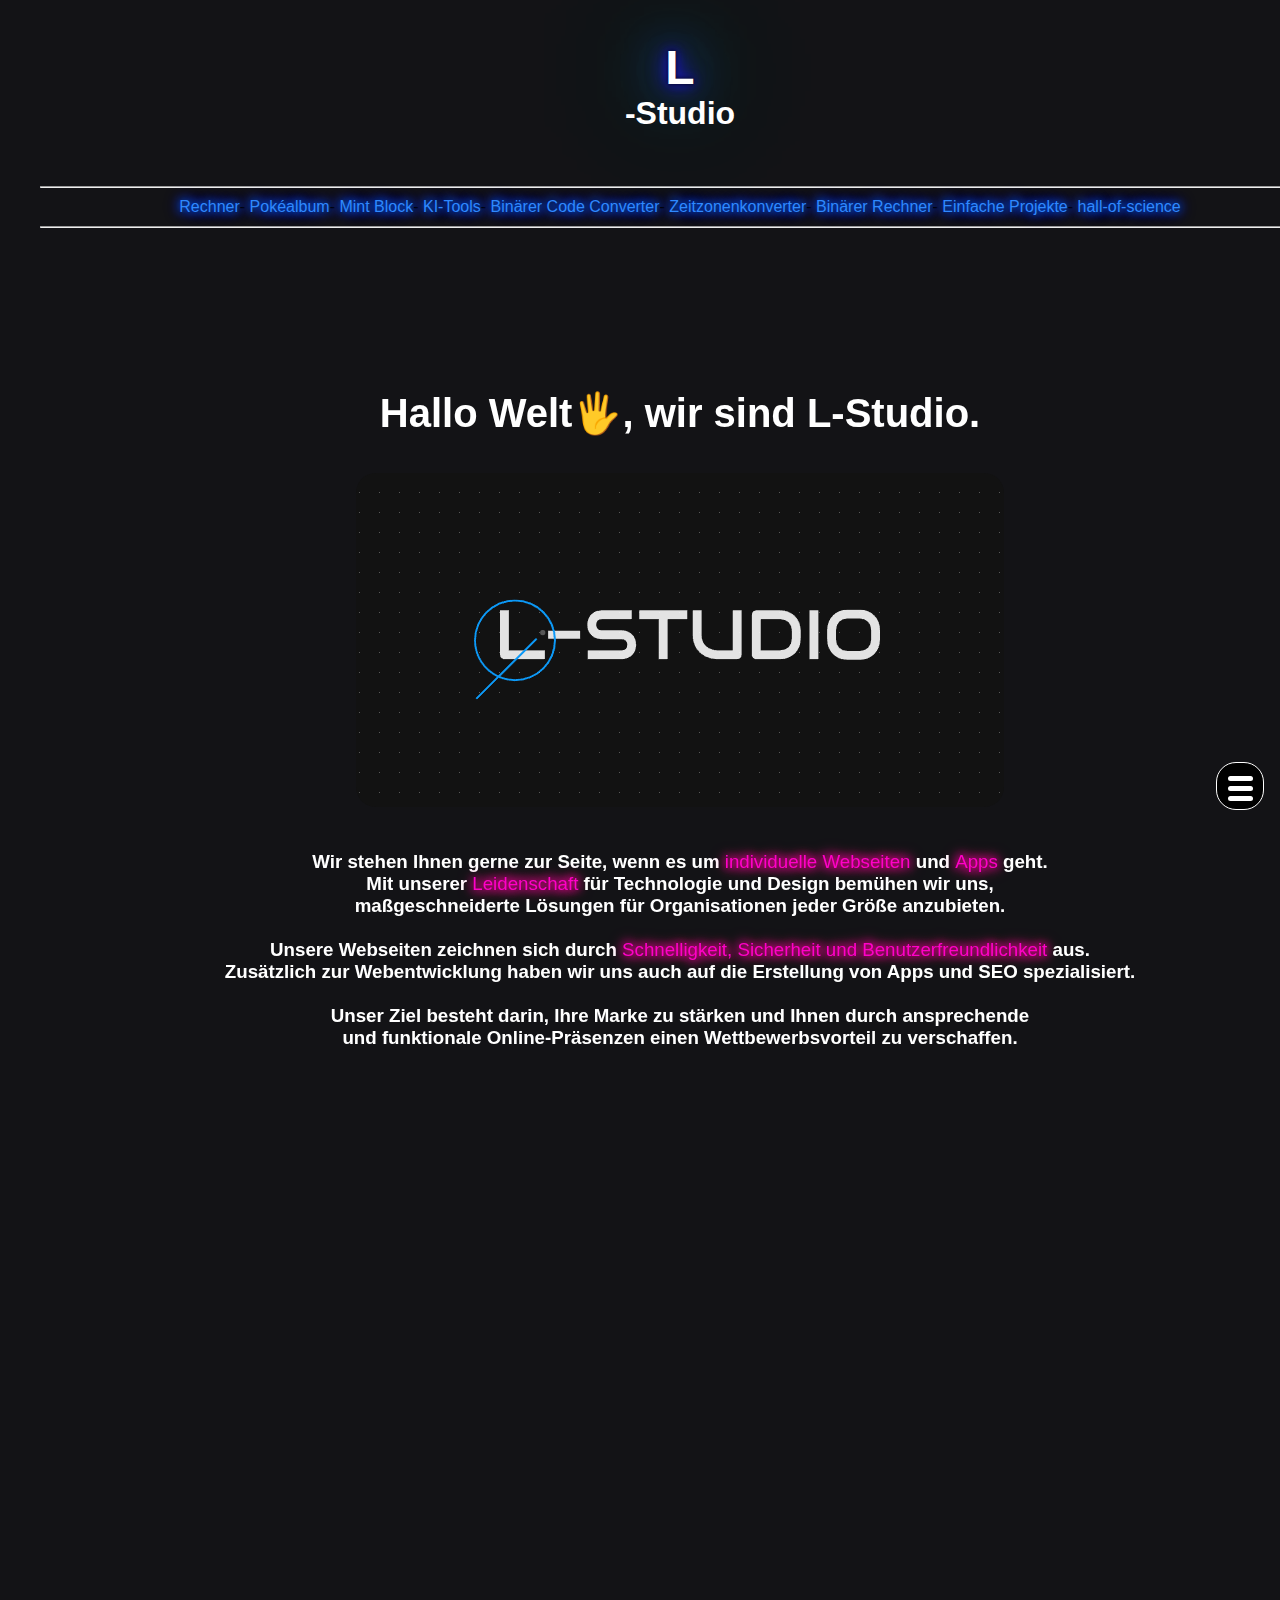
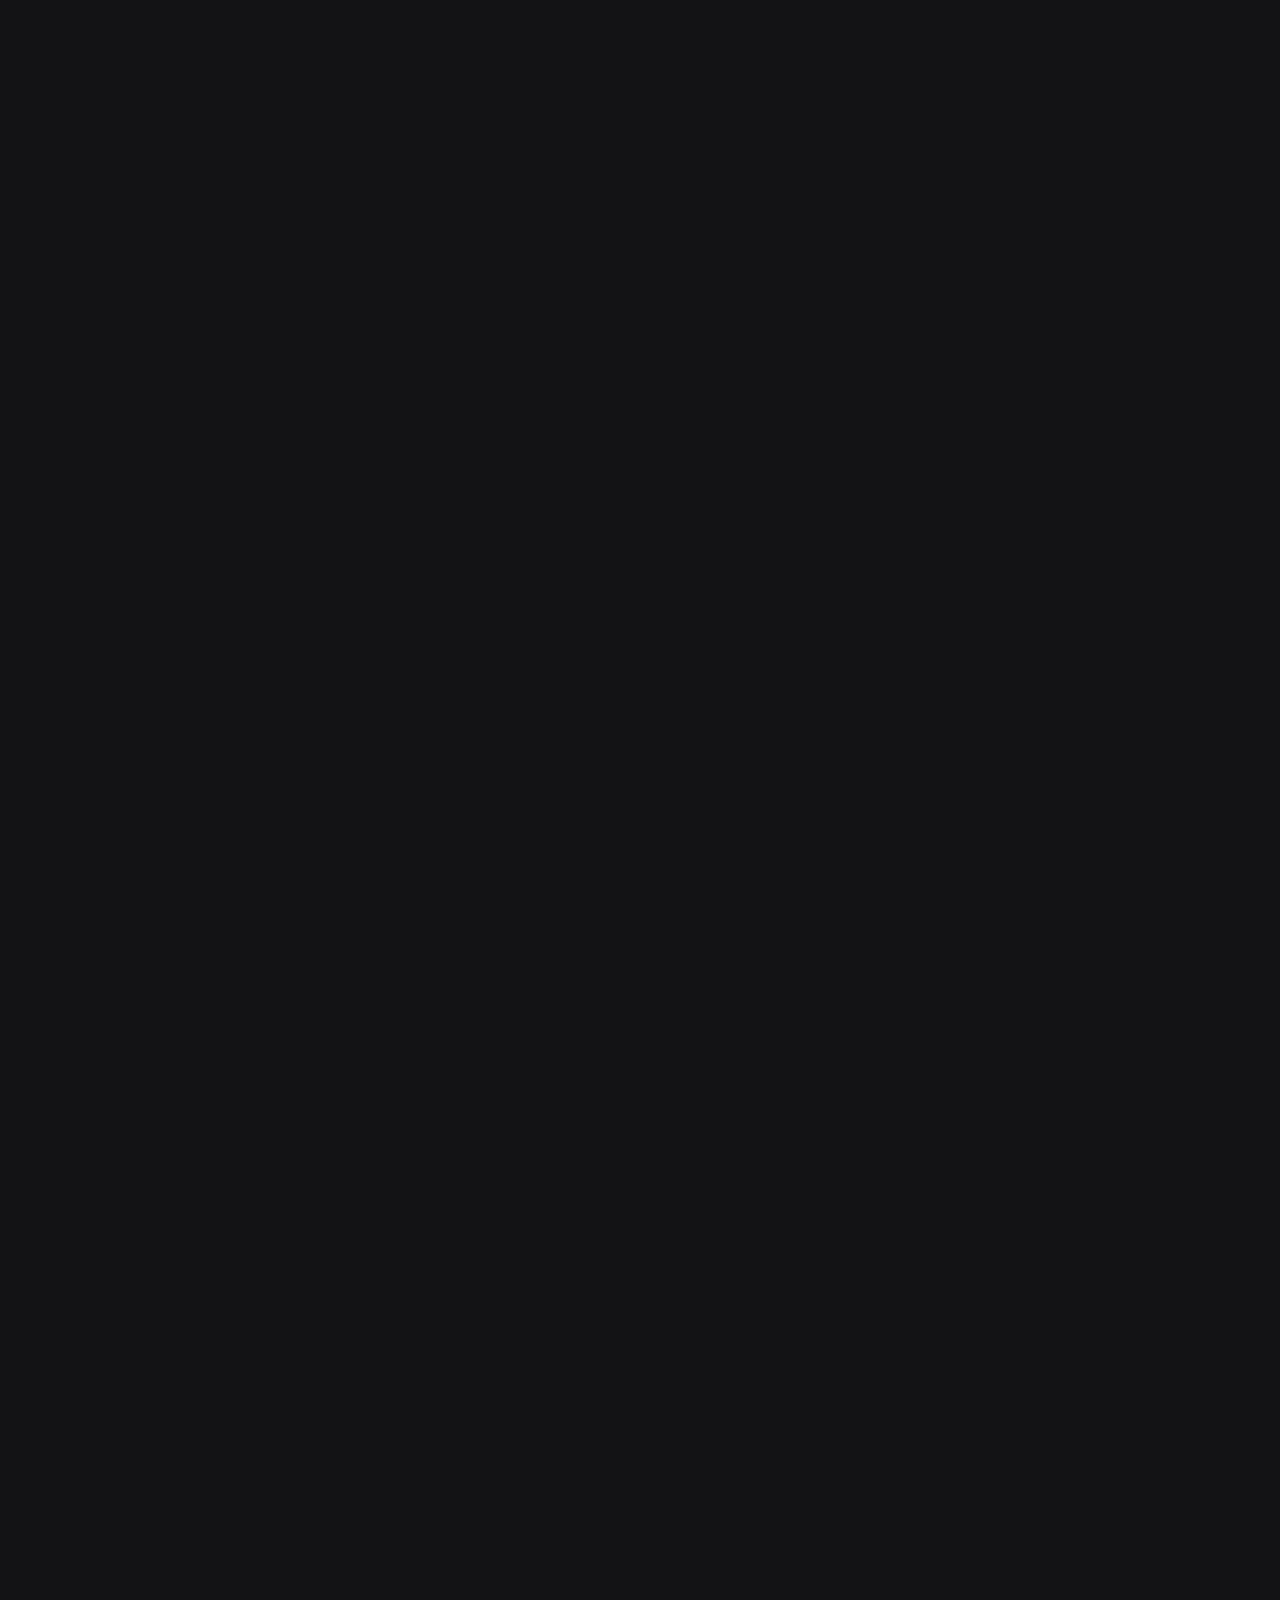
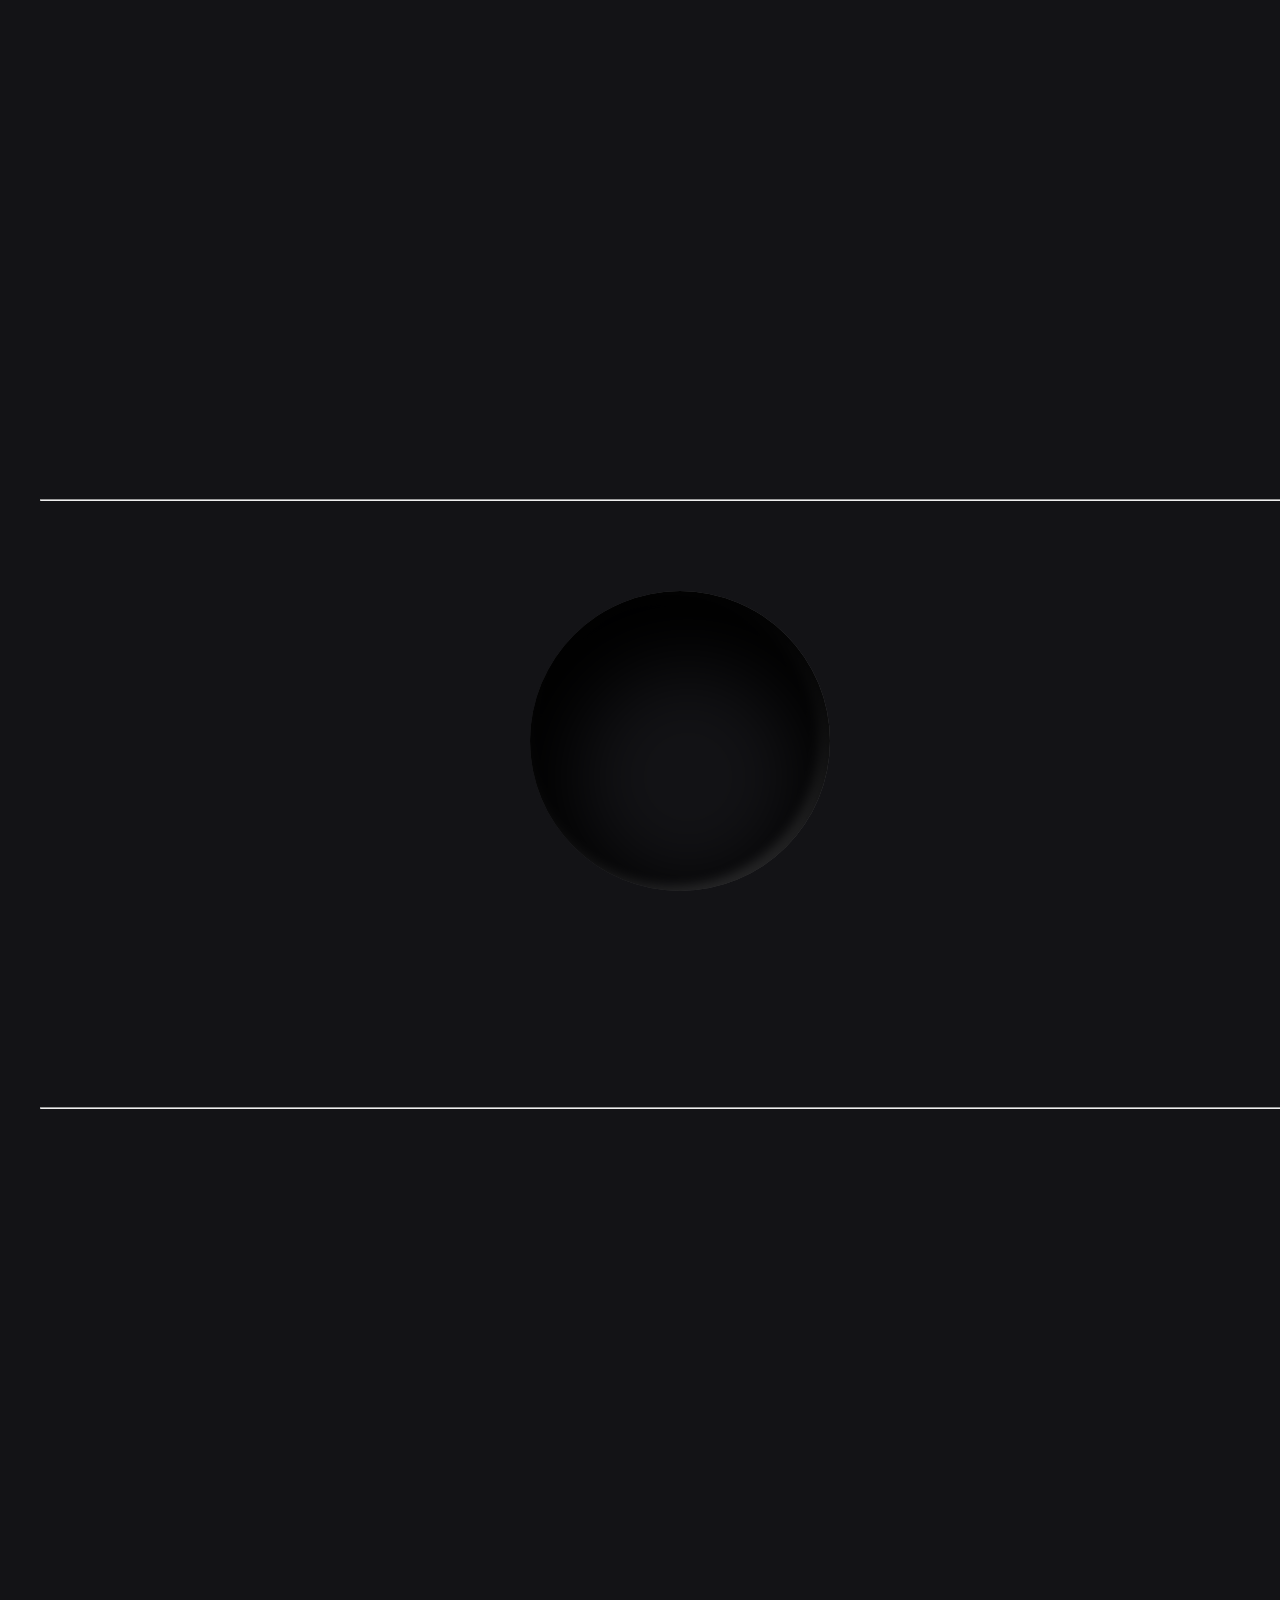
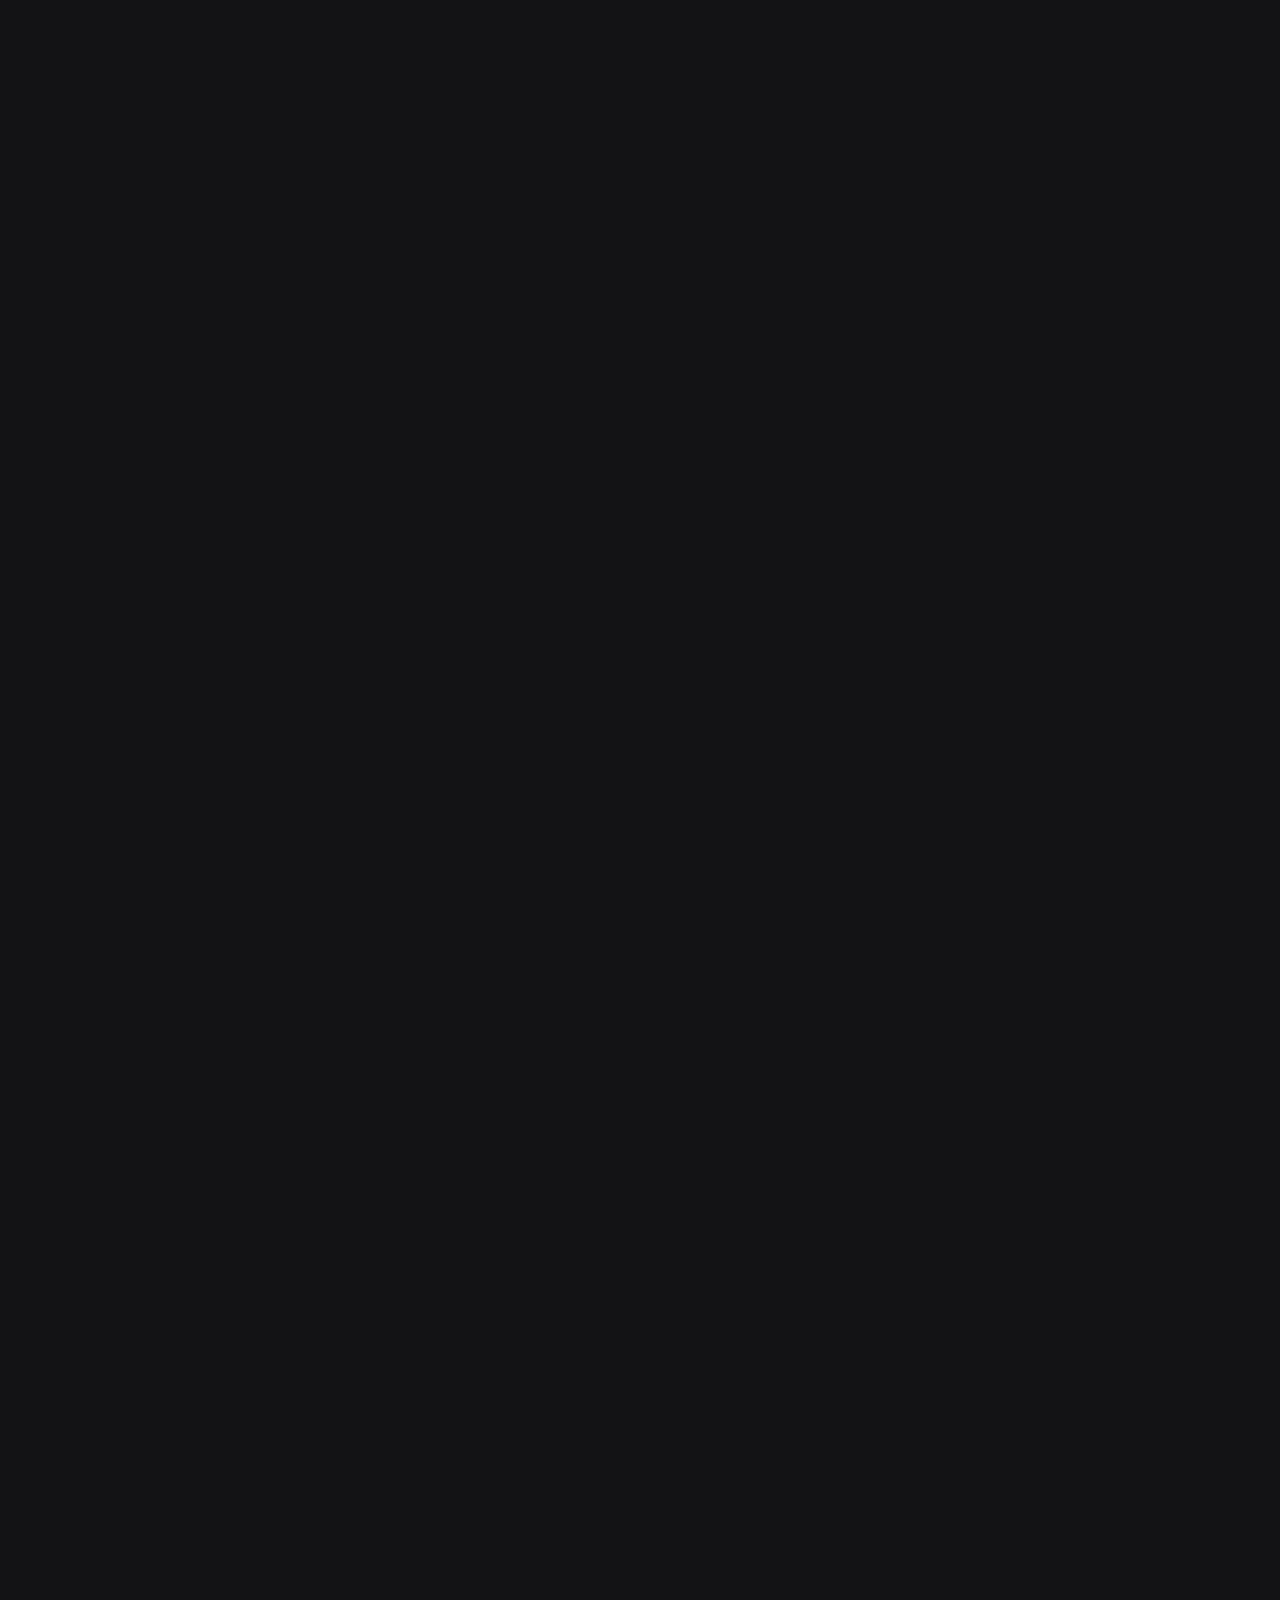
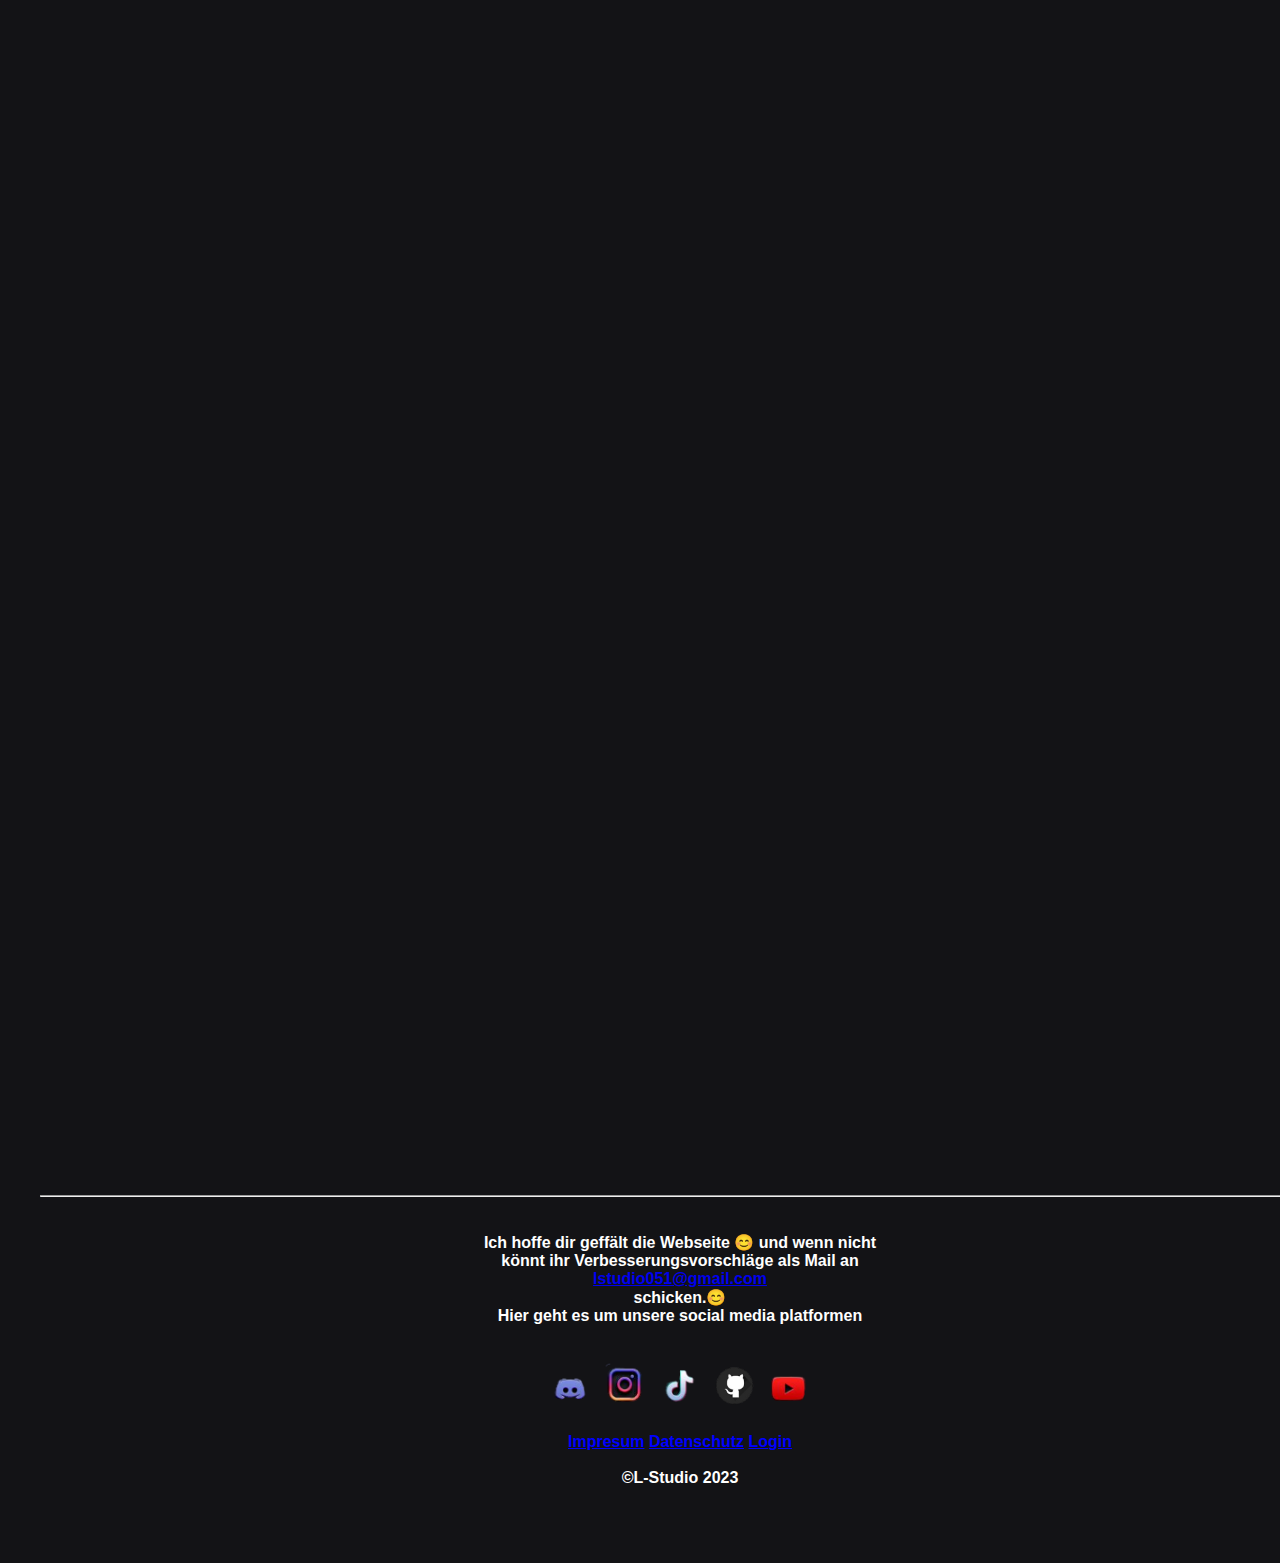
==== commit ae36755d: "Weltkugel" ====
--- a/index.html
+++ b/index.html
@@ -86,6 +86,9 @@
                 <div class="Insta-Menü">
                     <a href="https://www.instagram.com/lstudioit/"><img src="Icons/Insta.png" alt=""></a>
                 </div>
+                <div class="Github">
+                    <a href="https://github.com/L-Studio78"><img height="50px" width="100px" src="Icons/Github-remove.png" alt=""></a>
+                </div>
             </div>
         </div>
     <main>    
@@ -310,7 +313,12 @@
 
 </section>
 
-<br><br><br><br>
+<br><br><br><br><br>
+<br><br><br><br><hr>
+<br><br><br><br><br>
+<div class="erk">
+    <div id="earth"></div>
+</div>
 
 <br><br>
     <br>
@@ -383,7 +391,7 @@
     -->
 
     <br><br><br><br><br>
-    <br><br><br><br>
+    <br><br><br><br><hr>
     <br><br><br><br><br>
 
 
--- a/Css/styel.css
+++ b/Css/styel.css
@@ -856,6 +856,27 @@
 .Insta-Menü:hover{
   transform: scale(1.2);
 }
+.Github{
+  position: fixed;
+  bottom: 90px;
+  right: 329px;
+  height: 48px;
+  width: 48px;
+  background-color: #000000;
+  display: flex;
+  align-items: center;
+  justify-content: center;
+  border-top:rgb(93, 37, 247) 1px solid;
+  border-bottom: #e7e7e7 1px solid;
+  box-shadow: 0px 0px 8px #a1a1a1,
+              0px 0px 12px #424242,
+              0px 0px 16px #ffffff;                
+  border-radius: 20px;
+  transition-delay: 400ms;
+}
+.Github:hover{
+  transform: scale(1.2);
+}
 
 .Webseits:hover{
   cursor: pointer;
@@ -872,4 +893,30 @@
 }
 #downsection{
   text-decoration: none;
+}
+#earth {
+    width: 300px;
+    height: 300px;
+    background: url(https://web.archive.org/web/20150807125159if_/http://www.noirextreme.com/digital/Earth-Color4096.jpg);
+    border-radius: 50%;
+    background-size: 610px;
+    box-shadow: inset 8px 36px 80px 36px rgb(0, 0, 0),
+    inset -6px 0 12px 4px rgba(255, 255, 255, 0.3);
+    animation-name: rotate;
+    animation-duration: 12s;
+    animation-iteration-count: infinite;
+    animation-timing-function: linear;
+    -webkit-animation-name: rotate;
+    -webkit-animation-duration: 12s;
+    -webkit-animation-iteration-count: infinite;
+    -webkit-animation-timing-function: linear;
+}
+
+@keyframes rotate {
+    from { background-position: 0px 0px; }
+    to { background-position: 500px 0px; }
+}
+@-webkit-keyframes rotate {
+    from { background-position: 0px 0px; }
+    to { background-position: 500px 0px; }
 }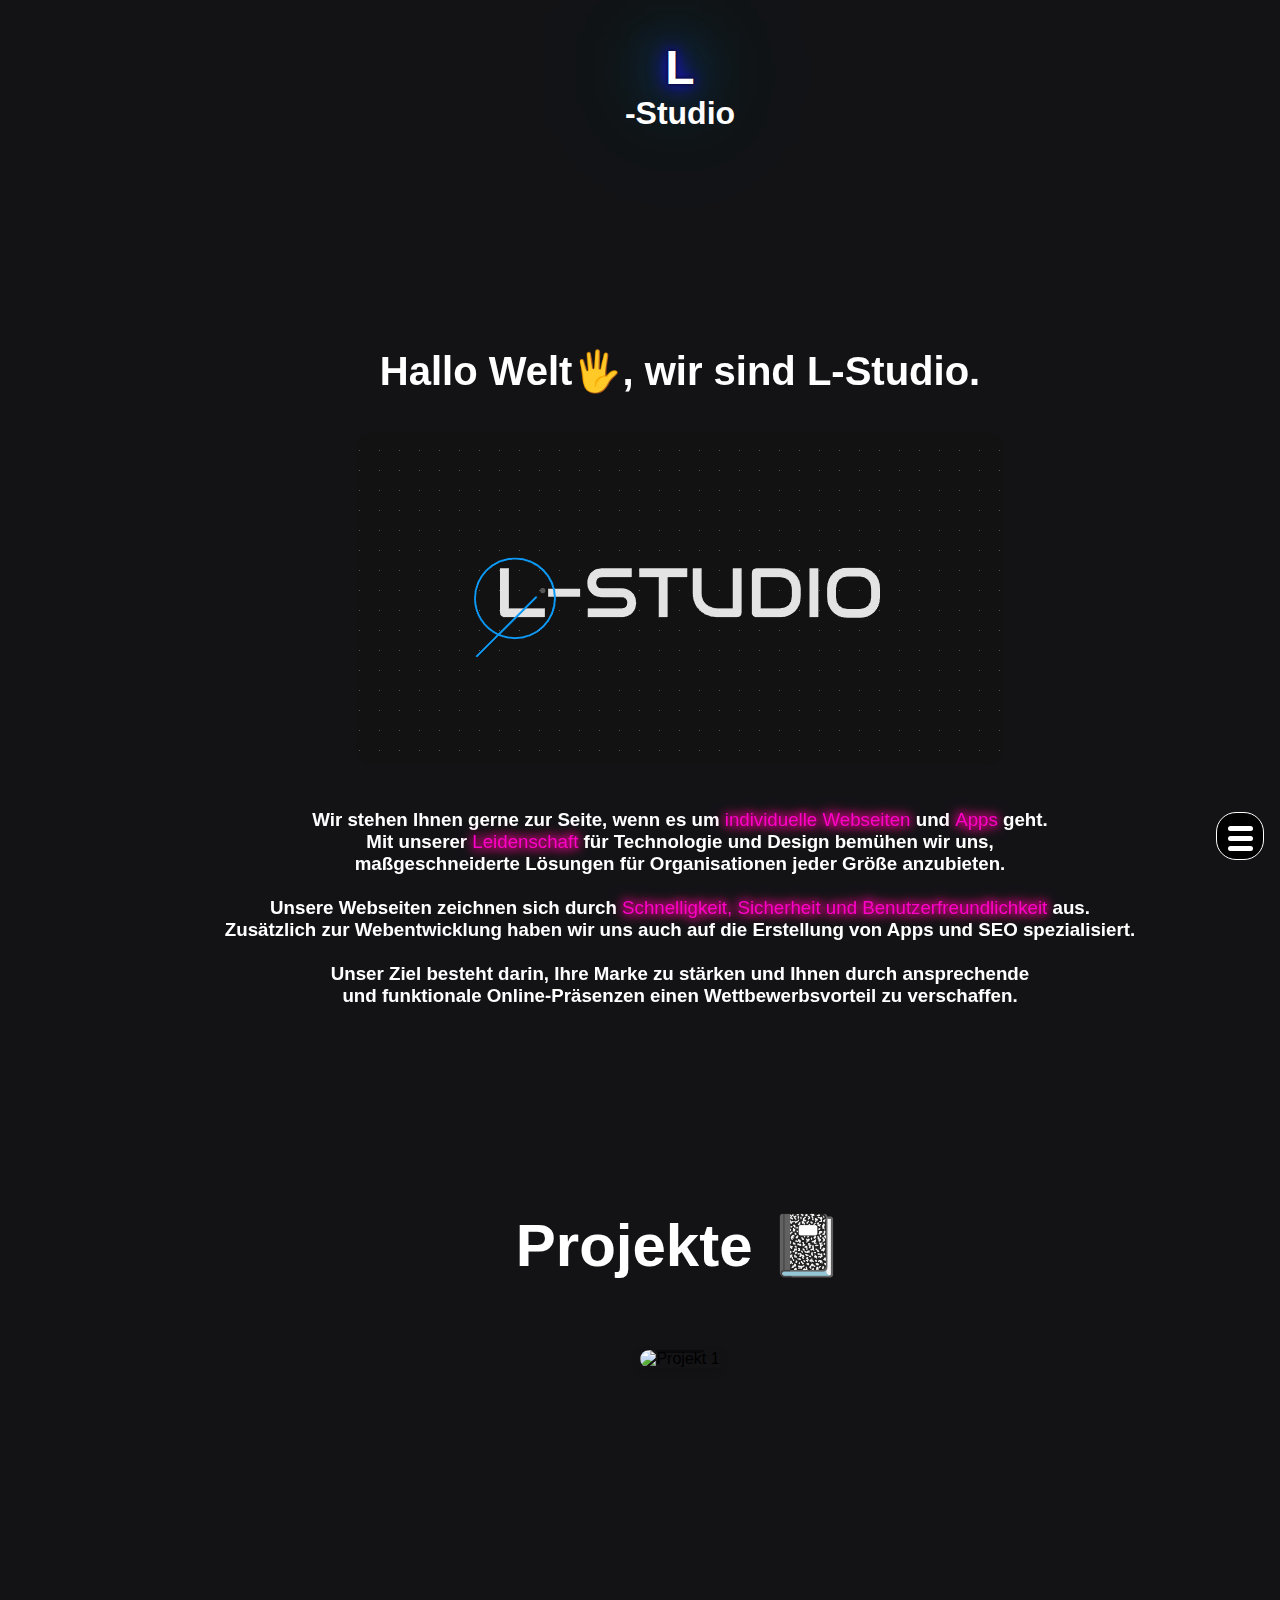
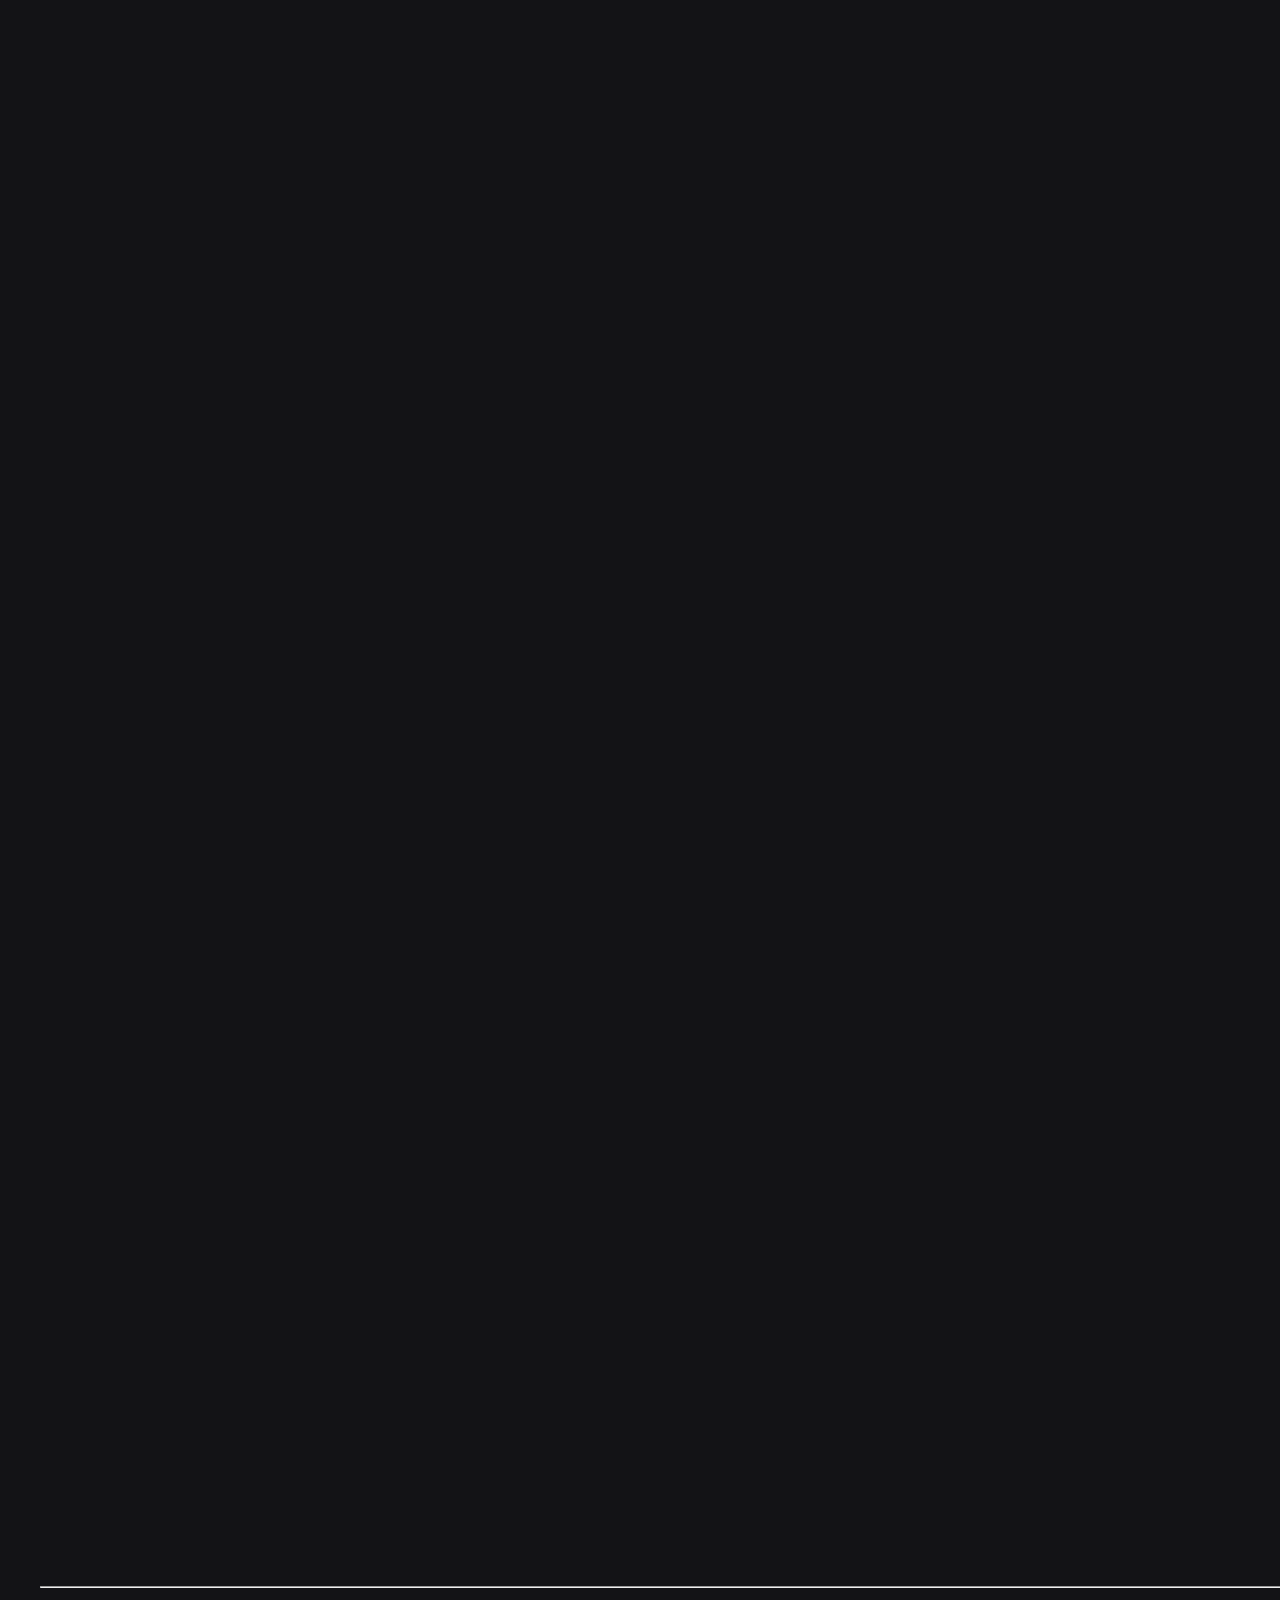
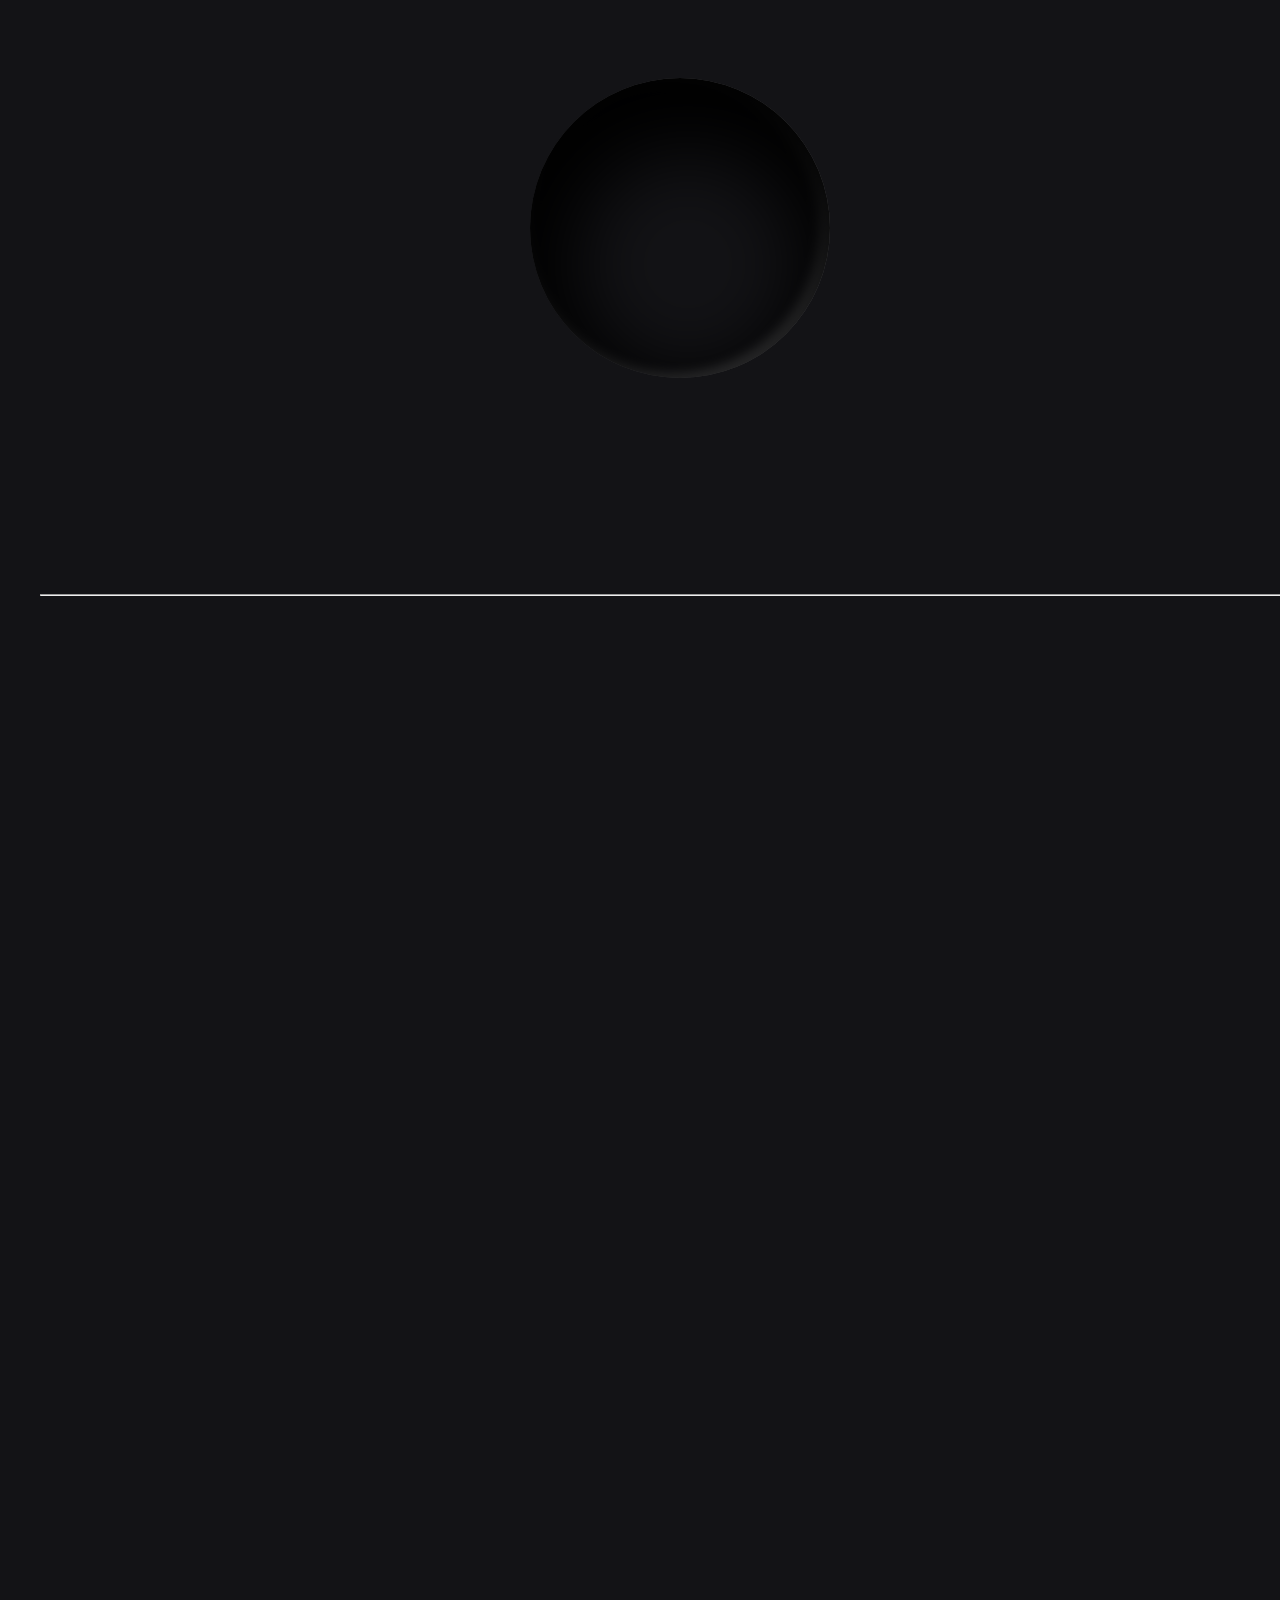
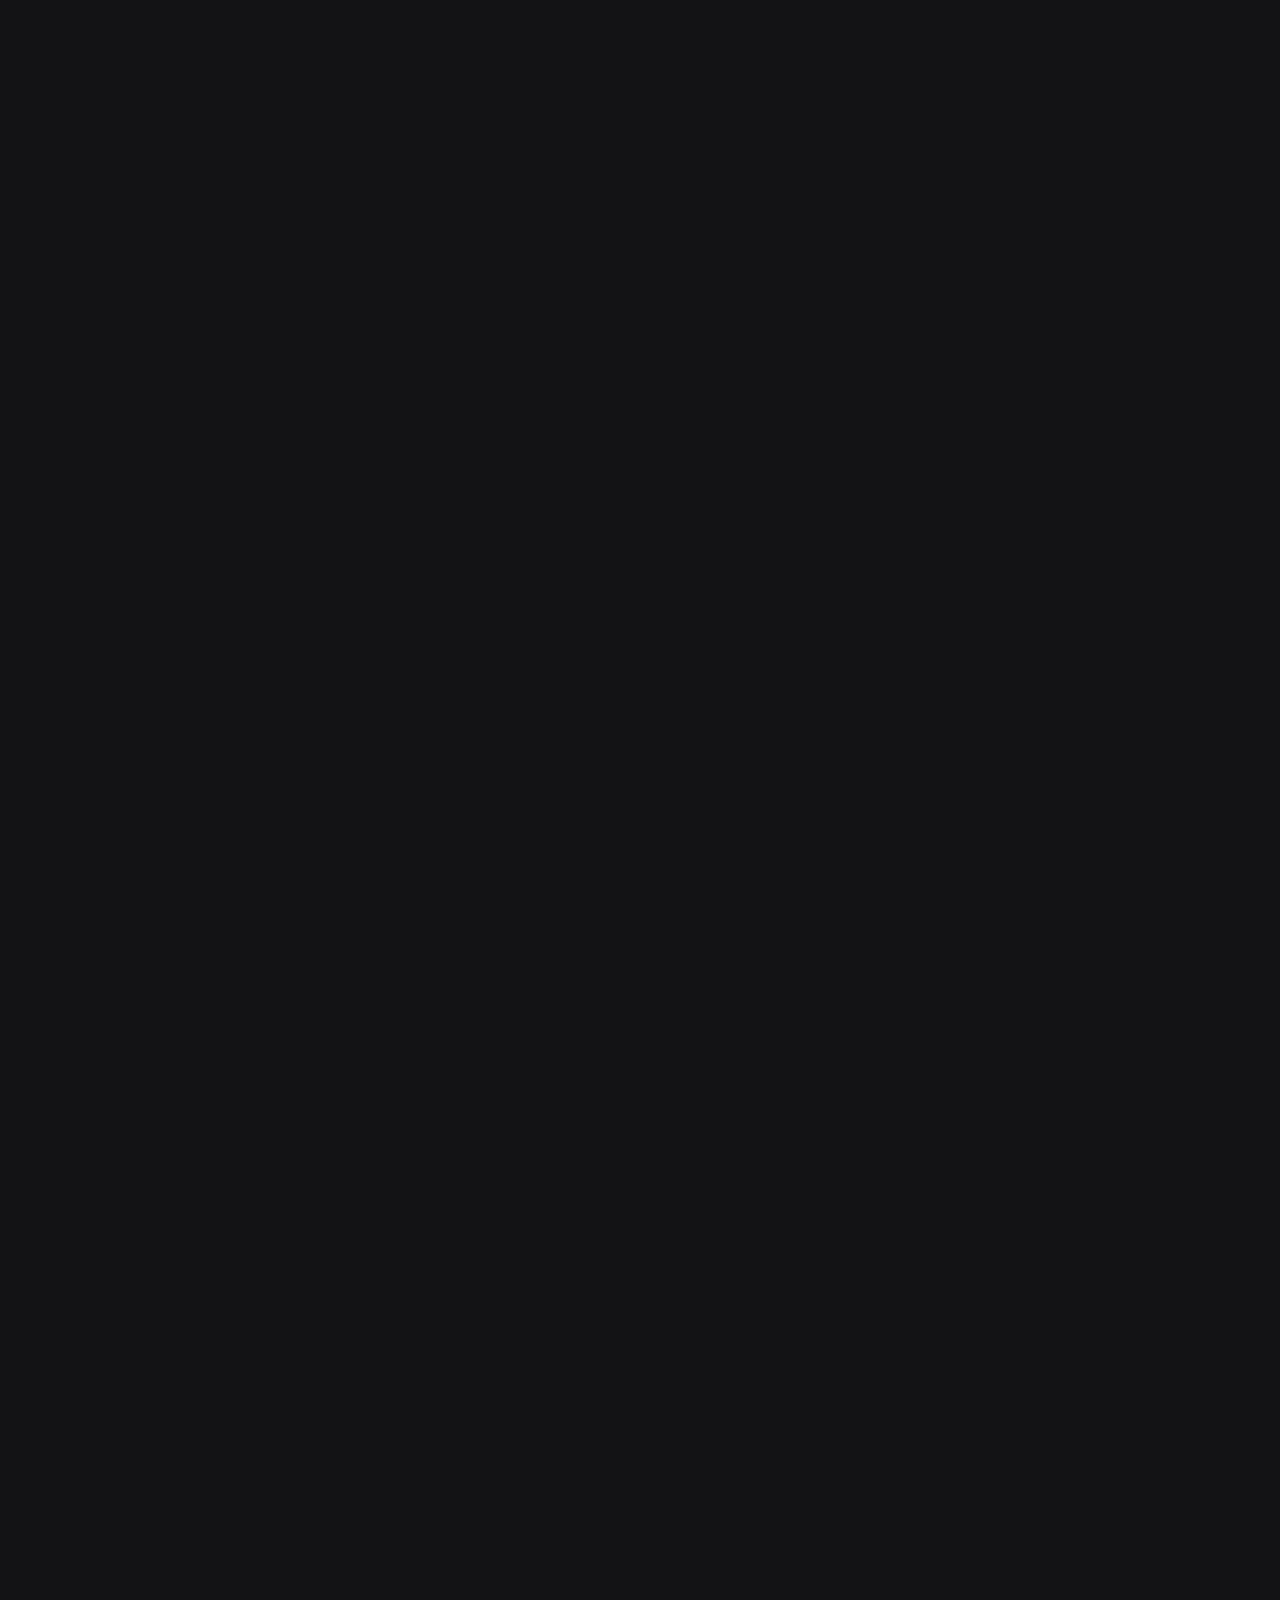
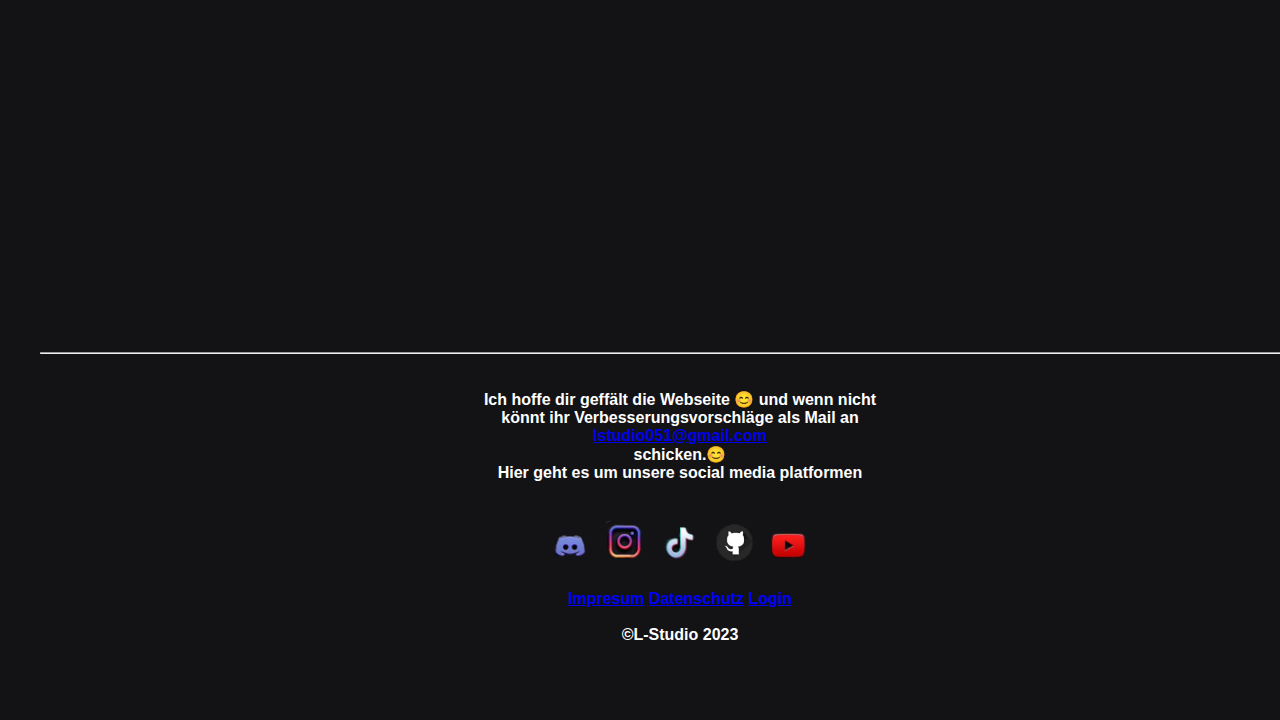
==== commit 9fedc391: "proojekt slideshow" ====
--- a/index.html
+++ b/index.html
@@ -46,23 +46,6 @@
             
         </nav>
 <br><br><br>
-<hr>
-<div class="nav">
-    
-<a class="link-nav" href="https://calculatorlstudio.netlify.app">Rechner</a>-
-<a class="link-nav" href="https://pokealbum.netlify.app">Pokéalbum</a>-
-<a class="link-nav" href="https://mint-block.netlify.app">Mint Block</a>-
-<a class="link-nav" href="https://ki-tolls.netlify.app">KI-Tools</a>-
-<a class="link-nav" href="https://binaerer-code-converter.netlify.app">Binärer Code Converter</a>-
-<a class="link-nav" href="https://zeitzonenkonverter.netlify.app">Zeitzonenkonverter</a>-
-<a class="link-nav" href="https://binaer-calculator.netlify.app">Binärer Rechner</a>-
-<a class="link-nav" href="https://l-studio-projekte.netlify.app">Einfache Projekte</a>-
-<a class="link-nav" href="https://hall-of-science.netlify.app">hall-of-science</a>
-
-
-</div>
-<hr>
-
 
     </header>
         <div class="Icon-side">
@@ -161,56 +144,12 @@
         </div>
     </section>
 
-    
-    <br><br><br>
-<!--
-       <section id="WebSuche">
-            
-    <div class="erk" style="font-size: 30px;">
-        <H1>
-           Web Suche
-        </H1>
-    </div>
-    
-    <div class="erk">
-        <br>
-        <input class="search-box  search-txt" type="text" id="suche" name=" " placeholder="Web Suche" onkeydown="Event_Key();">
-        <a class="search-btn" href="#" onclick="suchen()">
-            <i class="fas fa-search"></i>
-        </a>
-        <br>
-    </div>  
-    
-    </section>
-    
-    
-    
-    <script type="text/javascript">
-        function suchen(){
-                        var s =document.getElementById("suche").value;
-                        window.location = "https://www.google.com/search?q=" + s;
-            
-        }
-        function Event_Key()
-        {
-            if(event.keyCode == 13)
-                {
-                    suchen();
-                }
-        }
-        
-    </script> 
--->
-    <br><br><br>
-
-  
-    
-
     <br><br><br><br>
     <br>
 
 
-    <section class="hiddenright" >
+<!--
+        <section class="hiddenright" >
 
         <div> 
 
@@ -224,7 +163,7 @@
             </div>
     
                 <div class="erk">
-            <iframe style="border-radius:  20px; width: 70%;" class="map" src="https://www.google.com/maps/embed?pb=!1m14!1m8!1m3!1d161547.72353698526!2d7.1973165!3d50.753637!3m2!1i1024!2i768!4f13.1!3m3!1m2!1s0x6aba06530d601b43%3A0x9771405782a98296!2sL-Studio!5e0!3m2!1sde!2sde!4v1688832969921!5m2!1sde!2sde" width="600px" height="450" style="border:0;" allowfullscreen="" loading="lazy" referrerpolicy="no-referrer-when-downgrade"></iframe>
+            <iframe style="border-radius:  20px;" class="map" src="https://www.google.com/maps/embed?pb=!1m14!1m8!1m3!1d161547.72353698526!2d7.1973165!3d50.753637!3m2!1i1024!2i768!4f13.1!3m3!1m2!1s0x6aba06530d601b43%3A0x9771405782a98296!2sL-Studio!5e0!3m2!1sde!2sde!4v1688832969921!5m2!1sde!2sde" width="600px" height="450" style="border:0;" allowfullscreen="" loading="lazy" referrerpolicy="no-referrer-when-downgrade"></iframe>
     
             <br><br>
         </div>
@@ -239,16 +178,65 @@
 
     </section>
 
+    <br><br><br>    
+-->
+
+    <section>
+
+        <div class="erk" style="font-size: 30px;">
+            <H1>
+               <br>
+               Projekte 📓
+               <br>
+               <br>
+           </H1>
+           </div>
+
+        <div class="slideshow-container">
+            <div class="slide">
+                <img src="https://via.placeholder.com/1000x500.png?text=Projekt+1" alt="Projekt 1">
+                <div class="text">
+                    <h2>Projekt 1</h2>
+                    <p>Kurzbeschreibung des Projekts 1</p>
+                    <a href="projekt1.html" class="link">Mehr erfahren</a>
+                </div>
+            </div>
+    
+            <div class="slide">
+                <img src="https://via.placeholder.com/1000x500.png?text=Projekt+2" alt="Projekt 2">
+                <div class="text">
+                    <h2>Projekt 2</h2>
+                    <p>Kurzbeschreibung des Projekts 2</p>
+                    <a href="projekt2.html" class="link">Mehr erfahren</a>
+                </div>
+            </div>
+    
+            <div class="slide">
+                <img src="https://via.placeholder.com/1000x500.png?text=Projekt+3" alt="Projekt 3">
+                <div class="text">
+                    <h2>Projekt 3</h2>
+                    <p>Kurzbeschreibung des Projekts 3</p>
+                    <a href="projekt3.html" class="link">Mehr erfahren</a>
+                </div>
+            </div>
+        </div>
+
+
+        <script src="JS/Slide-projekt.js"></script>
+    </section>
 
 <br><br><br><br><br><br><br>
        
 <section class="hidden" >
 
-
-    <H1 class="Fähigkeiten-überschrift" style="font-size: 30px;">
-        Fähigkeiten🎞
-        <br><br><br>
-    </H1>
+    <div class="erk" style="font-size: 30px;">
+        <H1>
+           <br>
+           Fähigkeiten🎞
+           <br>
+           <br>
+       </H1>
+       </div>
 
 
     <div class="timeline">
@@ -513,85 +501,7 @@
           
         </div>
     </section>
-
-
-    <br><br><br><br>
-
-
-
-
-
-    <br><br><br><br>
-    <br>
-<section class="hidden">
-    <details>
-        <summary>
-            <div class="erk">
-                <H1 class="Webseits">
-                    ❓ Webseiten mit Interesantem zu wissen ❓
-                </H1> 
-            </div>
-        </summary>
-        <div class="erk">
-            <H2>
-                <br><br>
-                <a class="informativ_Webseit" href="https://hall-of-science.netlify.app">Hall of science</a> <br><br>
-                <a class="informativ_Webseit" href="https://eine-milionen-ziffern-von-pi.netlify.app">1 Millionen stellen von PI</a> <br><br>
-                <a class="informativ_Webseit" href="https://mint-block.netlify.app">MINT-Block</a> <br><br>
-                    <a class="informativ_Webseit" href="https://ki-tolls.netlify.app">KI-Tools</a> <br><br>
-                    <a class="informativ_Webseit" href="https://pokealbum.netlify.app">Pokéalbum</a> <br><br>
-
-                    <br><br><br>
-                </H2>
-            </div>
-    </details>
-
-    <details>
-        <summary>
-            <div class="erk">
-                <H1 class="Webseits">
-                    🧭 Webseiten mit nützliche Anwendungen 🧭
-            
-                </H1>
-            </div>
-        </summary>
-        <div class="erk">
-
-                
-                
-            <H2>
-                <br><br>
-                <a class="usefull_Webseit" href="https://l-studio-projekte.netlify.app">Projekte</a> <br><br>
-                <a class="usefull_Webseit" href="https://calculatorlstudio.netlify.app">Rechner</a> <br><br>
-                <a class="usefull_Webseit" href="https://binaerer-code-converter.netlify.app">Binärer Code Converter</a> <br><br>
-                <a class="usefull_Webseit" href="https://binaer-calculator.netlify.app">Binärer Rechner</a> <br><br>
-                <a class="usefull_Webseit" href="https://zeitzonenkonverter.netlify.app">Zeitzonenkonverter</a> <br><br>
-                <br><br><br>                       
-            </H2>
-        </div>
-    </details>
-
-    <details>
-        <summary>
-            <div class="erk">
-                <H1 class="Webseits">
-                   🎮 Spiele 🎮
-               </H1>
-            </div>
-        </summary>
-        <div class="erk">
-                                               
-                                               
-            <H2>
-               <br><br>
-              <!-- <a class="game_webseit" href="https://mony-clicker.netlify.app"></a> <br><br> -->  
-                 <br><br><br>
-            </H2>
-       </div>
-    </details>
-</section>
-                        
-                        
+                  
 <br><br><br><br>
 <br><br><br>
 
--- a/Css/styel.css
+++ b/Css/styel.css
@@ -124,28 +124,6 @@
     position: relative;
     font-family: 'Akshar', sans-serif;
 }
-.nav{
-  justify-content: center;
-  align-items: center;
-  align-content: center;
-  text-align: center;
-  padding: 10px 0; 
-}
-.link-nav{
-    color: rgb(47, 137, 255);
-    font-family: 'Akshar', sans-serif;
-    text-decoration: none;
-    text-shadow: 0px 0px 8px rgb(3, 145, 240),
-                0px 0px 12px rgb(7, 3, 240),
-                0px 0px 16px rgb(7, 3, 240);
-}
-:hover.link-nav{
-    color: rgb(6, 252, 39);
-    text-decoration: underline;
-    text-shadow: 0px 0px 8px rgb(3, 240, 3),
-    0px 0px 12px rgb(3, 240, 15),
-    0px 0px 16px rgb(3, 240, 15);
-}
 .na{
     justify-content: center;
     align-items: center;
@@ -491,58 +469,6 @@
   visibility: visible;
 
 }
-
-@media only screen and (max-width: 37.5em) {
-  #cookiePopup {
-    width: 100%;
-  }
-  .hide {
-    bottom: 2em;
-    right: 0;
-  }
-  .show {
-    right: 0;
-    bottom: 0;
-  }
-
-}
-* {
-  padding: 0;
-  margin: 0;
-  box-sizing: border-box;
-}
-
-@media screen and (max-width: 800px){
-  .image-start{
-    width: 70%;
-  }
-  .img-miron{
-    width: 70%;
-  }
-
-  .erk-Start{
-    color: var(--primary-color);
-    border: 2rem;
-    justify-content: normal;
-    border: 2rem;
-    align-items: normal;
-    align-self: normal;
-    align-content: normal;
-    display: none;
-    text-align: normal;
-    font-family: 'Akshar', sans-serif;
-    animation-name: body;
-    animation-duration: 3s;
-  }
-
-  .Slideshow{
-    visibility: hidden;
-  }
-  .game-canvas{
-    width: 60%;
-  }
-
-}
 * {
   box-sizing: border-box;
 }
@@ -749,7 +675,7 @@
 }
 .Menü-icon-Round{
   position: fixed;
-  bottom: 90px;
+  bottom: 40px;
   right: 16px;
   background-color: #000000;
   border-radius: 20px;
@@ -776,7 +702,7 @@
 
 .Youtube-Menü{
   position: fixed;
-  bottom: 90px;
+  bottom: 40px;
   right: 76px;
   height: 48px;
   width: 48px;
@@ -796,7 +722,7 @@
 }
 .Discord-Menü{
   position: fixed;
-  bottom: 90px;
+  bottom: 40px;
   right: 139px;
   height: 48px;
   width: 48px;
@@ -816,7 +742,7 @@
 }
 .Tik-Tok-Menü{
   position: fixed;
-  bottom: 90px;
+  bottom: 40px;
   right: 202px;
   height: 48px;
   width: 48px;
@@ -837,7 +763,7 @@
 }
 .Insta-Menü{
   position: fixed;
-  bottom: 90px;
+  bottom: 40px;
   right: 265px;
   height: 48px;
   width: 48px;
@@ -858,7 +784,7 @@
 }
 .Github{
   position: fixed;
-  bottom: 90px;
+  bottom: 40px;
   right: 329px;
   height: 48px;
   width: 48px;
@@ -919,4 +845,78 @@
 @-webkit-keyframes rotate {
     from { background-position: 0px 0px; }
     to { background-position: 500px 0px; }
-}+}
+
+.slideshow-container {
+  position: relative;
+  max-width: 1000px; /* Größe reduziert */
+  margin: auto;
+  overflow: hidden;
+  background: #fff;
+  box-shadow: 0 4px 10px rgba(0,0,0,0.1);
+}
+
+.slide {
+  display: none;
+  background-color: #131316;
+}
+.slide img {
+  width: 100%;
+  border-radius: 15px;
+  height: auto;
+}
+
+.text {
+  position: absolute;
+  bottom: 15px; /* Abstände angepasst */
+  left: 15px;
+  background-color: rgba(0, 0, 0, 0.5);
+  color: #fff;
+  padding: 10px; /* Polsterung angepasst */
+  border-radius: 5px;
+  width: calc(100% - 30px);
+  box-sizing: border-box;
+}
+
+.text h2 {
+  margin: 0;
+  font-size: 18px; /* Schriftgröße reduziert */
+}
+
+.text p {
+  margin: 5px 0;
+  font-size: 14px; /* Schriftgröße reduziert */
+}
+
+.text .link {
+  display: inline-block;
+  margin-top: 5px;
+  padding: 5px 10px;
+  background-color: #007BFF;
+  color: #fff;
+  text-decoration: none;
+  border-radius: 5px;
+  transition: background-color 0.3s;
+  font-size: 14px; /* Schriftgröße reduziert */
+}
+
+.text .link:hover {
+  background-color: #0056b3;
+}
+
+.fade {
+  opacity: 0;
+  animation-name: fade;
+  animation-duration: 1.5s;
+  animation-fill-mode: forwards;
+}
+
+@keyframes fade {
+  from {opacity: 0}
+  to {opacity: 1}
+}
+/**
+.map{
+  max-width: 1000px;
+}
+*/--- a/Css/handy-syle.css
+++ b/Css/handy-syle.css
@@ -82,4 +82,55 @@
   .Bot{
     display: none;
   }
-}+}
+@media only screen and (max-width: 37.5em) {
+    #cookiePopup {
+      width: 100%;
+    }
+    .hide {
+      bottom: 2em;
+      right: 0;
+    }
+    .show {
+      right: 0;
+      bottom: 0;
+    }
+  
+  }
+  * {
+    padding: 0;
+    margin: 0;
+    box-sizing: border-box;
+  }
+  
+  @media screen and (max-width: 800px){
+    .image-start{
+      width: 70%;
+    }
+    .img-miron{
+      width: 70%;
+    }
+  
+    .erk-Start{
+      color: var(--primary-color);
+      border: 2rem;
+      justify-content: normal;
+      border: 2rem;
+      align-items: normal;
+      align-self: normal;
+      align-content: normal;
+      display: none;
+      text-align: normal;
+      font-family: 'Akshar', sans-serif;
+      animation-name: body;
+      animation-duration: 3s;
+    }
+  
+    .Slideshow{
+      visibility: hidden;
+    }
+    .game-canvas{
+      width: 60%;
+    }
+  
+  }